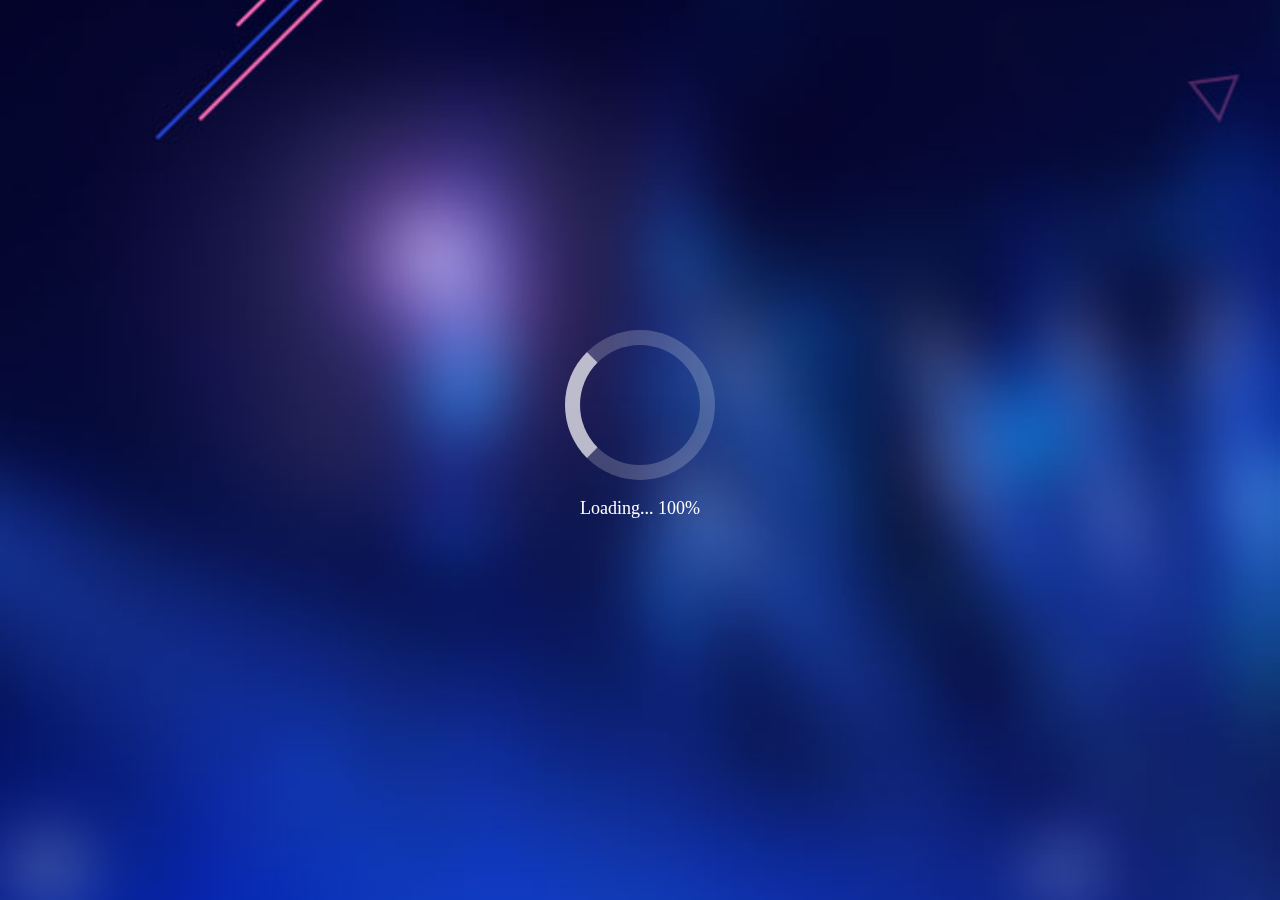
==== dpwch/index.html @ 9c6a8e7b "大牌玩唱会" ====
<!DOCTYPE html>
<html>
<head>
    <meta charset="utf-8">
    <meta http-equiv="X-UA-Compatible" content="IE=edge">
    <meta name="viewport" content="width=device-width, initial-scale=1, user-scalable=no">
    <meta name="author" content="erictian">
    <meta name="description" content="YY直播黄致列大牌玩唱会">
    <title>YY直播黄致列大牌玩唱会</title>
    <link rel="stylesheet" href="css/style.css"/>
</head>
<body>
    <div id="loading_mask" class="loading-mask animated">
        <div class="load-wrap loader">
            <div class="loading"></div>
            <p id="load_text" class="load-text">Loading... 0%</p>
        </div>
    </div>
    <div id="container" class="container"></div>
    <script id="tpl" type="text/html">
        <section id="first" class="first page animated fadeIn">
            <div class="btn-desc pos-abs"></div>
            <div class="title pos-abs animated fadeInDown"></div>
            <div class="slogan pos-abs animated fadeInRight"></div>
            <div class="video-wrap pos-abs">
                <div id="video_box" class="video-box">
                    <div id="btn_play" class="btn-play"></div>
                </div>
            </div>
            <div id="btn_start" class="btn-start pos-abs"></div>
        </section>
        <section id="second" class="second page animated fadeIn hide">
            <div class="btn-desc pos-abs"></div>
            <div class="title pos-abs animated fadeInDown"></div>
            <div id="posture_wrap" class="posture-wrap pos-abs">
                <div id="posture_1" class="posture posture-1 animated fadeIn hide">
                    <div class="posture-title pos-abs animated slideInDown" title="给我唱歌"></div>
                    <div class="posture-desc pos-abs animated bounceInRight" title="让致列欧巴现场给我唱首专属情歌，"></div>
                </div>
                <div id="posture_2" class="posture posture-2 animated fadeOut hide">
                    <div class="posture-title pos-abs animated" title="脱脱脱！"></div>
                    <div class="posture-desc pos-abs animated" title="脱脱脱！让致列欧巴现场脱衣服露胸肌，"></div>
                </div>
                <div id="posture_3" class="posture posture-3 animated fadeOut hide">
                    <div class="posture-title pos-abs animated" title="叫我起床"></div>
                    <div class="posture-desc pos-abs animated" title="叫我起床！让欧巴给我录一段温柔的起床铃声，"></div>
                </div>
                <div id="posture_4" class="posture posture-4 animated fadeOut hide">
                    <div class="posture-title pos-abs animated" title="跟我告白"></div>
                    <div class="posture-desc pos-abs animated" title="跟我告白！我要听欧巴现场跟我电话告白！"></div>
                </div>
                <div id="posture_5" class="posture posture-5 animated fadeOut hide">
                    <div class="posture-title pos-abs animated" title="亲亲十连拍"></div>
                    <div class="posture-desc pos-abs animated" title="亲亲十连拍！现场录下来，每天看十遍！"></div>
                </div>
                <div id="btn_like" class="btn-like pos-abs"></div>
            </div>
            <div id="btn_change" class="btn-change pos-abs"></div>
        </section>
        <section id="third" class="third page animated fadeIn hide">
            <div class="share pos-abs"></div>
            <img class="qrcode pos-abs" src="images/qrcode.png" width="94.5">
            <a class="btn-seat pos-abs" href="http://fun.yy.com/dpwch"></a>
            <div class="concluding-remarks pos-abs"></div>
        </section>
        <section id="activity_desc" class="activity-desc page animated fadeIn hide">
            <div class="desc pos-abs animated bounceIn"></div>
        </section>
    </script>
    <script src="js/zepto.js"></script>
    <script src="//res.wx.qq.com/open/js/jweixin-1.0.0.js"></script>
    <script src="js/index.js"></script>
    <script>
        // 分享参数
        var SHARE_OBJ = {
            title: '黄致列YY直播大牌玩唱会',
            desc: '黄致列大牌玩唱会，快来YY直播吧~',
            link: location.href,
            imgUrl: 'http://xx.xx.com/dpwch/images/thumbnail.png',
            success: function () { }
        };

        // 初始化分享
        function initShare() {
            $.get('拉取分享地址接口', {
                    u: location.href
                }, function (data) {
                    wx.config({
                        appId: data.appId,
                        timestamp: data.timestamp,
                        nonceStr: data.nonceStr,
                        signature: data.signature,
                        jsApiList: ['onMenuShareAppMessage', 'onMenuShareTimeline']
                    });

                    wx.ready(function () {

                        // 分享给朋友
                        wx.onMenuShareAppMessage(SHARE_OBJ);

                        // 分享到朋友圈
                        wx.onMenuShareTimeline(SHARE_OBJ);
                    });
                });
        }

        initShare();
    </script>
</body>
</html>
---- dpwch/css/style.css ----
@charset "UTF-8";
/*!
 * animate.css -http://daneden.me/animate
 * Version - 3.5.0
 * Licensed under the MIT license - http://opensource.org/licenses/MIT
 *
 * Copyright (c) 2016 Daniel Eden
 */
.animated{-webkit-animation-duration:1s;animation-duration:1s;-webkit-animation-fill-mode:both;animation-fill-mode:both}.animated.infinite{-webkit-animation-iteration-count:infinite;animation-iteration-count:infinite}.animated.hinge{-webkit-animation-duration:2s;animation-duration:2s}.animated.bounceIn,.animated.bounceOut,.animated.flipOutX,.animated.flipOutY{-webkit-animation-duration:.75s;animation-duration:.75s}@-webkit-keyframes bounce{0%,20%,53%,80%,to{-webkit-animation-timing-function:cubic-bezier(.215,.61,.355,1);animation-timing-function:cubic-bezier(.215,.61,.355,1);-webkit-transform:translateZ(0);transform:translateZ(0)}40%,43%{-webkit-transform:translate3d(0,-30px,0);transform:translate3d(0,-30px,0)}40%,43%,70%{-webkit-animation-timing-function:cubic-bezier(.755,.05,.855,.06);animation-timing-function:cubic-bezier(.755,.05,.855,.06)}70%{-webkit-transform:translate3d(0,-15px,0);transform:translate3d(0,-15px,0)}90%{-webkit-transform:translate3d(0,-4px,0);transform:translate3d(0,-4px,0)}}@keyframes bounce{0%,20%,53%,80%,to{-webkit-animation-timing-function:cubic-bezier(.215,.61,.355,1);animation-timing-function:cubic-bezier(.215,.61,.355,1);-webkit-transform:translateZ(0);transform:translateZ(0)}40%,43%{-webkit-transform:translate3d(0,-30px,0);transform:translate3d(0,-30px,0)}40%,43%,70%{-webkit-animation-timing-function:cubic-bezier(.755,.05,.855,.06);animation-timing-function:cubic-bezier(.755,.05,.855,.06)}70%{-webkit-transform:translate3d(0,-15px,0);transform:translate3d(0,-15px,0)}90%{-webkit-transform:translate3d(0,-4px,0);transform:translate3d(0,-4px,0)}}.bounce{-webkit-animation-name:bounce;animation-name:bounce;-webkit-transform-origin:center bottom;transform-origin:center bottom}@-webkit-keyframes flash{0%,50%,to{opacity:1}25%,75%{opacity:0}}@keyframes flash{0%,50%,to{opacity:1}25%,75%{opacity:0}}.flash{-webkit-animation-name:flash;animation-name:flash}@-webkit-keyframes pulse{0%,to{-webkit-transform:scaleX(1);transform:scaleX(1)}50%{-webkit-transform:scale3d(1.05,1.05,1.05);transform:scale3d(1.05,1.05,1.05)}}@keyframes pulse{0%,to{-webkit-transform:scaleX(1);transform:scaleX(1)}50%{-webkit-transform:scale3d(1.05,1.05,1.05);transform:scale3d(1.05,1.05,1.05)}}.pulse{-webkit-animation-name:pulse;animation-name:pulse}@-webkit-keyframes rubberBand{0%,to{-webkit-transform:scaleX(1);transform:scaleX(1)}30%{-webkit-transform:scale3d(1.25,.75,1);transform:scale3d(1.25,.75,1)}40%{-webkit-transform:scale3d(.75,1.25,1);transform:scale3d(.75,1.25,1)}50%{-webkit-transform:scale3d(1.15,.85,1);transform:scale3d(1.15,.85,1)}65%{-webkit-transform:scale3d(.95,1.05,1);transform:scale3d(.95,1.05,1)}75%{-webkit-transform:scale3d(1.05,.95,1);transform:scale3d(1.05,.95,1)}}@keyframes rubberBand{0%,to{-webkit-transform:scaleX(1);transform:scaleX(1)}30%{-webkit-transform:scale3d(1.25,.75,1);transform:scale3d(1.25,.75,1)}40%{-webkit-transform:scale3d(.75,1.25,1);transform:scale3d(.75,1.25,1)}50%{-webkit-transform:scale3d(1.15,.85,1);transform:scale3d(1.15,.85,1)}65%{-webkit-transform:scale3d(.95,1.05,1);transform:scale3d(.95,1.05,1)}75%{-webkit-transform:scale3d(1.05,.95,1);transform:scale3d(1.05,.95,1)}}.rubberBand{-webkit-animation-name:rubberBand;animation-name:rubberBand}@-webkit-keyframes shake{0%,to{-webkit-transform:translateZ(0);transform:translateZ(0)}10%,30%,50%,70%,90%{-webkit-transform:translate3d(-10px,0,0);transform:translate3d(-10px,0,0)}20%,40%,60%,80%{-webkit-transform:translate3d(10px,0,0);transform:translate3d(10px,0,0)}}@keyframes shake{0%,to{-webkit-transform:translateZ(0);transform:translateZ(0)}10%,30%,50%,70%,90%{-webkit-transform:translate3d(-10px,0,0);transform:translate3d(-10px,0,0)}20%,40%,60%,80%{-webkit-transform:translate3d(10px,0,0);transform:translate3d(10px,0,0)}}.shake{-webkit-animation-name:shake;animation-name:shake}@-webkit-keyframes headShake{0%,50%{-webkit-transform:translateX(0);transform:translateX(0)}6.5%{-webkit-transform:translateX(-6px) rotateY(-9deg);transform:translateX(-6px) rotateY(-9deg)}18.5%{-webkit-transform:translateX(5px) rotateY(7deg);transform:translateX(5px) rotateY(7deg)}31.5%{-webkit-transform:translateX(-3px) rotateY(-5deg);transform:translateX(-3px) rotateY(-5deg)}43.5%{-webkit-transform:translateX(2px) rotateY(3deg);transform:translateX(2px) rotateY(3deg)}}@keyframes headShake{0%,50%{-webkit-transform:translateX(0);transform:translateX(0)}6.5%{-webkit-transform:translateX(-6px) rotateY(-9deg);transform:translateX(-6px) rotateY(-9deg)}18.5%{-webkit-transform:translateX(5px) rotateY(7deg);transform:translateX(5px) rotateY(7deg)}31.5%{-webkit-transform:translateX(-3px) rotateY(-5deg);transform:translateX(-3px) rotateY(-5deg)}43.5%{-webkit-transform:translateX(2px) rotateY(3deg);transform:translateX(2px) rotateY(3deg)}}.headShake{-webkit-animation-timing-function:ease-in-out;animation-timing-function:ease-in-out;-webkit-animation-name:headShake;animation-name:headShake}@-webkit-keyframes swing{20%{-webkit-transform:rotate(15deg);transform:rotate(15deg)}40%{-webkit-transform:rotate(-10deg);transform:rotate(-10deg)}60%{-webkit-transform:rotate(5deg);transform:rotate(5deg)}80%{-webkit-transform:rotate(-5deg);transform:rotate(-5deg)}to{-webkit-transform:rotate(0deg);transform:rotate(0deg)}}@keyframes swing{20%{-webkit-transform:rotate(15deg);transform:rotate(15deg)}40%{-webkit-transform:rotate(-10deg);transform:rotate(-10deg)}60%{-webkit-transform:rotate(5deg);transform:rotate(5deg)}80%{-webkit-transform:rotate(-5deg);transform:rotate(-5deg)}to{-webkit-transform:rotate(0deg);transform:rotate(0deg)}}.swing{-webkit-transform-origin:top center;transform-origin:top center;-webkit-animation-name:swing;animation-name:swing}@-webkit-keyframes tada{0%,to{-webkit-transform:scaleX(1);transform:scaleX(1)}10%,20%{-webkit-transform:scale3d(.9,.9,.9) rotate(-3deg);transform:scale3d(.9,.9,.9) rotate(-3deg)}30%,50%,70%,90%{-webkit-transform:scale3d(1.1,1.1,1.1) rotate(3deg);transform:scale3d(1.1,1.1,1.1) rotate(3deg)}40%,60%,80%{-webkit-transform:scale3d(1.1,1.1,1.1) rotate(-3deg);transform:scale3d(1.1,1.1,1.1) rotate(-3deg)}}@keyframes tada{0%,to{-webkit-transform:scaleX(1);transform:scaleX(1)}10%,20%{-webkit-transform:scale3d(.9,.9,.9) rotate(-3deg);transform:scale3d(.9,.9,.9) rotate(-3deg)}30%,50%,70%,90%{-webkit-transform:scale3d(1.1,1.1,1.1) rotate(3deg);transform:scale3d(1.1,1.1,1.1) rotate(3deg)}40%,60%,80%{-webkit-transform:scale3d(1.1,1.1,1.1) rotate(-3deg);transform:scale3d(1.1,1.1,1.1) rotate(-3deg)}}.tada{-webkit-animation-name:tada;animation-name:tada}@-webkit-keyframes wobble{0%,to{-webkit-transform:none;transform:none}15%{-webkit-transform:translate3d(-25%,0,0) rotate(-5deg);transform:translate3d(-25%,0,0) rotate(-5deg)}30%{-webkit-transform:translate3d(20%,0,0) rotate(3deg);transform:translate3d(20%,0,0) rotate(3deg)}45%{-webkit-transform:translate3d(-15%,0,0) rotate(-3deg);transform:translate3d(-15%,0,0) rotate(-3deg)}60%{-webkit-transform:translate3d(10%,0,0) rotate(2deg);transform:translate3d(10%,0,0) rotate(2deg)}75%{-webkit-transform:translate3d(-5%,0,0) rotate(-1deg);transform:translate3d(-5%,0,0) rotate(-1deg)}}@keyframes wobble{0%,to{-webkit-transform:none;transform:none}15%{-webkit-transform:translate3d(-25%,0,0) rotate(-5deg);transform:translate3d(-25%,0,0) rotate(-5deg)}30%{-webkit-transform:translate3d(20%,0,0) rotate(3deg);transform:translate3d(20%,0,0) rotate(3deg)}45%{-webkit-transform:translate3d(-15%,0,0) rotate(-3deg);transform:translate3d(-15%,0,0) rotate(-3deg)}60%{-webkit-transform:translate3d(10%,0,0) rotate(2deg);transform:translate3d(10%,0,0) rotate(2deg)}75%{-webkit-transform:translate3d(-5%,0,0) rotate(-1deg);transform:translate3d(-5%,0,0) rotate(-1deg)}}.wobble{-webkit-animation-name:wobble;animation-name:wobble}@-webkit-keyframes jello{0%,11.1%,to{-webkit-transform:none;transform:none}22.2%{-webkit-transform:skewX(-12.5deg) skewY(-12.5deg);transform:skewX(-12.5deg) skewY(-12.5deg)}33.3%{-webkit-transform:skewX(6.25deg) skewY(6.25deg);transform:skewX(6.25deg) skewY(6.25deg)}44.4%{-webkit-transform:skewX(-3.125deg) skewY(-3.125deg);transform:skewX(-3.125deg) skewY(-3.125deg)}55.5%{-webkit-transform:skewX(1.5625deg) skewY(1.5625deg);transform:skewX(1.5625deg) skewY(1.5625deg)}66.6%{-webkit-transform:skewX(-.78125deg) skewY(-.78125deg);transform:skewX(-.78125deg) skewY(-.78125deg)}77.7%{-webkit-transform:skewX(.390625deg) skewY(.390625deg);transform:skewX(.390625deg) skewY(.390625deg)}88.8%{-webkit-transform:skewX(-.1953125deg) skewY(-.1953125deg);transform:skewX(-.1953125deg) skewY(-.1953125deg)}}@keyframes jello{0%,11.1%,to{-webkit-transform:none;transform:none}22.2%{-webkit-transform:skewX(-12.5deg) skewY(-12.5deg);transform:skewX(-12.5deg) skewY(-12.5deg)}33.3%{-webkit-transform:skewX(6.25deg) skewY(6.25deg);transform:skewX(6.25deg) skewY(6.25deg)}44.4%{-webkit-transform:skewX(-3.125deg) skewY(-3.125deg);transform:skewX(-3.125deg) skewY(-3.125deg)}55.5%{-webkit-transform:skewX(1.5625deg) skewY(1.5625deg);transform:skewX(1.5625deg) skewY(1.5625deg)}66.6%{-webkit-transform:skewX(-.78125deg) skewY(-.78125deg);transform:skewX(-.78125deg) skewY(-.78125deg)}77.7%{-webkit-transform:skewX(.390625deg) skewY(.390625deg);transform:skewX(.390625deg) skewY(.390625deg)}88.8%{-webkit-transform:skewX(-.1953125deg) skewY(-.1953125deg);transform:skewX(-.1953125deg) skewY(-.1953125deg)}}.jello{-webkit-animation-name:jello;animation-name:jello;-webkit-transform-origin:center;transform-origin:center}@-webkit-keyframes bounceIn{0%,20%,40%,60%,80%,to{-webkit-animation-timing-function:cubic-bezier(.215,.61,.355,1);animation-timing-function:cubic-bezier(.215,.61,.355,1)}0%{opacity:0;-webkit-transform:scale3d(.3,.3,.3);transform:scale3d(.3,.3,.3)}20%{-webkit-transform:scale3d(1.1,1.1,1.1);transform:scale3d(1.1,1.1,1.1)}40%{-webkit-transform:scale3d(.9,.9,.9);transform:scale3d(.9,.9,.9)}60%{opacity:1;-webkit-transform:scale3d(1.03,1.03,1.03);transform:scale3d(1.03,1.03,1.03)}80%{-webkit-transform:scale3d(.97,.97,.97);transform:scale3d(.97,.97,.97)}to{opacity:1;-webkit-transform:scaleX(1);transform:scaleX(1)}}@keyframes bounceIn{0%,20%,40%,60%,80%,to{-webkit-animation-timing-function:cubic-bezier(.215,.61,.355,1);animation-timing-function:cubic-bezier(.215,.61,.355,1)}0%{opacity:0;-webkit-transform:scale3d(.3,.3,.3);transform:scale3d(.3,.3,.3)}20%{-webkit-transform:scale3d(1.1,1.1,1.1);transform:scale3d(1.1,1.1,1.1)}40%{-webkit-transform:scale3d(.9,.9,.9);transform:scale3d(.9,.9,.9)}60%{opacity:1;-webkit-transform:scale3d(1.03,1.03,1.03);transform:scale3d(1.03,1.03,1.03)}80%{-webkit-transform:scale3d(.97,.97,.97);transform:scale3d(.97,.97,.97)}to{opacity:1;-webkit-transform:scaleX(1);transform:scaleX(1)}}.bounceIn{-webkit-animation-name:bounceIn;animation-name:bounceIn}@-webkit-keyframes bounceInDown{0%,60%,75%,90%,to{-webkit-animation-timing-function:cubic-bezier(.215,.61,.355,1);animation-timing-function:cubic-bezier(.215,.61,.355,1)}0%{opacity:0;-webkit-transform:translate3d(0,-3000px,0);transform:translate3d(0,-3000px,0)}60%{opacity:1;-webkit-transform:translate3d(0,25px,0);transform:translate3d(0,25px,0)}75%{-webkit-transform:translate3d(0,-10px,0);transform:translate3d(0,-10px,0)}90%{-webkit-transform:translate3d(0,5px,0);transform:translate3d(0,5px,0)}to{-webkit-transform:none;transform:none}}@keyframes bounceInDown{0%,60%,75%,90%,to{-webkit-animation-timing-function:cubic-bezier(.215,.61,.355,1);animation-timing-function:cubic-bezier(.215,.61,.355,1)}0%{opacity:0;-webkit-transform:translate3d(0,-3000px,0);transform:translate3d(0,-3000px,0)}60%{opacity:1;-webkit-transform:translate3d(0,25px,0);transform:translate3d(0,25px,0)}75%{-webkit-transform:translate3d(0,-10px,0);transform:translate3d(0,-10px,0)}90%{-webkit-transform:translate3d(0,5px,0);transform:translate3d(0,5px,0)}to{-webkit-transform:none;transform:none}}.bounceInDown{-webkit-animation-name:bounceInDown;animation-name:bounceInDown}@-webkit-keyframes bounceInLeft{0%,60%,75%,90%,to{-webkit-animation-timing-function:cubic-bezier(.215,.61,.355,1);animation-timing-function:cubic-bezier(.215,.61,.355,1)}0%{opacity:0;-webkit-transform:translate3d(-3000px,0,0);transform:translate3d(-3000px,0,0)}60%{opacity:1;-webkit-transform:translate3d(25px,0,0);transform:translate3d(25px,0,0)}75%{-webkit-transform:translate3d(-10px,0,0);transform:translate3d(-10px,0,0)}90%{-webkit-transform:translate3d(5px,0,0);transform:translate3d(5px,0,0)}to{-webkit-transform:none;transform:none}}@keyframes bounceInLeft{0%,60%,75%,90%,to{-webkit-animation-timing-function:cubic-bezier(.215,.61,.355,1);animation-timing-function:cubic-bezier(.215,.61,.355,1)}0%{opacity:0;-webkit-transform:translate3d(-3000px,0,0);transform:translate3d(-3000px,0,0)}60%{opacity:1;-webkit-transform:translate3d(25px,0,0);transform:translate3d(25px,0,0)}75%{-webkit-transform:translate3d(-10px,0,0);transform:translate3d(-10px,0,0)}90%{-webkit-transform:translate3d(5px,0,0);transform:translate3d(5px,0,0)}to{-webkit-transform:none;transform:none}}.bounceInLeft{-webkit-animation-name:bounceInLeft;animation-name:bounceInLeft}@-webkit-keyframes bounceInRight{0%,60%,75%,90%,to{-webkit-animation-timing-function:cubic-bezier(.215,.61,.355,1);animation-timing-function:cubic-bezier(.215,.61,.355,1)}0%{opacity:0;-webkit-transform:translate3d(3000px,0,0);transform:translate3d(3000px,0,0)}60%{opacity:1;-webkit-transform:translate3d(-25px,0,0);transform:translate3d(-25px,0,0)}75%{-webkit-transform:translate3d(10px,0,0);transform:translate3d(10px,0,0)}90%{-webkit-transform:translate3d(-5px,0,0);transform:translate3d(-5px,0,0)}to{-webkit-transform:none;transform:none}}@keyframes bounceInRight{0%,60%,75%,90%,to{-webkit-animation-timing-function:cubic-bezier(.215,.61,.355,1);animation-timing-function:cubic-bezier(.215,.61,.355,1)}0%{opacity:0;-webkit-transform:translate3d(3000px,0,0);transform:translate3d(3000px,0,0)}60%{opacity:1;-webkit-transform:translate3d(-25px,0,0);transform:translate3d(-25px,0,0)}75%{-webkit-transform:translate3d(10px,0,0);transform:translate3d(10px,0,0)}90%{-webkit-transform:translate3d(-5px,0,0);transform:translate3d(-5px,0,0)}to{-webkit-transform:none;transform:none}}.bounceInRight{-webkit-animation-name:bounceInRight;animation-name:bounceInRight}@-webkit-keyframes bounceInUp{0%,60%,75%,90%,to{-webkit-animation-timing-function:cubic-bezier(.215,.61,.355,1);animation-timing-function:cubic-bezier(.215,.61,.355,1)}0%{opacity:0;-webkit-transform:translate3d(0,3000px,0);transform:translate3d(0,3000px,0)}60%{opacity:1;-webkit-transform:translate3d(0,-20px,0);transform:translate3d(0,-20px,0)}75%{-webkit-transform:translate3d(0,10px,0);transform:translate3d(0,10px,0)}90%{-webkit-transform:translate3d(0,-5px,0);transform:translate3d(0,-5px,0)}to{-webkit-transform:translateZ(0);transform:translateZ(0)}}@keyframes bounceInUp{0%,60%,75%,90%,to{-webkit-animation-timing-function:cubic-bezier(.215,.61,.355,1);animation-timing-function:cubic-bezier(.215,.61,.355,1)}0%{opacity:0;-webkit-transform:translate3d(0,3000px,0);transform:translate3d(0,3000px,0)}60%{opacity:1;-webkit-transform:translate3d(0,-20px,0);transform:translate3d(0,-20px,0)}75%{-webkit-transform:translate3d(0,10px,0);transform:translate3d(0,10px,0)}90%{-webkit-transform:translate3d(0,-5px,0);transform:translate3d(0,-5px,0)}to{-webkit-transform:translateZ(0);transform:translateZ(0)}}.bounceInUp{-webkit-animation-name:bounceInUp;animation-name:bounceInUp}@-webkit-keyframes bounceOut{20%{-webkit-transform:scale3d(.9,.9,.9);transform:scale3d(.9,.9,.9)}50%,55%{opacity:1;-webkit-transform:scale3d(1.1,1.1,1.1);transform:scale3d(1.1,1.1,1.1)}to{opacity:0;-webkit-transform:scale3d(.3,.3,.3);transform:scale3d(.3,.3,.3)}}@keyframes bounceOut{20%{-webkit-transform:scale3d(.9,.9,.9);transform:scale3d(.9,.9,.9)}50%,55%{opacity:1;-webkit-transform:scale3d(1.1,1.1,1.1);transform:scale3d(1.1,1.1,1.1)}to{opacity:0;-webkit-transform:scale3d(.3,.3,.3);transform:scale3d(.3,.3,.3)}}.bounceOut{-webkit-animation-name:bounceOut;animation-name:bounceOut}@-webkit-keyframes bounceOutDown{20%{-webkit-transform:translate3d(0,10px,0);transform:translate3d(0,10px,0)}40%,45%{opacity:1;-webkit-transform:translate3d(0,-20px,0);transform:translate3d(0,-20px,0)}to{opacity:0;-webkit-transform:translate3d(0,2000px,0);transform:translate3d(0,2000px,0)}}@keyframes bounceOutDown{20%{-webkit-transform:translate3d(0,10px,0);transform:translate3d(0,10px,0)}40%,45%{opacity:1;-webkit-transform:translate3d(0,-20px,0);transform:translate3d(0,-20px,0)}to{opacity:0;-webkit-transform:translate3d(0,2000px,0);transform:translate3d(0,2000px,0)}}.bounceOutDown{-webkit-animation-name:bounceOutDown;animation-name:bounceOutDown}@-webkit-keyframes bounceOutLeft{20%{opacity:1;-webkit-transform:translate3d(20px,0,0);transform:translate3d(20px,0,0)}to{opacity:0;-webkit-transform:translate3d(-2000px,0,0);transform:translate3d(-2000px,0,0)}}@keyframes bounceOutLeft{20%{opacity:1;-webkit-transform:translate3d(20px,0,0);transform:translate3d(20px,0,0)}to{opacity:0;-webkit-transform:translate3d(-2000px,0,0);transform:translate3d(-2000px,0,0)}}.bounceOutLeft{-webkit-animation-name:bounceOutLeft;animation-name:bounceOutLeft}@-webkit-keyframes bounceOutRight{20%{opacity:1;-webkit-transform:translate3d(-20px,0,0);transform:translate3d(-20px,0,0)}to{opacity:0;-webkit-transform:translate3d(2000px,0,0);transform:translate3d(2000px,0,0)}}@keyframes bounceOutRight{20%{opacity:1;-webkit-transform:translate3d(-20px,0,0);transform:translate3d(-20px,0,0)}to{opacity:0;-webkit-transform:translate3d(2000px,0,0);transform:translate3d(2000px,0,0)}}.bounceOutRight{-webkit-animation-name:bounceOutRight;animation-name:bounceOutRight}@-webkit-keyframes bounceOutUp{20%{-webkit-transform:translate3d(0,-10px,0);transform:translate3d(0,-10px,0)}40%,45%{opacity:1;-webkit-transform:translate3d(0,20px,0);transform:translate3d(0,20px,0)}to{opacity:0;-webkit-transform:translate3d(0,-2000px,0);transform:translate3d(0,-2000px,0)}}@keyframes bounceOutUp{20%{-webkit-transform:translate3d(0,-10px,0);transform:translate3d(0,-10px,0)}40%,45%{opacity:1;-webkit-transform:translate3d(0,20px,0);transform:translate3d(0,20px,0)}to{opacity:0;-webkit-transform:translate3d(0,-2000px,0);transform:translate3d(0,-2000px,0)}}.bounceOutUp{-webkit-animation-name:bounceOutUp;animation-name:bounceOutUp}@-webkit-keyframes fadeIn{0%{opacity:0}to{opacity:1}}@keyframes fadeIn{0%{opacity:0}to{opacity:1}}.fadeIn{-webkit-animation-name:fadeIn;animation-name:fadeIn}@-webkit-keyframes fadeInDown{0%{opacity:0;-webkit-transform:translate3d(0,-100%,0);transform:translate3d(0,-100%,0)}to{opacity:1;-webkit-transform:none;transform:none}}@keyframes fadeInDown{0%{opacity:0;-webkit-transform:translate3d(0,-100%,0);transform:translate3d(0,-100%,0)}to{opacity:1;-webkit-transform:none;transform:none}}.fadeInDown{-webkit-animation-name:fadeInDown;animation-name:fadeInDown}@-webkit-keyframes fadeInDownBig{0%{opacity:0;-webkit-transform:translate3d(0,-2000px,0);transform:translate3d(0,-2000px,0)}to{opacity:1;-webkit-transform:none;transform:none}}@keyframes fadeInDownBig{0%{opacity:0;-webkit-transform:translate3d(0,-2000px,0);transform:translate3d(0,-2000px,0)}to{opacity:1;-webkit-transform:none;transform:none}}.fadeInDownBig{-webkit-animation-name:fadeInDownBig;animation-name:fadeInDownBig}@-webkit-keyframes fadeInLeft{0%{opacity:0;-webkit-transform:translate3d(-100%,0,0);transform:translate3d(-100%,0,0)}to{opacity:1;-webkit-transform:none;transform:none}}@keyframes fadeInLeft{0%{opacity:0;-webkit-transform:translate3d(-100%,0,0);transform:translate3d(-100%,0,0)}to{opacity:1;-webkit-transform:none;transform:none}}.fadeInLeft{-webkit-animation-name:fadeInLeft;animation-name:fadeInLeft}@-webkit-keyframes fadeInLeftBig{0%{opacity:0;-webkit-transform:translate3d(-2000px,0,0);transform:translate3d(-2000px,0,0)}to{opacity:1;-webkit-transform:none;transform:none}}@keyframes fadeInLeftBig{0%{opacity:0;-webkit-transform:translate3d(-2000px,0,0);transform:translate3d(-2000px,0,0)}to{opacity:1;-webkit-transform:none;transform:none}}.fadeInLeftBig{-webkit-animation-name:fadeInLeftBig;animation-name:fadeInLeftBig}@-webkit-keyframes fadeInRight{0%{opacity:0;-webkit-transform:translate3d(100%,0,0);transform:translate3d(100%,0,0)}to{opacity:1;-webkit-transform:none;transform:none}}@keyframes fadeInRight{0%{opacity:0;-webkit-transform:translate3d(100%,0,0);transform:translate3d(100%,0,0)}to{opacity:1;-webkit-transform:none;transform:none}}.fadeInRight{-webkit-animation-name:fadeInRight;animation-name:fadeInRight}@-webkit-keyframes fadeInRightBig{0%{opacity:0;-webkit-transform:translate3d(2000px,0,0);transform:translate3d(2000px,0,0)}to{opacity:1;-webkit-transform:none;transform:none}}@keyframes fadeInRightBig{0%{opacity:0;-webkit-transform:translate3d(2000px,0,0);transform:translate3d(2000px,0,0)}to{opacity:1;-webkit-transform:none;transform:none}}.fadeInRightBig{-webkit-animation-name:fadeInRightBig;animation-name:fadeInRightBig}@-webkit-keyframes fadeInUp{0%{opacity:0;-webkit-transform:translate3d(0,100%,0);transform:translate3d(0,100%,0)}to{opacity:1;-webkit-transform:none;transform:none}}@keyframes fadeInUp{0%{opacity:0;-webkit-transform:translate3d(0,100%,0);transform:translate3d(0,100%,0)}to{opacity:1;-webkit-transform:none;transform:none}}.fadeInUp{-webkit-animation-name:fadeInUp;animation-name:fadeInUp}@-webkit-keyframes fadeInUpBig{0%{opacity:0;-webkit-transform:translate3d(0,2000px,0);transform:translate3d(0,2000px,0)}to{opacity:1;-webkit-transform:none;transform:none}}@keyframes fadeInUpBig{0%{opacity:0;-webkit-transform:translate3d(0,2000px,0);transform:translate3d(0,2000px,0)}to{opacity:1;-webkit-transform:none;transform:none}}.fadeInUpBig{-webkit-animation-name:fadeInUpBig;animation-name:fadeInUpBig}@-webkit-keyframes fadeOut{0%{opacity:1}to{opacity:0}}@keyframes fadeOut{0%{opacity:1}to{opacity:0}}.fadeOut{-webkit-animation-name:fadeOut;animation-name:fadeOut}@-webkit-keyframes fadeOutDown{0%{opacity:1}to{opacity:0;-webkit-transform:translate3d(0,100%,0);transform:translate3d(0,100%,0)}}@keyframes fadeOutDown{0%{opacity:1}to{opacity:0;-webkit-transform:translate3d(0,100%,0);transform:translate3d(0,100%,0)}}.fadeOutDown{-webkit-animation-name:fadeOutDown;animation-name:fadeOutDown}@-webkit-keyframes fadeOutDownBig{0%{opacity:1}to{opacity:0;-webkit-transform:translate3d(0,2000px,0);transform:translate3d(0,2000px,0)}}@keyframes fadeOutDownBig{0%{opacity:1}to{opacity:0;-webkit-transform:translate3d(0,2000px,0);transform:translate3d(0,2000px,0)}}.fadeOutDownBig{-webkit-animation-name:fadeOutDownBig;animation-name:fadeOutDownBig}@-webkit-keyframes fadeOutLeft{0%{opacity:1}to{opacity:0;-webkit-transform:translate3d(-100%,0,0);transform:translate3d(-100%,0,0)}}@keyframes fadeOutLeft{0%{opacity:1}to{opacity:0;-webkit-transform:translate3d(-100%,0,0);transform:translate3d(-100%,0,0)}}.fadeOutLeft{-webkit-animation-name:fadeOutLeft;animation-name:fadeOutLeft}@-webkit-keyframes fadeOutLeftBig{0%{opacity:1}to{opacity:0;-webkit-transform:translate3d(-2000px,0,0);transform:translate3d(-2000px,0,0)}}@keyframes fadeOutLeftBig{0%{opacity:1}to{opacity:0;-webkit-transform:translate3d(-2000px,0,0);transform:translate3d(-2000px,0,0)}}.fadeOutLeftBig{-webkit-animation-name:fadeOutLeftBig;animation-name:fadeOutLeftBig}@-webkit-keyframes fadeOutRight{0%{opacity:1}to{opacity:0;-webkit-transform:translate3d(100%,0,0);transform:translate3d(100%,0,0)}}@keyframes fadeOutRight{0%{opacity:1}to{opacity:0;-webkit-transform:translate3d(100%,0,0);transform:translate3d(100%,0,0)}}.fadeOutRight{-webkit-animation-name:fadeOutRight;animation-name:fadeOutRight}@-webkit-keyframes fadeOutRightBig{0%{opacity:1}to{opacity:0;-webkit-transform:translate3d(2000px,0,0);transform:translate3d(2000px,0,0)}}@keyframes fadeOutRightBig{0%{opacity:1}to{opacity:0;-webkit-transform:translate3d(2000px,0,0);transform:translate3d(2000px,0,0)}}.fadeOutRightBig{-webkit-animation-name:fadeOutRightBig;animation-name:fadeOutRightBig}@-webkit-keyframes fadeOutUp{0%{opacity:1}to{opacity:0;-webkit-transform:translate3d(0,-100%,0);transform:translate3d(0,-100%,0)}}@keyframes fadeOutUp{0%{opacity:1}to{opacity:0;-webkit-transform:translate3d(0,-100%,0);transform:translate3d(0,-100%,0)}}.fadeOutUp{-webkit-animation-name:fadeOutUp;animation-name:fadeOutUp}@-webkit-keyframes fadeOutUpBig{0%{opacity:1}to{opacity:0;-webkit-transform:translate3d(0,-2000px,0);transform:translate3d(0,-2000px,0)}}@keyframes fadeOutUpBig{0%{opacity:1}to{opacity:0;-webkit-transform:translate3d(0,-2000px,0);transform:translate3d(0,-2000px,0)}}.fadeOutUpBig{-webkit-animation-name:fadeOutUpBig;animation-name:fadeOutUpBig}@-webkit-keyframes flip{0%{-webkit-transform:perspective(400px) rotateY(-1turn);transform:perspective(400px) rotateY(-1turn);-webkit-animation-timing-function:ease-out;animation-timing-function:ease-out}40%{-webkit-animation-timing-function:ease-out;animation-timing-function:ease-out;-webkit-transform:perspective(400px) translateZ(150px) rotateY(-190deg);transform:perspective(400px) translateZ(150px) rotateY(-190deg)}50%{-webkit-transform:perspective(400px) translateZ(150px) rotateY(-170deg);transform:perspective(400px) translateZ(150px) rotateY(-170deg);-webkit-animation-timing-function:ease-in;animation-timing-function:ease-in}80%{-webkit-animation-timing-function:ease-in;animation-timing-function:ease-in;-webkit-transform:perspective(400px) scale3d(.95,.95,.95);transform:perspective(400px) scale3d(.95,.95,.95)}to{-webkit-transform:perspective(400px);transform:perspective(400px);-webkit-animation-timing-function:ease-in;animation-timing-function:ease-in}}@keyframes flip{0%{-webkit-transform:perspective(400px) rotateY(-1turn);transform:perspective(400px) rotateY(-1turn);-webkit-animation-timing-function:ease-out;animation-timing-function:ease-out}40%{-webkit-animation-timing-function:ease-out;animation-timing-function:ease-out;-webkit-transform:perspective(400px) translateZ(150px) rotateY(-190deg);transform:perspective(400px) translateZ(150px) rotateY(-190deg)}50%{-webkit-transform:perspective(400px) translateZ(150px) rotateY(-170deg);transform:perspective(400px) translateZ(150px) rotateY(-170deg);-webkit-animation-timing-function:ease-in;animation-timing-function:ease-in}80%{-webkit-animation-timing-function:ease-in;animation-timing-function:ease-in;-webkit-transform:perspective(400px) scale3d(.95,.95,.95);transform:perspective(400px) scale3d(.95,.95,.95)}to{-webkit-transform:perspective(400px);transform:perspective(400px);-webkit-animation-timing-function:ease-in;animation-timing-function:ease-in}}.animated.flip{-webkit-backface-visibility:visible;backface-visibility:visible;-webkit-animation-name:flip;animation-name:flip}@-webkit-keyframes flipInX{0%{-webkit-transform:perspective(400px) rotateX(90deg);transform:perspective(400px) rotateX(90deg);opacity:0;-webkit-animation-timing-function:ease-in;animation-timing-function:ease-in}40%{-webkit-animation-timing-function:ease-in;animation-timing-function:ease-in;-webkit-transform:perspective(400px) rotateX(-20deg);transform:perspective(400px) rotateX(-20deg)}60%{-webkit-transform:perspective(400px) rotateX(10deg);transform:perspective(400px) rotateX(10deg);opacity:1}80%{-webkit-transform:perspective(400px) rotateX(-5deg);transform:perspective(400px) rotateX(-5deg)}to{-webkit-transform:perspective(400px);transform:perspective(400px)}}@keyframes flipInX{0%{-webkit-transform:perspective(400px) rotateX(90deg);transform:perspective(400px) rotateX(90deg);opacity:0;-webkit-animation-timing-function:ease-in;animation-timing-function:ease-in}40%{-webkit-animation-timing-function:ease-in;animation-timing-function:ease-in;-webkit-transform:perspective(400px) rotateX(-20deg);transform:perspective(400px) rotateX(-20deg)}60%{-webkit-transform:perspective(400px) rotateX(10deg);transform:perspective(400px) rotateX(10deg);opacity:1}80%{-webkit-transform:perspective(400px) rotateX(-5deg);transform:perspective(400px) rotateX(-5deg)}to{-webkit-transform:perspective(400px);transform:perspective(400px)}}.flipInX,.flipInY,.flipOutX,.flipOutY{-webkit-backface-visibility:visible!important;backface-visibility:visible!important;-webkit-animation-name:flipInX;animation-name:flipInX}@-webkit-keyframes flipInY{0%{-webkit-transform:perspective(400px) rotateY(90deg);transform:perspective(400px) rotateY(90deg);opacity:0;-webkit-animation-timing-function:ease-in;animation-timing-function:ease-in}40%{-webkit-animation-timing-function:ease-in;animation-timing-function:ease-in;-webkit-transform:perspective(400px) rotateY(-20deg);transform:perspective(400px) rotateY(-20deg)}60%{-webkit-transform:perspective(400px) rotateY(10deg);transform:perspective(400px) rotateY(10deg);opacity:1}80%{-webkit-transform:perspective(400px) rotateY(-5deg);transform:perspective(400px) rotateY(-5deg)}to{-webkit-transform:perspective(400px);transform:perspective(400px)}}@keyframes flipInY{0%{-webkit-transform:perspective(400px) rotateY(90deg);transform:perspective(400px) rotateY(90deg);opacity:0;-webkit-animation-timing-function:ease-in;animation-timing-function:ease-in}40%{-webkit-animation-timing-function:ease-in;animation-timing-function:ease-in;-webkit-transform:perspective(400px) rotateY(-20deg);transform:perspective(400px) rotateY(-20deg)}60%{-webkit-transform:perspective(400px) rotateY(10deg);transform:perspective(400px) rotateY(10deg);opacity:1}80%{-webkit-transform:perspective(400px) rotateY(-5deg);transform:perspective(400px) rotateY(-5deg)}to{-webkit-transform:perspective(400px);transform:perspective(400px)}}.flipInY,.flipOutX,.flipOutY{-webkit-animation-name:flipInY;animation-name:flipInY}@-webkit-keyframes flipOutX{0%{-webkit-transform:perspective(400px);transform:perspective(400px)}30%{-webkit-transform:perspective(400px) rotateX(-20deg);transform:perspective(400px) rotateX(-20deg);opacity:1}to{-webkit-transform:perspective(400px) rotateX(90deg);transform:perspective(400px) rotateX(90deg);opacity:0}}@keyframes flipOutX{0%{-webkit-transform:perspective(400px);transform:perspective(400px)}30%{-webkit-transform:perspective(400px) rotateX(-20deg);transform:perspective(400px) rotateX(-20deg);opacity:1}to{-webkit-transform:perspective(400px) rotateX(90deg);transform:perspective(400px) rotateX(90deg);opacity:0}}.flipOutX,.flipOutY{-webkit-animation-name:flipOutX;animation-name:flipOutX}@-webkit-keyframes flipOutY{0%{-webkit-transform:perspective(400px);transform:perspective(400px)}30%{-webkit-transform:perspective(400px) rotateY(-15deg);transform:perspective(400px) rotateY(-15deg);opacity:1}to{-webkit-transform:perspective(400px) rotateY(90deg);transform:perspective(400px) rotateY(90deg);opacity:0}}@keyframes flipOutY{0%{-webkit-transform:perspective(400px);transform:perspective(400px)}30%{-webkit-transform:perspective(400px) rotateY(-15deg);transform:perspective(400px) rotateY(-15deg);opacity:1}to{-webkit-transform:perspective(400px) rotateY(90deg);transform:perspective(400px) rotateY(90deg);opacity:0}}.flipOutY{-webkit-animation-name:flipOutY;animation-name:flipOutY}@-webkit-keyframes lightSpeedIn{0%{-webkit-transform:translate3d(100%,0,0) skewX(-30deg);transform:translate3d(100%,0,0) skewX(-30deg);opacity:0}60%{-webkit-transform:skewX(20deg);transform:skewX(20deg);opacity:1}80%{opacity:1;-webkit-transform:skewX(-5deg);transform:skewX(-5deg)}to{-webkit-transform:none;transform:none;opacity:1}}@keyframes lightSpeedIn{0%{-webkit-transform:translate3d(100%,0,0) skewX(-30deg);transform:translate3d(100%,0,0) skewX(-30deg);opacity:0}60%{-webkit-transform:skewX(20deg);transform:skewX(20deg);opacity:1}80%{opacity:1;-webkit-transform:skewX(-5deg);transform:skewX(-5deg)}to{-webkit-transform:none;transform:none;opacity:1}}.lightSpeedIn{-webkit-animation-name:lightSpeedIn;animation-name:lightSpeedIn;-webkit-animation-timing-function:ease-out;animation-timing-function:ease-out}@-webkit-keyframes lightSpeedOut{0%{opacity:1}to{-webkit-transform:translate3d(100%,0,0) skewX(30deg);transform:translate3d(100%,0,0) skewX(30deg);opacity:0}}@keyframes lightSpeedOut{0%{opacity:1}to{-webkit-transform:translate3d(100%,0,0) skewX(30deg);transform:translate3d(100%,0,0) skewX(30deg);opacity:0}}.lightSpeedOut{-webkit-animation-name:lightSpeedOut;animation-name:lightSpeedOut;-webkit-animation-timing-function:ease-in;animation-timing-function:ease-in}@-webkit-keyframes rotateIn{0%{transform-origin:center;-webkit-transform:rotate(-200deg);transform:rotate(-200deg);opacity:0;-webkit-transform-origin:center}to{-webkit-transform-origin:center;transform-origin:center;-webkit-transform:none;transform:none;opacity:1}}@keyframes rotateIn{0%{transform-origin:center;-webkit-transform:rotate(-200deg);transform:rotate(-200deg);opacity:0;-webkit-transform-origin:center}to{-webkit-transform-origin:center;transform-origin:center;-webkit-transform:none;transform:none;opacity:1}}.rotateIn{-webkit-animation-name:rotateIn;animation-name:rotateIn}@-webkit-keyframes rotateInDownLeft{0%{transform-origin:left bottom;-webkit-transform:rotate(-45deg);transform:rotate(-45deg);opacity:0;-webkit-transform-origin:left bottom}to{-webkit-transform-origin:left bottom;transform-origin:left bottom;-webkit-transform:none;transform:none;opacity:1}}@keyframes rotateInDownLeft{0%{transform-origin:left bottom;-webkit-transform:rotate(-45deg);transform:rotate(-45deg);opacity:0;-webkit-transform-origin:left bottom}to{-webkit-transform-origin:left bottom;transform-origin:left bottom;-webkit-transform:none;transform:none;opacity:1}}.rotateInDownLeft{-webkit-animation-name:rotateInDownLeft;animation-name:rotateInDownLeft}@-webkit-keyframes rotateInDownRight{0%{transform-origin:right bottom;-webkit-transform:rotate(45deg);transform:rotate(45deg);opacity:0;-webkit-transform-origin:right bottom}to{-webkit-transform-origin:right bottom;transform-origin:right bottom;-webkit-transform:none;transform:none;opacity:1}}@keyframes rotateInDownRight{0%{transform-origin:right bottom;-webkit-transform:rotate(45deg);transform:rotate(45deg);opacity:0;-webkit-transform-origin:right bottom}to{-webkit-transform-origin:right bottom;transform-origin:right bottom;-webkit-transform:none;transform:none;opacity:1}}.rotateInDownRight{-webkit-animation-name:rotateInDownRight;animation-name:rotateInDownRight}@-webkit-keyframes rotateInUpLeft{0%{transform-origin:left bottom;-webkit-transform:rotate(45deg);transform:rotate(45deg);opacity:0;-webkit-transform-origin:left bottom}to{-webkit-transform-origin:left bottom;transform-origin:left bottom;-webkit-transform:none;transform:none;opacity:1}}@keyframes rotateInUpLeft{0%{transform-origin:left bottom;-webkit-transform:rotate(45deg);transform:rotate(45deg);opacity:0;-webkit-transform-origin:left bottom}to{-webkit-transform-origin:left bottom;transform-origin:left bottom;-webkit-transform:none;transform:none;opacity:1}}.rotateInUpLeft{-webkit-animation-name:rotateInUpLeft;animation-name:rotateInUpLeft}@-webkit-keyframes rotateInUpRight{0%{transform-origin:right bottom;-webkit-transform:rotate(-90deg);transform:rotate(-90deg);opacity:0;-webkit-transform-origin:right bottom}to{-webkit-transform-origin:right bottom;transform-origin:right bottom;-webkit-transform:none;transform:none;opacity:1}}@keyframes rotateInUpRight{0%{transform-origin:right bottom;-webkit-transform:rotate(-90deg);transform:rotate(-90deg);opacity:0;-webkit-transform-origin:right bottom}to{-webkit-transform-origin:right bottom;transform-origin:right bottom;-webkit-transform:none;transform:none;opacity:1}}.rotateInUpRight{-webkit-animation-name:rotateInUpRight;animation-name:rotateInUpRight}@-webkit-keyframes rotateOut{0%{transform-origin:center;opacity:1;-webkit-transform-origin:center}to{-webkit-transform-origin:center;transform-origin:center;-webkit-transform:rotate(200deg);transform:rotate(200deg);opacity:0}}@keyframes rotateOut{0%{transform-origin:center;opacity:1;-webkit-transform-origin:center}to{-webkit-transform-origin:center;transform-origin:center;-webkit-transform:rotate(200deg);transform:rotate(200deg);opacity:0}}.rotateOut{-webkit-animation-name:rotateOut;animation-name:rotateOut}@-webkit-keyframes rotateOutDownLeft{0%{transform-origin:left bottom;opacity:1;-webkit-transform-origin:left bottom}to{-webkit-transform-origin:left bottom;transform-origin:left bottom;-webkit-transform:rotate(45deg);transform:rotate(45deg);opacity:0}}@keyframes rotateOutDownLeft{0%{transform-origin:left bottom;opacity:1;-webkit-transform-origin:left bottom}to{-webkit-transform-origin:left bottom;transform-origin:left bottom;-webkit-transform:rotate(45deg);transform:rotate(45deg);opacity:0}}.rotateOutDownLeft{-webkit-animation-name:rotateOutDownLeft;animation-name:rotateOutDownLeft}@-webkit-keyframes rotateOutDownRight{0%{transform-origin:right bottom;opacity:1;-webkit-transform-origin:right bottom}to{-webkit-transform-origin:right bottom;transform-origin:right bottom;-webkit-transform:rotate(-45deg);transform:rotate(-45deg);opacity:0}}@keyframes rotateOutDownRight{0%{transform-origin:right bottom;opacity:1;-webkit-transform-origin:right bottom}to{-webkit-transform-origin:right bottom;transform-origin:right bottom;-webkit-transform:rotate(-45deg);transform:rotate(-45deg);opacity:0}}.rotateOutDownRight{-webkit-animation-name:rotateOutDownRight;animation-name:rotateOutDownRight}@-webkit-keyframes rotateOutUpLeft{0%{transform-origin:left bottom;opacity:1;-webkit-transform-origin:left bottom}to{-webkit-transform-origin:left bottom;transform-origin:left bottom;-webkit-transform:rotate(-45deg);transform:rotate(-45deg);opacity:0}}@keyframes rotateOutUpLeft{0%{transform-origin:left bottom;opacity:1;-webkit-transform-origin:left bottom}to{-webkit-transform-origin:left bottom;transform-origin:left bottom;-webkit-transform:rotate(-45deg);transform:rotate(-45deg);opacity:0}}.rotateOutUpLeft{-webkit-animation-name:rotateOutUpLeft;animation-name:rotateOutUpLeft}@-webkit-keyframes rotateOutUpRight{0%{transform-origin:right bottom;opacity:1;-webkit-transform-origin:right bottom}to{-webkit-transform-origin:right bottom;transform-origin:right bottom;-webkit-transform:rotate(90deg);transform:rotate(90deg);opacity:0}}@keyframes rotateOutUpRight{0%{transform-origin:right bottom;opacity:1;-webkit-transform-origin:right bottom}to{-webkit-transform-origin:right bottom;transform-origin:right bottom;-webkit-transform:rotate(90deg);transform:rotate(90deg);opacity:0}}.rotateOutUpRight{-webkit-animation-name:rotateOutUpRight;animation-name:rotateOutUpRight}@-webkit-keyframes hinge{0%{transform-origin:top left;-webkit-transform-origin:top left;-webkit-animation-timing-function:ease-in-out;animation-timing-function:ease-in-out}20%,60%{-webkit-transform-origin:top left;-webkit-animation-timing-function:ease-in-out;animation-timing-function:ease-in-out;-webkit-transform:rotate(80deg);transform:rotate(80deg);transform-origin:top left}40%,80%{-webkit-transform:rotate(60deg);transform:rotate(60deg);-webkit-transform-origin:top left;transform-origin:top left;-webkit-animation-timing-function:ease-in-out;animation-timing-function:ease-in-out;opacity:1}to{-webkit-transform:translate3d(0,700px,0);transform:translate3d(0,700px,0);opacity:0}}@keyframes hinge{0%{transform-origin:top left;-webkit-transform-origin:top left;-webkit-animation-timing-function:ease-in-out;animation-timing-function:ease-in-out}20%,60%{-webkit-transform-origin:top left;-webkit-animation-timing-function:ease-in-out;animation-timing-function:ease-in-out;-webkit-transform:rotate(80deg);transform:rotate(80deg);transform-origin:top left}40%,80%{-webkit-transform:rotate(60deg);transform:rotate(60deg);-webkit-transform-origin:top left;transform-origin:top left;-webkit-animation-timing-function:ease-in-out;animation-timing-function:ease-in-out;opacity:1}to{-webkit-transform:translate3d(0,700px,0);transform:translate3d(0,700px,0);opacity:0}}.hinge{-webkit-animation-name:hinge;animation-name:hinge}@-webkit-keyframes rollIn{0%{opacity:0;-webkit-transform:translate3d(-100%,0,0) rotate(-120deg);transform:translate3d(-100%,0,0) rotate(-120deg)}to{opacity:1;-webkit-transform:none;transform:none}}@keyframes rollIn{0%{opacity:0;-webkit-transform:translate3d(-100%,0,0) rotate(-120deg);transform:translate3d(-100%,0,0) rotate(-120deg)}to{opacity:1;-webkit-transform:none;transform:none}}.rollIn{-webkit-animation-name:rollIn;animation-name:rollIn}@-webkit-keyframes rollOut{0%{opacity:1}to{opacity:0;-webkit-transform:translate3d(100%,0,0) rotate(120deg);transform:translate3d(100%,0,0) rotate(120deg)}}@keyframes rollOut{0%{opacity:1}to{opacity:0;-webkit-transform:translate3d(100%,0,0) rotate(120deg);transform:translate3d(100%,0,0) rotate(120deg)}}.rollOut{-webkit-animation-name:rollOut;animation-name:rollOut}@-webkit-keyframes zoomIn{0%{opacity:0;-webkit-transform:scale3d(.3,.3,.3);transform:scale3d(.3,.3,.3)}50%{opacity:1}}@keyframes zoomIn{0%{opacity:0;-webkit-transform:scale3d(.3,.3,.3);transform:scale3d(.3,.3,.3)}50%{opacity:1}}.zoomIn{-webkit-animation-name:zoomIn;animation-name:zoomIn}@-webkit-keyframes zoomInDown{0%{opacity:0;-webkit-transform:scale3d(.1,.1,.1) translate3d(0,-1000px,0);transform:scale3d(.1,.1,.1) translate3d(0,-1000px,0);-webkit-animation-timing-function:cubic-bezier(.55,.055,.675,.19);animation-timing-function:cubic-bezier(.55,.055,.675,.19)}60%{opacity:1;-webkit-transform:scale3d(.475,.475,.475) translate3d(0,60px,0);transform:scale3d(.475,.475,.475) translate3d(0,60px,0);-webkit-animation-timing-function:cubic-bezier(.175,.885,.32,1);animation-timing-function:cubic-bezier(.175,.885,.32,1)}}@keyframes zoomInDown{0%{opacity:0;-webkit-transform:scale3d(.1,.1,.1) translate3d(0,-1000px,0);transform:scale3d(.1,.1,.1) translate3d(0,-1000px,0);-webkit-animation-timing-function:cubic-bezier(.55,.055,.675,.19);animation-timing-function:cubic-bezier(.55,.055,.675,.19)}60%{opacity:1;-webkit-transform:scale3d(.475,.475,.475) translate3d(0,60px,0);transform:scale3d(.475,.475,.475) translate3d(0,60px,0);-webkit-animation-timing-function:cubic-bezier(.175,.885,.32,1);animation-timing-function:cubic-bezier(.175,.885,.32,1)}}.zoomInDown{-webkit-animation-name:zoomInDown;animation-name:zoomInDown}@-webkit-keyframes zoomInLeft{0%{opacity:0;-webkit-transform:scale3d(.1,.1,.1) translate3d(-1000px,0,0);transform:scale3d(.1,.1,.1) translate3d(-1000px,0,0);-webkit-animation-timing-function:cubic-bezier(.55,.055,.675,.19);animation-timing-function:cubic-bezier(.55,.055,.675,.19)}60%{opacity:1;-webkit-transform:scale3d(.475,.475,.475) translate3d(10px,0,0);transform:scale3d(.475,.475,.475) translate3d(10px,0,0);-webkit-animation-timing-function:cubic-bezier(.175,.885,.32,1);animation-timing-function:cubic-bezier(.175,.885,.32,1)}}@keyframes zoomInLeft{0%{opacity:0;-webkit-transform:scale3d(.1,.1,.1) translate3d(-1000px,0,0);transform:scale3d(.1,.1,.1) translate3d(-1000px,0,0);-webkit-animation-timing-function:cubic-bezier(.55,.055,.675,.19);animation-timing-function:cubic-bezier(.55,.055,.675,.19)}60%{opacity:1;-webkit-transform:scale3d(.475,.475,.475) translate3d(10px,0,0);transform:scale3d(.475,.475,.475) translate3d(10px,0,0);-webkit-animation-timing-function:cubic-bezier(.175,.885,.32,1);animation-timing-function:cubic-bezier(.175,.885,.32,1)}}.zoomInLeft{-webkit-animation-name:zoomInLeft;animation-name:zoomInLeft}@-webkit-keyframes zoomInRight{0%{opacity:0;-webkit-transform:scale3d(.1,.1,.1) translate3d(1000px,0,0);transform:scale3d(.1,.1,.1) translate3d(1000px,0,0);-webkit-animation-timing-function:cubic-bezier(.55,.055,.675,.19);animation-timing-function:cubic-bezier(.55,.055,.675,.19)}60%{opacity:1;-webkit-transform:scale3d(.475,.475,.475) translate3d(-10px,0,0);transform:scale3d(.475,.475,.475) translate3d(-10px,0,0);-webkit-animation-timing-function:cubic-bezier(.175,.885,.32,1);animation-timing-function:cubic-bezier(.175,.885,.32,1)}}@keyframes zoomInRight{0%{opacity:0;-webkit-transform:scale3d(.1,.1,.1) translate3d(1000px,0,0);transform:scale3d(.1,.1,.1) translate3d(1000px,0,0);-webkit-animation-timing-function:cubic-bezier(.55,.055,.675,.19);animation-timing-function:cubic-bezier(.55,.055,.675,.19)}60%{opacity:1;-webkit-transform:scale3d(.475,.475,.475) translate3d(-10px,0,0);transform:scale3d(.475,.475,.475) translate3d(-10px,0,0);-webkit-animation-timing-function:cubic-bezier(.175,.885,.32,1);animation-timing-function:cubic-bezier(.175,.885,.32,1)}}.zoomInRight{-webkit-animation-name:zoomInRight;animation-name:zoomInRight}@-webkit-keyframes zoomInUp{0%{opacity:0;-webkit-transform:scale3d(.1,.1,.1) translate3d(0,1000px,0);transform:scale3d(.1,.1,.1) translate3d(0,1000px,0);-webkit-animation-timing-function:cubic-bezier(.55,.055,.675,.19);animation-timing-function:cubic-bezier(.55,.055,.675,.19)}60%{opacity:1;-webkit-transform:scale3d(.475,.475,.475) translate3d(0,-60px,0);transform:scale3d(.475,.475,.475) translate3d(0,-60px,0);-webkit-animation-timing-function:cubic-bezier(.175,.885,.32,1);animation-timing-function:cubic-bezier(.175,.885,.32,1)}}@keyframes zoomInUp{0%{opacity:0;-webkit-transform:scale3d(.1,.1,.1) translate3d(0,1000px,0);transform:scale3d(.1,.1,.1) translate3d(0,1000px,0);-webkit-animation-timing-function:cubic-bezier(.55,.055,.675,.19);animation-timing-function:cubic-bezier(.55,.055,.675,.19)}60%{opacity:1;-webkit-transform:scale3d(.475,.475,.475) translate3d(0,-60px,0);transform:scale3d(.475,.475,.475) translate3d(0,-60px,0);-webkit-animation-timing-function:cubic-bezier(.175,.885,.32,1);animation-timing-function:cubic-bezier(.175,.885,.32,1)}}.zoomInUp{-webkit-animation-name:zoomInUp;animation-name:zoomInUp}@-webkit-keyframes zoomOut{0%{opacity:1}50%{-webkit-transform:scale3d(.3,.3,.3);transform:scale3d(.3,.3,.3);opacity:0}to{opacity:0}}@keyframes zoomOut{0%{opacity:1}50%{-webkit-transform:scale3d(.3,.3,.3);transform:scale3d(.3,.3,.3);opacity:0}to{opacity:0}}.zoomOut{-webkit-animation-name:zoomOut;animation-name:zoomOut}@-webkit-keyframes zoomOutDown{40%{opacity:1;-webkit-transform:scale3d(.475,.475,.475) translate3d(0,-60px,0);transform:scale3d(.475,.475,.475) translate3d(0,-60px,0);-webkit-animation-timing-function:cubic-bezier(.55,.055,.675,.19);animation-timing-function:cubic-bezier(.55,.055,.675,.19)}to{opacity:0;-webkit-transform:scale3d(.1,.1,.1) translate3d(0,2000px,0);transform:scale3d(.1,.1,.1) translate3d(0,2000px,0);-webkit-transform-origin:center bottom;transform-origin:center bottom;-webkit-animation-timing-function:cubic-bezier(.175,.885,.32,1);animation-timing-function:cubic-bezier(.175,.885,.32,1)}}@keyframes zoomOutDown{40%{opacity:1;-webkit-transform:scale3d(.475,.475,.475) translate3d(0,-60px,0);transform:scale3d(.475,.475,.475) translate3d(0,-60px,0);-webkit-animation-timing-function:cubic-bezier(.55,.055,.675,.19);animation-timing-function:cubic-bezier(.55,.055,.675,.19)}to{opacity:0;-webkit-transform:scale3d(.1,.1,.1) translate3d(0,2000px,0);transform:scale3d(.1,.1,.1) translate3d(0,2000px,0);-webkit-transform-origin:center bottom;transform-origin:center bottom;-webkit-animation-timing-function:cubic-bezier(.175,.885,.32,1);animation-timing-function:cubic-bezier(.175,.885,.32,1)}}.zoomOutDown{-webkit-animation-name:zoomOutDown;animation-name:zoomOutDown}@-webkit-keyframes zoomOutLeft{40%{opacity:1;-webkit-transform:scale3d(.475,.475,.475) translate3d(42px,0,0);transform:scale3d(.475,.475,.475) translate3d(42px,0,0)}to{opacity:0;-webkit-transform:scale(.1) translate3d(-2000px,0,0);transform:scale(.1) translate3d(-2000px,0,0);-webkit-transform-origin:left center;transform-origin:left center}}@keyframes zoomOutLeft{40%{opacity:1;-webkit-transform:scale3d(.475,.475,.475) translate3d(42px,0,0);transform:scale3d(.475,.475,.475) translate3d(42px,0,0)}to{opacity:0;-webkit-transform:scale(.1) translate3d(-2000px,0,0);transform:scale(.1) translate3d(-2000px,0,0);-webkit-transform-origin:left center;transform-origin:left center}}.zoomOutLeft{-webkit-animation-name:zoomOutLeft;animation-name:zoomOutLeft}@-webkit-keyframes zoomOutRight{40%{opacity:1;-webkit-transform:scale3d(.475,.475,.475) translate3d(-42px,0,0);transform:scale3d(.475,.475,.475) translate3d(-42px,0,0)}to{opacity:0;-webkit-transform:scale(.1) translate3d(2000px,0,0);transform:scale(.1) translate3d(2000px,0,0);-webkit-transform-origin:right center;transform-origin:right center}}@keyframes zoomOutRight{40%{opacity:1;-webkit-transform:scale3d(.475,.475,.475) translate3d(-42px,0,0);transform:scale3d(.475,.475,.475) translate3d(-42px,0,0)}to{opacity:0;-webkit-transform:scale(.1) translate3d(2000px,0,0);transform:scale(.1) translate3d(2000px,0,0);-webkit-transform-origin:right center;transform-origin:right center}}.zoomOutRight{-webkit-animation-name:zoomOutRight;animation-name:zoomOutRight}@-webkit-keyframes zoomOutUp{40%{opacity:1;-webkit-transform:scale3d(.475,.475,.475) translate3d(0,60px,0);transform:scale3d(.475,.475,.475) translate3d(0,60px,0);-webkit-animation-timing-function:cubic-bezier(.55,.055,.675,.19);animation-timing-function:cubic-bezier(.55,.055,.675,.19)}to{opacity:0;-webkit-transform:scale3d(.1,.1,.1) translate3d(0,-2000px,0);transform:scale3d(.1,.1,.1) translate3d(0,-2000px,0);-webkit-transform-origin:center bottom;transform-origin:center bottom;-webkit-animation-timing-function:cubic-bezier(.175,.885,.32,1);animation-timing-function:cubic-bezier(.175,.885,.32,1)}}@keyframes zoomOutUp{40%{opacity:1;-webkit-transform:scale3d(.475,.475,.475) translate3d(0,60px,0);transform:scale3d(.475,.475,.475) translate3d(0,60px,0);-webkit-animation-timing-function:cubic-bezier(.55,.055,.675,.19);animation-timing-function:cubic-bezier(.55,.055,.675,.19)}to{opacity:0;-webkit-transform:scale3d(.1,.1,.1) translate3d(0,-2000px,0);transform:scale3d(.1,.1,.1) translate3d(0,-2000px,0);-webkit-transform-origin:center bottom;transform-origin:center bottom;-webkit-animation-timing-function:cubic-bezier(.175,.885,.32,1);animation-timing-function:cubic-bezier(.175,.885,.32,1)}}.zoomOutUp{-webkit-animation-name:zoomOutUp;animation-name:zoomOutUp}@-webkit-keyframes slideInDown{0%{-webkit-transform:translate3d(0,-100%,0);transform:translate3d(0,-100%,0);visibility:visible}to{-webkit-transform:translateZ(0);transform:translateZ(0)}}@keyframes slideInDown{0%{-webkit-transform:translate3d(0,-100%,0);transform:translate3d(0,-100%,0);visibility:visible}to{-webkit-transform:translateZ(0);transform:translateZ(0)}}.slideInDown{-webkit-animation-name:slideInDown;animation-name:slideInDown}@-webkit-keyframes slideInLeft{0%{-webkit-transform:translate3d(-100%,0,0);transform:translate3d(-100%,0,0);visibility:visible}to{-webkit-transform:translateZ(0);transform:translateZ(0)}}@keyframes slideInLeft{0%{-webkit-transform:translate3d(-100%,0,0);transform:translate3d(-100%,0,0);visibility:visible}to{-webkit-transform:translateZ(0);transform:translateZ(0)}}.slideInLeft{-webkit-animation-name:slideInLeft;animation-name:slideInLeft}@-webkit-keyframes slideInRight{0%{-webkit-transform:translate3d(100%,0,0);transform:translate3d(100%,0,0);visibility:visible}to{-webkit-transform:translateZ(0);transform:translateZ(0)}}@keyframes slideInRight{0%{-webkit-transform:translate3d(100%,0,0);transform:translate3d(100%,0,0);visibility:visible}to{-webkit-transform:translateZ(0);transform:translateZ(0)}}.slideInRight{-webkit-animation-name:slideInRight;animation-name:slideInRight}@-webkit-keyframes slideInUp{0%{-webkit-transform:translate3d(0,100%,0);transform:translate3d(0,100%,0);visibility:visible}to{-webkit-transform:translateZ(0);transform:translateZ(0)}}@keyframes slideInUp{0%{-webkit-transform:translate3d(0,100%,0);transform:translate3d(0,100%,0);visibility:visible}to{-webkit-transform:translateZ(0);transform:translateZ(0)}}.slideInUp{-webkit-animation-name:slideInUp;animation-name:slideInUp}@-webkit-keyframes slideOutDown{0%{-webkit-transform:translateZ(0);transform:translateZ(0)}to{visibility:hidden;-webkit-transform:translate3d(0,100%,0);transform:translate3d(0,100%,0)}}@keyframes slideOutDown{0%{-webkit-transform:translateZ(0);transform:translateZ(0)}to{visibility:hidden;-webkit-transform:translate3d(0,100%,0);transform:translate3d(0,100%,0)}}.slideOutDown{-webkit-animation-name:slideOutDown;animation-name:slideOutDown}@-webkit-keyframes slideOutLeft{0%{-webkit-transform:translateZ(0);transform:translateZ(0)}to{visibility:hidden;-webkit-transform:translate3d(-100%,0,0);transform:translate3d(-100%,0,0)}}@keyframes slideOutLeft{0%{-webkit-transform:translateZ(0);transform:translateZ(0)}to{visibility:hidden;-webkit-transform:translate3d(-100%,0,0);transform:translate3d(-100%,0,0)}}.slideOutLeft{-webkit-animation-name:slideOutLeft;animation-name:slideOutLeft}@-webkit-keyframes slideOutRight{0%{-webkit-transform:translateZ(0);transform:translateZ(0)}to{visibility:hidden;-webkit-transform:translate3d(100%,0,0);transform:translate3d(100%,0,0)}}@keyframes slideOutRight{0%{-webkit-transform:translateZ(0);transform:translateZ(0)}to{visibility:hidden;-webkit-transform:translate3d(100%,0,0);transform:translate3d(100%,0,0)}}.slideOutRight{-webkit-animation-name:slideOutRight;animation-name:slideOutRight}@-webkit-keyframes slideOutUp{0%{-webkit-transform:translateZ(0);transform:translateZ(0)}to{visibility:hidden;-webkit-transform:translate3d(0,-100%,0);transform:translate3d(0,-100%,0)}}@keyframes slideOutUp{0%{-webkit-transform:translateZ(0);transform:translateZ(0)}to{visibility:hidden;-webkit-transform:translate3d(0,-100%,0);transform:translate3d(0,-100%,0)}}.slideOutUp{-webkit-animation-name:slideOutUp;animation-name:slideOutUp}@-webkit-keyframes loader{0%{-webkit-transform:rotate(0deg);transform:rotate(0deg)}to{-webkit-transform:rotate(360deg);transform:rotate(360deg)}}@keyframes loader{0%{-webkit-transform:rotate(0deg);transform:rotate(0deg)}to{-webkit-transform:rotate(360deg);transform:rotate(360deg)}}*{-webkit-box-sizing:border-box;box-sizing:border-box;outline:0}body,html{margin:0;padding:0;width:100%;height:100%;font-size:62.5%;text-align:center}.pos-abs{position:absolute}.pos-rel{position:relative}.hide{display:none}.loading-mask{position:fixed;top:0;left:0;z-index:999999;width:100%;height:100%;background:url(../images/bg_second.jpg) 50% 50% no-repeat;background-size:100%}.loading-mask .load-wrap{width:240px;height:240px;position:absolute;left:50%;top:50%;margin-top:-120px;margin-left:-120px}.loading-mask .loading{position:relative;margin:0 auto;border:15px solid rgba(255,255,255,.2);border-left-color:rgba(255,255,255,.7);-webkit-animation:loader 1.1s infinite linear;animation:loader 1.1s infinite linear}.loading-mask .loading,.loading-mask .loading:after{border-radius:50%;width:150px;height:150px}.loading-mask .load-text{font-size:1.8rem;color:#fff}.container{position:relative;margin:0 auto;width:100%;height:100%;max-width:435px;overflow:hidden;max-height:773px}@media screen and (orientation:landscape){.container{min-height:650px}}.page{position:absolute;top:0;left:0;width:100%;height:100%}.page:after,.page:before{content:" ";display:table}.page:after{clear:both}.page .btn-desc{top:3%;right:3%;width:77px;height:30px;background:url(../images/btn_desc.png) 100% 50% no-repeat;background-size:100%}.activity-desc{z-index:9999;background-color:rgba(0,0,0,.5);-webkit-animation-duration:.3s;animation-duration:.3s}.activity-desc .desc{top:50%;width:100%;height:230px;margin-top:-115px;background:url(../images/activity_desc.png) 50% 0 no-repeat;background-size:auto 100%}.first{z-index:10;background:url(../images/bg_first.jpg) 50% 100%;background-size:100%}.first .title{bottom:62%;width:100%;height:73px;background:url(../images/title.png) 95% 0 no-repeat;background-size:auto 100%!important}@media (max-device-width:320px) and (-webkit-max-device-pixel-ratio:2){.first .title{height:60px}}.first .slogan,.first .video-wrap{width:100%;background-size:auto 100%!important}.first .slogan{background:url(../images/slogan.png) 95% 0 no-repeat;bottom:56%;height:25px}.first .video-wrap{bottom:15%;height:218px;background:url(../images/bg_video.png) 50% 0 no-repeat}@media (max-device-width:320px) and (-webkit-max-device-pixel-ratio:2){.first .video-wrap{height:182px}}.first .video-box{height:180px;margin:11px auto;background:url(../images/cover.jpg) 50% 0 no-repeat;background-size:auto 100%}@media (max-device-width:320px) and (-webkit-max-device-pixel-ratio:2){.first .video-box{height:150px}}.first .btn-play{position:absolute;top:50%;left:50%;width:70px;height:46px;margin-left:-35px;margin-top:-23px;background:url(../images/btn_play.png) no-repeat;background-size:100%}.first .btn-start{left:50%;bottom:5%;margin-left:-82px;width:164px;height:45.5px;background:url(../images/btn_start.png) 50% 0 no-repeat;background-size:auto 100%}.first .btn-start:active{height:44px}@media (max-device-width:320px) and (-webkit-max-device-pixel-ratio:2){.first .btn-start{height:36px}.first .btn-start:active{height:35px}}.second{z-index:20;background:url(../images/bg_second.jpg) 50% 100%;background-size:100%}.second .title{bottom:70%;width:100%;height:52.5px;background:url(../images/title_2.png) 95% 0 no-repeat;background-size:auto 100%!important}.second .btn-change{left:50%;bottom:8%;margin-left:-82px;width:164px;height:45.5px;background:url(../images/btn_change.png) 50% 0 no-repeat;background-size:auto 100%}.second .btn-change:active{height:45px}@media (max-device-width:320px) and (-webkit-max-device-pixel-ratio:2){.second .btn-change{height:36px}.second .btn-change:active{height:35px}}.second .posture-wrap{position:absolute;left:3%;bottom:20%;width:94%;height:317.5px}@media (max-device-width:320px) and (-webkit-max-device-pixel-ratio:2){.second .posture-wrap{height:270px}}.second .posture{position:absolute;top:0;left:0;width:100%;height:100%}.second .posture .posture-title{top:18%;left:48%;width:180px;height:31px;background-size:auto 100%!important}@media (max-device-width:320px) and (-webkit-max-device-pixel-ratio:2){.second .posture .posture-title{height:26px}}.second .posture .posture-desc{top:35%;left:48%;width:180px;height:44.5px;background-size:auto 100%!important}@media (max-device-width:320px) and (-webkit-max-device-pixel-ratio:2){.second .posture .posture-desc{height:40px}}.second .btn-like{bottom:25%;left:48%;width:162.5px;height:46.5px;background:url(../images/btn_like.png) 0 0 no-repeat;background-size:auto 100%}.second .btn-like:active{height:45px}@media (max-device-width:320px) and (-webkit-max-device-pixel-ratio:2){.second .btn-like{height:36px}.second .btn-like:active{height:35px}}.second .posture-1{background:url(../images/bg_posture_1.png) 50% 100% no-repeat;background-size:auto 100%}.second .posture-1 .posture-title{background:url(../images/posture_1_title.png) 0 50% no-repeat}.second .posture-1 .posture-desc{background:url(../images/posture_1_desc.png) 0 50% no-repeat}.second .posture-2{background:url(../images/bg_posture_2.png) 50% 100% no-repeat;background-size:auto 100%}.second .posture-2 .posture-title{background:url(../images/posture_2_title.png) 0 50% no-repeat}.second .posture-2 .posture-desc{background:url(../images/posture_2_desc.png) 0 50% no-repeat}.second .posture-3{background:url(../images/bg_posture_3.png) 50% 100% no-repeat;background-size:auto 100%}.second .posture-3 .posture-title{background:url(../images/posture_3_title.png) 0 50% no-repeat}.second .posture-3 .posture-desc{background:url(../images/posture_3_desc.png) 0 50% no-repeat}.second .posture-4{background:url(../images/bg_posture_4.png) 50% 100% no-repeat;background-size:auto 100%}.second .posture-4 .posture-title{background:url(../images/posture_4_title.png) 0 50% no-repeat}.second .posture-4 .posture-desc{background:url(../images/posture_4_desc.png) 0 50% no-repeat}.second .posture-5{background:url(../images/bg_posture_5.png) 50% 100% no-repeat;background-size:auto 100%}.second .posture-5 .posture-title{background:url(../images/posture_5_title.png) 0 50% no-repeat}.second .posture-5 .posture-desc{background:url(../images/posture_5_desc.png) 0 50% no-repeat}.third{z-index:30;background:url(../images/bg_third.jpg) 50% 100%;background-size:100%}.third .share{top:1%;right:3%;width:46px;height:52.5px;background:url(../images/share.png) 50% 50% no-repeat;background-size:100%}.third .qrcode{bottom:26%;left:60%}.third .btn-seat{bottom:15%;left:50%;margin-left:-82px;width:164px;height:45.5px;background:url(../images/btn_seat.png) 50% 50% no-repeat;background-size:auto 100%}.third .btn-seat:active{height:45px}@media (max-device-width:320px) and (-webkit-max-device-pixel-ratio:2){.third .btn-seat{height:36px}.third .btn-seat:active{height:35px}}.third .concluding-remarks{bottom:11%;left:0;width:100%;height:11.5px;background:url(../images/concluding_remarks.png) 50% 50% no-repeat;background-size:auto 100%}
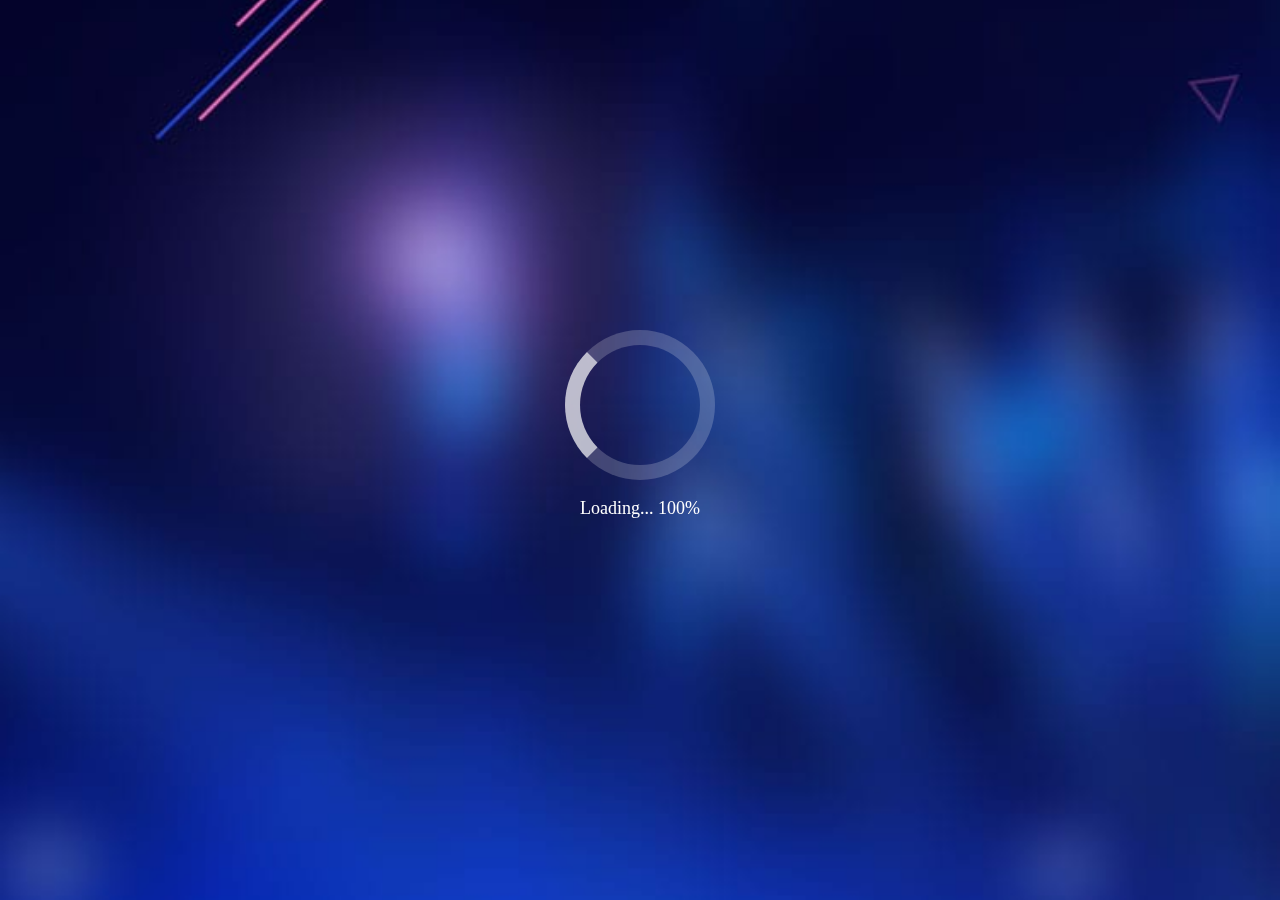
==== commit 98967faf: "修改分享细节" ====
--- a/dpwch/index.html
+++ b/dpwch/index.html
@@ -59,7 +59,10 @@
         </section>
         <section id="third" class="third page animated fadeIn hide">
             <div class="share pos-abs"></div>
-            <img class="qrcode pos-abs" src="images/qrcode.png" width="94.5">
+            <div class="qrcode-wrap pos-abs">
+                <div class="qrtext"></div>
+                <img class="qrcode" src="images/qrcode.png" width="95">
+            </div>
             <a class="btn-seat pos-abs" href="http://fun.yy.com/dpwch"></a>
             <div class="concluding-remarks pos-abs"></div>
         </section>
@@ -73,35 +76,50 @@
     <script>
         // 分享参数
         var SHARE_OBJ = {
-            title: '黄致列YY直播大牌玩唱会',
+            title: 'YY直播黄致列大牌玩唱会',
             desc: '黄致列大牌玩唱会，快来YY直播吧~',
             link: location.href,
-            imgUrl: 'http://xx.xx.com/dpwch/images/thumbnail.png',
+            imgUrl: 'http://fun.yy.com/html/publish/s/hd/dpwch/images/thumbnail.png',
             success: function () { }
         };
 
         // 初始化分享
         function initShare() {
-            $.get('拉取分享地址接口', {
-                    u: location.href
-                }, function (data) {
+            $.ajax({
+                url: 'http://fun.yy.com/platform/getWxSecretWithUrl.action',
+                type: 'GET',
+                data: {
+                    url: location.href
+                },
+                dataType: 'json',
+                success: function (data) {
                     wx.config({
-                        appId: data.appId,
+                        appId: 'wx3c529a4e1aa3bb19',
                         timestamp: data.timestamp,
-                        nonceStr: data.nonceStr,
-                        signature: data.signature,
-                        jsApiList: ['onMenuShareAppMessage', 'onMenuShareTimeline']
+                        nonceStr: data.noncestr,
+                        signature: data.secret,
+                        jsApiList: ['onMenuShareTimeline', 'onMenuShareAppMessage', 'onMenuShareQQ', 'onMenuShareWeibo', 'onMenuShareQZone']
                     });
 
                     wx.ready(function () {
 
+                        // 分享到朋友圈
+                        wx.onMenuShareTimeline(SHARE_OBJ);
+
                         // 分享给朋友
                         wx.onMenuShareAppMessage(SHARE_OBJ);
 
-                        // 分享到朋友圈
-                        wx.onMenuShareTimeline(SHARE_OBJ);
+                        // 分享到QQ
+                        wx.onMenuShareQQ(SHARE_OBJ);
+
+                        // 分享到腾讯微博
+                        wx.onMenuShareWeibo(SHARE_OBJ);
+
+                        // 分享到QQ空间
+                        wx.onMenuShareQZone(SHARE_OBJ);
                     });
-                });
+                }
+            });
         }
 
         initShare();
--- a/dpwch/css/style.css
+++ b/dpwch/css/style.css
@@ -6,4 +6,4 @@
  *
  * Copyright (c) 2016 Daniel Eden
  */
-.animated{-webkit-animation-duration:1s;animation-duration:1s;-webkit-animation-fill-mode:both;animation-fill-mode:both}.animated.infinite{-webkit-animation-iteration-count:infinite;animation-iteration-count:infinite}.animated.hinge{-webkit-animation-duration:2s;animation-duration:2s}.animated.bounceIn,.animated.bounceOut,.animated.flipOutX,.animated.flipOutY{-webkit-animation-duration:.75s;animation-duration:.75s}@-webkit-keyframes bounce{0%,20%,53%,80%,to{-webkit-animation-timing-function:cubic-bezier(.215,.61,.355,1);animation-timing-function:cubic-bezier(.215,.61,.355,1);-webkit-transform:translateZ(0);transform:translateZ(0)}40%,43%{-webkit-transform:translate3d(0,-30px,0);transform:translate3d(0,-30px,0)}40%,43%,70%{-webkit-animation-timing-function:cubic-bezier(.755,.05,.855,.06);animation-timing-function:cubic-bezier(.755,.05,.855,.06)}70%{-webkit-transform:translate3d(0,-15px,0);transform:translate3d(0,-15px,0)}90%{-webkit-transform:translate3d(0,-4px,0);transform:translate3d(0,-4px,0)}}@keyframes bounce{0%,20%,53%,80%,to{-webkit-animation-timing-function:cubic-bezier(.215,.61,.355,1);animation-timing-function:cubic-bezier(.215,.61,.355,1);-webkit-transform:translateZ(0);transform:translateZ(0)}40%,43%{-webkit-transform:translate3d(0,-30px,0);transform:translate3d(0,-30px,0)}40%,43%,70%{-webkit-animation-timing-function:cubic-bezier(.755,.05,.855,.06);animation-timing-function:cubic-bezier(.755,.05,.855,.06)}70%{-webkit-transform:translate3d(0,-15px,0);transform:translate3d(0,-15px,0)}90%{-webkit-transform:translate3d(0,-4px,0);transform:translate3d(0,-4px,0)}}.bounce{-webkit-animation-name:bounce;animation-name:bounce;-webkit-transform-origin:center bottom;transform-origin:center bottom}@-webkit-keyframes flash{0%,50%,to{opacity:1}25%,75%{opacity:0}}@keyframes flash{0%,50%,to{opacity:1}25%,75%{opacity:0}}.flash{-webkit-animation-name:flash;animation-name:flash}@-webkit-keyframes pulse{0%,to{-webkit-transform:scaleX(1);transform:scaleX(1)}50%{-webkit-transform:scale3d(1.05,1.05,1.05);transform:scale3d(1.05,1.05,1.05)}}@keyframes pulse{0%,to{-webkit-transform:scaleX(1);transform:scaleX(1)}50%{-webkit-transform:scale3d(1.05,1.05,1.05);transform:scale3d(1.05,1.05,1.05)}}.pulse{-webkit-animation-name:pulse;animation-name:pulse}@-webkit-keyframes rubberBand{0%,to{-webkit-transform:scaleX(1);transform:scaleX(1)}30%{-webkit-transform:scale3d(1.25,.75,1);transform:scale3d(1.25,.75,1)}40%{-webkit-transform:scale3d(.75,1.25,1);transform:scale3d(.75,1.25,1)}50%{-webkit-transform:scale3d(1.15,.85,1);transform:scale3d(1.15,.85,1)}65%{-webkit-transform:scale3d(.95,1.05,1);transform:scale3d(.95,1.05,1)}75%{-webkit-transform:scale3d(1.05,.95,1);transform:scale3d(1.05,.95,1)}}@keyframes rubberBand{0%,to{-webkit-transform:scaleX(1);transform:scaleX(1)}30%{-webkit-transform:scale3d(1.25,.75,1);transform:scale3d(1.25,.75,1)}40%{-webkit-transform:scale3d(.75,1.25,1);transform:scale3d(.75,1.25,1)}50%{-webkit-transform:scale3d(1.15,.85,1);transform:scale3d(1.15,.85,1)}65%{-webkit-transform:scale3d(.95,1.05,1);transform:scale3d(.95,1.05,1)}75%{-webkit-transform:scale3d(1.05,.95,1);transform:scale3d(1.05,.95,1)}}.rubberBand{-webkit-animation-name:rubberBand;animation-name:rubberBand}@-webkit-keyframes shake{0%,to{-webkit-transform:translateZ(0);transform:translateZ(0)}10%,30%,50%,70%,90%{-webkit-transform:translate3d(-10px,0,0);transform:translate3d(-10px,0,0)}20%,40%,60%,80%{-webkit-transform:translate3d(10px,0,0);transform:translate3d(10px,0,0)}}@keyframes shake{0%,to{-webkit-transform:translateZ(0);transform:translateZ(0)}10%,30%,50%,70%,90%{-webkit-transform:translate3d(-10px,0,0);transform:translate3d(-10px,0,0)}20%,40%,60%,80%{-webkit-transform:translate3d(10px,0,0);transform:translate3d(10px,0,0)}}.shake{-webkit-animation-name:shake;animation-name:shake}@-webkit-keyframes headShake{0%,50%{-webkit-transform:translateX(0);transform:translateX(0)}6.5%{-webkit-transform:translateX(-6px) rotateY(-9deg);transform:translateX(-6px) rotateY(-9deg)}18.5%{-webkit-transform:translateX(5px) rotateY(7deg);transform:translateX(5px) rotateY(7deg)}31.5%{-webkit-transform:translateX(-3px) rotateY(-5deg);transform:translateX(-3px) rotateY(-5deg)}43.5%{-webkit-transform:translateX(2px) rotateY(3deg);transform:translateX(2px) rotateY(3deg)}}@keyframes headShake{0%,50%{-webkit-transform:translateX(0);transform:translateX(0)}6.5%{-webkit-transform:translateX(-6px) rotateY(-9deg);transform:translateX(-6px) rotateY(-9deg)}18.5%{-webkit-transform:translateX(5px) rotateY(7deg);transform:translateX(5px) rotateY(7deg)}31.5%{-webkit-transform:translateX(-3px) rotateY(-5deg);transform:translateX(-3px) rotateY(-5deg)}43.5%{-webkit-transform:translateX(2px) rotateY(3deg);transform:translateX(2px) rotateY(3deg)}}.headShake{-webkit-animation-timing-function:ease-in-out;animation-timing-function:ease-in-out;-webkit-animation-name:headShake;animation-name:headShake}@-webkit-keyframes swing{20%{-webkit-transform:rotate(15deg);transform:rotate(15deg)}40%{-webkit-transform:rotate(-10deg);transform:rotate(-10deg)}60%{-webkit-transform:rotate(5deg);transform:rotate(5deg)}80%{-webkit-transform:rotate(-5deg);transform:rotate(-5deg)}to{-webkit-transform:rotate(0deg);transform:rotate(0deg)}}@keyframes swing{20%{-webkit-transform:rotate(15deg);transform:rotate(15deg)}40%{-webkit-transform:rotate(-10deg);transform:rotate(-10deg)}60%{-webkit-transform:rotate(5deg);transform:rotate(5deg)}80%{-webkit-transform:rotate(-5deg);transform:rotate(-5deg)}to{-webkit-transform:rotate(0deg);transform:rotate(0deg)}}.swing{-webkit-transform-origin:top center;transform-origin:top center;-webkit-animation-name:swing;animation-name:swing}@-webkit-keyframes tada{0%,to{-webkit-transform:scaleX(1);transform:scaleX(1)}10%,20%{-webkit-transform:scale3d(.9,.9,.9) rotate(-3deg);transform:scale3d(.9,.9,.9) rotate(-3deg)}30%,50%,70%,90%{-webkit-transform:scale3d(1.1,1.1,1.1) rotate(3deg);transform:scale3d(1.1,1.1,1.1) rotate(3deg)}40%,60%,80%{-webkit-transform:scale3d(1.1,1.1,1.1) rotate(-3deg);transform:scale3d(1.1,1.1,1.1) rotate(-3deg)}}@keyframes tada{0%,to{-webkit-transform:scaleX(1);transform:scaleX(1)}10%,20%{-webkit-transform:scale3d(.9,.9,.9) rotate(-3deg);transform:scale3d(.9,.9,.9) rotate(-3deg)}30%,50%,70%,90%{-webkit-transform:scale3d(1.1,1.1,1.1) rotate(3deg);transform:scale3d(1.1,1.1,1.1) rotate(3deg)}40%,60%,80%{-webkit-transform:scale3d(1.1,1.1,1.1) rotate(-3deg);transform:scale3d(1.1,1.1,1.1) rotate(-3deg)}}.tada{-webkit-animation-name:tada;animation-name:tada}@-webkit-keyframes wobble{0%,to{-webkit-transform:none;transform:none}15%{-webkit-transform:translate3d(-25%,0,0) rotate(-5deg);transform:translate3d(-25%,0,0) rotate(-5deg)}30%{-webkit-transform:translate3d(20%,0,0) rotate(3deg);transform:translate3d(20%,0,0) rotate(3deg)}45%{-webkit-transform:translate3d(-15%,0,0) rotate(-3deg);transform:translate3d(-15%,0,0) rotate(-3deg)}60%{-webkit-transform:translate3d(10%,0,0) rotate(2deg);transform:translate3d(10%,0,0) rotate(2deg)}75%{-webkit-transform:translate3d(-5%,0,0) rotate(-1deg);transform:translate3d(-5%,0,0) rotate(-1deg)}}@keyframes wobble{0%,to{-webkit-transform:none;transform:none}15%{-webkit-transform:translate3d(-25%,0,0) rotate(-5deg);transform:translate3d(-25%,0,0) rotate(-5deg)}30%{-webkit-transform:translate3d(20%,0,0) rotate(3deg);transform:translate3d(20%,0,0) rotate(3deg)}45%{-webkit-transform:translate3d(-15%,0,0) rotate(-3deg);transform:translate3d(-15%,0,0) rotate(-3deg)}60%{-webkit-transform:translate3d(10%,0,0) rotate(2deg);transform:translate3d(10%,0,0) rotate(2deg)}75%{-webkit-transform:translate3d(-5%,0,0) rotate(-1deg);transform:translate3d(-5%,0,0) rotate(-1deg)}}.wobble{-webkit-animation-name:wobble;animation-name:wobble}@-webkit-keyframes jello{0%,11.1%,to{-webkit-transform:none;transform:none}22.2%{-webkit-transform:skewX(-12.5deg) skewY(-12.5deg);transform:skewX(-12.5deg) skewY(-12.5deg)}33.3%{-webkit-transform:skewX(6.25deg) skewY(6.25deg);transform:skewX(6.25deg) skewY(6.25deg)}44.4%{-webkit-transform:skewX(-3.125deg) skewY(-3.125deg);transform:skewX(-3.125deg) skewY(-3.125deg)}55.5%{-webkit-transform:skewX(1.5625deg) skewY(1.5625deg);transform:skewX(1.5625deg) skewY(1.5625deg)}66.6%{-webkit-transform:skewX(-.78125deg) skewY(-.78125deg);transform:skewX(-.78125deg) skewY(-.78125deg)}77.7%{-webkit-transform:skewX(.390625deg) skewY(.390625deg);transform:skewX(.390625deg) skewY(.390625deg)}88.8%{-webkit-transform:skewX(-.1953125deg) skewY(-.1953125deg);transform:skewX(-.1953125deg) skewY(-.1953125deg)}}@keyframes jello{0%,11.1%,to{-webkit-transform:none;transform:none}22.2%{-webkit-transform:skewX(-12.5deg) skewY(-12.5deg);transform:skewX(-12.5deg) skewY(-12.5deg)}33.3%{-webkit-transform:skewX(6.25deg) skewY(6.25deg);transform:skewX(6.25deg) skewY(6.25deg)}44.4%{-webkit-transform:skewX(-3.125deg) skewY(-3.125deg);transform:skewX(-3.125deg) skewY(-3.125deg)}55.5%{-webkit-transform:skewX(1.5625deg) skewY(1.5625deg);transform:skewX(1.5625deg) skewY(1.5625deg)}66.6%{-webkit-transform:skewX(-.78125deg) skewY(-.78125deg);transform:skewX(-.78125deg) skewY(-.78125deg)}77.7%{-webkit-transform:skewX(.390625deg) skewY(.390625deg);transform:skewX(.390625deg) skewY(.390625deg)}88.8%{-webkit-transform:skewX(-.1953125deg) skewY(-.1953125deg);transform:skewX(-.1953125deg) skewY(-.1953125deg)}}.jello{-webkit-animation-name:jello;animation-name:jello;-webkit-transform-origin:center;transform-origin:center}@-webkit-keyframes bounceIn{0%,20%,40%,60%,80%,to{-webkit-animation-timing-function:cubic-bezier(.215,.61,.355,1);animation-timing-function:cubic-bezier(.215,.61,.355,1)}0%{opacity:0;-webkit-transform:scale3d(.3,.3,.3);transform:scale3d(.3,.3,.3)}20%{-webkit-transform:scale3d(1.1,1.1,1.1);transform:scale3d(1.1,1.1,1.1)}40%{-webkit-transform:scale3d(.9,.9,.9);transform:scale3d(.9,.9,.9)}60%{opacity:1;-webkit-transform:scale3d(1.03,1.03,1.03);transform:scale3d(1.03,1.03,1.03)}80%{-webkit-transform:scale3d(.97,.97,.97);transform:scale3d(.97,.97,.97)}to{opacity:1;-webkit-transform:scaleX(1);transform:scaleX(1)}}@keyframes bounceIn{0%,20%,40%,60%,80%,to{-webkit-animation-timing-function:cubic-bezier(.215,.61,.355,1);animation-timing-function:cubic-bezier(.215,.61,.355,1)}0%{opacity:0;-webkit-transform:scale3d(.3,.3,.3);transform:scale3d(.3,.3,.3)}20%{-webkit-transform:scale3d(1.1,1.1,1.1);transform:scale3d(1.1,1.1,1.1)}40%{-webkit-transform:scale3d(.9,.9,.9);transform:scale3d(.9,.9,.9)}60%{opacity:1;-webkit-transform:scale3d(1.03,1.03,1.03);transform:scale3d(1.03,1.03,1.03)}80%{-webkit-transform:scale3d(.97,.97,.97);transform:scale3d(.97,.97,.97)}to{opacity:1;-webkit-transform:scaleX(1);transform:scaleX(1)}}.bounceIn{-webkit-animation-name:bounceIn;animation-name:bounceIn}@-webkit-keyframes bounceInDown{0%,60%,75%,90%,to{-webkit-animation-timing-function:cubic-bezier(.215,.61,.355,1);animation-timing-function:cubic-bezier(.215,.61,.355,1)}0%{opacity:0;-webkit-transform:translate3d(0,-3000px,0);transform:translate3d(0,-3000px,0)}60%{opacity:1;-webkit-transform:translate3d(0,25px,0);transform:translate3d(0,25px,0)}75%{-webkit-transform:translate3d(0,-10px,0);transform:translate3d(0,-10px,0)}90%{-webkit-transform:translate3d(0,5px,0);transform:translate3d(0,5px,0)}to{-webkit-transform:none;transform:none}}@keyframes bounceInDown{0%,60%,75%,90%,to{-webkit-animation-timing-function:cubic-bezier(.215,.61,.355,1);animation-timing-function:cubic-bezier(.215,.61,.355,1)}0%{opacity:0;-webkit-transform:translate3d(0,-3000px,0);transform:translate3d(0,-3000px,0)}60%{opacity:1;-webkit-transform:translate3d(0,25px,0);transform:translate3d(0,25px,0)}75%{-webkit-transform:translate3d(0,-10px,0);transform:translate3d(0,-10px,0)}90%{-webkit-transform:translate3d(0,5px,0);transform:translate3d(0,5px,0)}to{-webkit-transform:none;transform:none}}.bounceInDown{-webkit-animation-name:bounceInDown;animation-name:bounceInDown}@-webkit-keyframes bounceInLeft{0%,60%,75%,90%,to{-webkit-animation-timing-function:cubic-bezier(.215,.61,.355,1);animation-timing-function:cubic-bezier(.215,.61,.355,1)}0%{opacity:0;-webkit-transform:translate3d(-3000px,0,0);transform:translate3d(-3000px,0,0)}60%{opacity:1;-webkit-transform:translate3d(25px,0,0);transform:translate3d(25px,0,0)}75%{-webkit-transform:translate3d(-10px,0,0);transform:translate3d(-10px,0,0)}90%{-webkit-transform:translate3d(5px,0,0);transform:translate3d(5px,0,0)}to{-webkit-transform:none;transform:none}}@keyframes bounceInLeft{0%,60%,75%,90%,to{-webkit-animation-timing-function:cubic-bezier(.215,.61,.355,1);animation-timing-function:cubic-bezier(.215,.61,.355,1)}0%{opacity:0;-webkit-transform:translate3d(-3000px,0,0);transform:translate3d(-3000px,0,0)}60%{opacity:1;-webkit-transform:translate3d(25px,0,0);transform:translate3d(25px,0,0)}75%{-webkit-transform:translate3d(-10px,0,0);transform:translate3d(-10px,0,0)}90%{-webkit-transform:translate3d(5px,0,0);transform:translate3d(5px,0,0)}to{-webkit-transform:none;transform:none}}.bounceInLeft{-webkit-animation-name:bounceInLeft;animation-name:bounceInLeft}@-webkit-keyframes bounceInRight{0%,60%,75%,90%,to{-webkit-animation-timing-function:cubic-bezier(.215,.61,.355,1);animation-timing-function:cubic-bezier(.215,.61,.355,1)}0%{opacity:0;-webkit-transform:translate3d(3000px,0,0);transform:translate3d(3000px,0,0)}60%{opacity:1;-webkit-transform:translate3d(-25px,0,0);transform:translate3d(-25px,0,0)}75%{-webkit-transform:translate3d(10px,0,0);transform:translate3d(10px,0,0)}90%{-webkit-transform:translate3d(-5px,0,0);transform:translate3d(-5px,0,0)}to{-webkit-transform:none;transform:none}}@keyframes bounceInRight{0%,60%,75%,90%,to{-webkit-animation-timing-function:cubic-bezier(.215,.61,.355,1);animation-timing-function:cubic-bezier(.215,.61,.355,1)}0%{opacity:0;-webkit-transform:translate3d(3000px,0,0);transform:translate3d(3000px,0,0)}60%{opacity:1;-webkit-transform:translate3d(-25px,0,0);transform:translate3d(-25px,0,0)}75%{-webkit-transform:translate3d(10px,0,0);transform:translate3d(10px,0,0)}90%{-webkit-transform:translate3d(-5px,0,0);transform:translate3d(-5px,0,0)}to{-webkit-transform:none;transform:none}}.bounceInRight{-webkit-animation-name:bounceInRight;animation-name:bounceInRight}@-webkit-keyframes bounceInUp{0%,60%,75%,90%,to{-webkit-animation-timing-function:cubic-bezier(.215,.61,.355,1);animation-timing-function:cubic-bezier(.215,.61,.355,1)}0%{opacity:0;-webkit-transform:translate3d(0,3000px,0);transform:translate3d(0,3000px,0)}60%{opacity:1;-webkit-transform:translate3d(0,-20px,0);transform:translate3d(0,-20px,0)}75%{-webkit-transform:translate3d(0,10px,0);transform:translate3d(0,10px,0)}90%{-webkit-transform:translate3d(0,-5px,0);transform:translate3d(0,-5px,0)}to{-webkit-transform:translateZ(0);transform:translateZ(0)}}@keyframes bounceInUp{0%,60%,75%,90%,to{-webkit-animation-timing-function:cubic-bezier(.215,.61,.355,1);animation-timing-function:cubic-bezier(.215,.61,.355,1)}0%{opacity:0;-webkit-transform:translate3d(0,3000px,0);transform:translate3d(0,3000px,0)}60%{opacity:1;-webkit-transform:translate3d(0,-20px,0);transform:translate3d(0,-20px,0)}75%{-webkit-transform:translate3d(0,10px,0);transform:translate3d(0,10px,0)}90%{-webkit-transform:translate3d(0,-5px,0);transform:translate3d(0,-5px,0)}to{-webkit-transform:translateZ(0);transform:translateZ(0)}}.bounceInUp{-webkit-animation-name:bounceInUp;animation-name:bounceInUp}@-webkit-keyframes bounceOut{20%{-webkit-transform:scale3d(.9,.9,.9);transform:scale3d(.9,.9,.9)}50%,55%{opacity:1;-webkit-transform:scale3d(1.1,1.1,1.1);transform:scale3d(1.1,1.1,1.1)}to{opacity:0;-webkit-transform:scale3d(.3,.3,.3);transform:scale3d(.3,.3,.3)}}@keyframes bounceOut{20%{-webkit-transform:scale3d(.9,.9,.9);transform:scale3d(.9,.9,.9)}50%,55%{opacity:1;-webkit-transform:scale3d(1.1,1.1,1.1);transform:scale3d(1.1,1.1,1.1)}to{opacity:0;-webkit-transform:scale3d(.3,.3,.3);transform:scale3d(.3,.3,.3)}}.bounceOut{-webkit-animation-name:bounceOut;animation-name:bounceOut}@-webkit-keyframes bounceOutDown{20%{-webkit-transform:translate3d(0,10px,0);transform:translate3d(0,10px,0)}40%,45%{opacity:1;-webkit-transform:translate3d(0,-20px,0);transform:translate3d(0,-20px,0)}to{opacity:0;-webkit-transform:translate3d(0,2000px,0);transform:translate3d(0,2000px,0)}}@keyframes bounceOutDown{20%{-webkit-transform:translate3d(0,10px,0);transform:translate3d(0,10px,0)}40%,45%{opacity:1;-webkit-transform:translate3d(0,-20px,0);transform:translate3d(0,-20px,0)}to{opacity:0;-webkit-transform:translate3d(0,2000px,0);transform:translate3d(0,2000px,0)}}.bounceOutDown{-webkit-animation-name:bounceOutDown;animation-name:bounceOutDown}@-webkit-keyframes bounceOutLeft{20%{opacity:1;-webkit-transform:translate3d(20px,0,0);transform:translate3d(20px,0,0)}to{opacity:0;-webkit-transform:translate3d(-2000px,0,0);transform:translate3d(-2000px,0,0)}}@keyframes bounceOutLeft{20%{opacity:1;-webkit-transform:translate3d(20px,0,0);transform:translate3d(20px,0,0)}to{opacity:0;-webkit-transform:translate3d(-2000px,0,0);transform:translate3d(-2000px,0,0)}}.bounceOutLeft{-webkit-animation-name:bounceOutLeft;animation-name:bounceOutLeft}@-webkit-keyframes bounceOutRight{20%{opacity:1;-webkit-transform:translate3d(-20px,0,0);transform:translate3d(-20px,0,0)}to{opacity:0;-webkit-transform:translate3d(2000px,0,0);transform:translate3d(2000px,0,0)}}@keyframes bounceOutRight{20%{opacity:1;-webkit-transform:translate3d(-20px,0,0);transform:translate3d(-20px,0,0)}to{opacity:0;-webkit-transform:translate3d(2000px,0,0);transform:translate3d(2000px,0,0)}}.bounceOutRight{-webkit-animation-name:bounceOutRight;animation-name:bounceOutRight}@-webkit-keyframes bounceOutUp{20%{-webkit-transform:translate3d(0,-10px,0);transform:translate3d(0,-10px,0)}40%,45%{opacity:1;-webkit-transform:translate3d(0,20px,0);transform:translate3d(0,20px,0)}to{opacity:0;-webkit-transform:translate3d(0,-2000px,0);transform:translate3d(0,-2000px,0)}}@keyframes bounceOutUp{20%{-webkit-transform:translate3d(0,-10px,0);transform:translate3d(0,-10px,0)}40%,45%{opacity:1;-webkit-transform:translate3d(0,20px,0);transform:translate3d(0,20px,0)}to{opacity:0;-webkit-transform:translate3d(0,-2000px,0);transform:translate3d(0,-2000px,0)}}.bounceOutUp{-webkit-animation-name:bounceOutUp;animation-name:bounceOutUp}@-webkit-keyframes fadeIn{0%{opacity:0}to{opacity:1}}@keyframes fadeIn{0%{opacity:0}to{opacity:1}}.fadeIn{-webkit-animation-name:fadeIn;animation-name:fadeIn}@-webkit-keyframes fadeInDown{0%{opacity:0;-webkit-transform:translate3d(0,-100%,0);transform:translate3d(0,-100%,0)}to{opacity:1;-webkit-transform:none;transform:none}}@keyframes fadeInDown{0%{opacity:0;-webkit-transform:translate3d(0,-100%,0);transform:translate3d(0,-100%,0)}to{opacity:1;-webkit-transform:none;transform:none}}.fadeInDown{-webkit-animation-name:fadeInDown;animation-name:fadeInDown}@-webkit-keyframes fadeInDownBig{0%{opacity:0;-webkit-transform:translate3d(0,-2000px,0);transform:translate3d(0,-2000px,0)}to{opacity:1;-webkit-transform:none;transform:none}}@keyframes fadeInDownBig{0%{opacity:0;-webkit-transform:translate3d(0,-2000px,0);transform:translate3d(0,-2000px,0)}to{opacity:1;-webkit-transform:none;transform:none}}.fadeInDownBig{-webkit-animation-name:fadeInDownBig;animation-name:fadeInDownBig}@-webkit-keyframes fadeInLeft{0%{opacity:0;-webkit-transform:translate3d(-100%,0,0);transform:translate3d(-100%,0,0)}to{opacity:1;-webkit-transform:none;transform:none}}@keyframes fadeInLeft{0%{opacity:0;-webkit-transform:translate3d(-100%,0,0);transform:translate3d(-100%,0,0)}to{opacity:1;-webkit-transform:none;transform:none}}.fadeInLeft{-webkit-animation-name:fadeInLeft;animation-name:fadeInLeft}@-webkit-keyframes fadeInLeftBig{0%{opacity:0;-webkit-transform:translate3d(-2000px,0,0);transform:translate3d(-2000px,0,0)}to{opacity:1;-webkit-transform:none;transform:none}}@keyframes fadeInLeftBig{0%{opacity:0;-webkit-transform:translate3d(-2000px,0,0);transform:translate3d(-2000px,0,0)}to{opacity:1;-webkit-transform:none;transform:none}}.fadeInLeftBig{-webkit-animation-name:fadeInLeftBig;animation-name:fadeInLeftBig}@-webkit-keyframes fadeInRight{0%{opacity:0;-webkit-transform:translate3d(100%,0,0);transform:translate3d(100%,0,0)}to{opacity:1;-webkit-transform:none;transform:none}}@keyframes fadeInRight{0%{opacity:0;-webkit-transform:translate3d(100%,0,0);transform:translate3d(100%,0,0)}to{opacity:1;-webkit-transform:none;transform:none}}.fadeInRight{-webkit-animation-name:fadeInRight;animation-name:fadeInRight}@-webkit-keyframes fadeInRightBig{0%{opacity:0;-webkit-transform:translate3d(2000px,0,0);transform:translate3d(2000px,0,0)}to{opacity:1;-webkit-transform:none;transform:none}}@keyframes fadeInRightBig{0%{opacity:0;-webkit-transform:translate3d(2000px,0,0);transform:translate3d(2000px,0,0)}to{opacity:1;-webkit-transform:none;transform:none}}.fadeInRightBig{-webkit-animation-name:fadeInRightBig;animation-name:fadeInRightBig}@-webkit-keyframes fadeInUp{0%{opacity:0;-webkit-transform:translate3d(0,100%,0);transform:translate3d(0,100%,0)}to{opacity:1;-webkit-transform:none;transform:none}}@keyframes fadeInUp{0%{opacity:0;-webkit-transform:translate3d(0,100%,0);transform:translate3d(0,100%,0)}to{opacity:1;-webkit-transform:none;transform:none}}.fadeInUp{-webkit-animation-name:fadeInUp;animation-name:fadeInUp}@-webkit-keyframes fadeInUpBig{0%{opacity:0;-webkit-transform:translate3d(0,2000px,0);transform:translate3d(0,2000px,0)}to{opacity:1;-webkit-transform:none;transform:none}}@keyframes fadeInUpBig{0%{opacity:0;-webkit-transform:translate3d(0,2000px,0);transform:translate3d(0,2000px,0)}to{opacity:1;-webkit-transform:none;transform:none}}.fadeInUpBig{-webkit-animation-name:fadeInUpBig;animation-name:fadeInUpBig}@-webkit-keyframes fadeOut{0%{opacity:1}to{opacity:0}}@keyframes fadeOut{0%{opacity:1}to{opacity:0}}.fadeOut{-webkit-animation-name:fadeOut;animation-name:fadeOut}@-webkit-keyframes fadeOutDown{0%{opacity:1}to{opacity:0;-webkit-transform:translate3d(0,100%,0);transform:translate3d(0,100%,0)}}@keyframes fadeOutDown{0%{opacity:1}to{opacity:0;-webkit-transform:translate3d(0,100%,0);transform:translate3d(0,100%,0)}}.fadeOutDown{-webkit-animation-name:fadeOutDown;animation-name:fadeOutDown}@-webkit-keyframes fadeOutDownBig{0%{opacity:1}to{opacity:0;-webkit-transform:translate3d(0,2000px,0);transform:translate3d(0,2000px,0)}}@keyframes fadeOutDownBig{0%{opacity:1}to{opacity:0;-webkit-transform:translate3d(0,2000px,0);transform:translate3d(0,2000px,0)}}.fadeOutDownBig{-webkit-animation-name:fadeOutDownBig;animation-name:fadeOutDownBig}@-webkit-keyframes fadeOutLeft{0%{opacity:1}to{opacity:0;-webkit-transform:translate3d(-100%,0,0);transform:translate3d(-100%,0,0)}}@keyframes fadeOutLeft{0%{opacity:1}to{opacity:0;-webkit-transform:translate3d(-100%,0,0);transform:translate3d(-100%,0,0)}}.fadeOutLeft{-webkit-animation-name:fadeOutLeft;animation-name:fadeOutLeft}@-webkit-keyframes fadeOutLeftBig{0%{opacity:1}to{opacity:0;-webkit-transform:translate3d(-2000px,0,0);transform:translate3d(-2000px,0,0)}}@keyframes fadeOutLeftBig{0%{opacity:1}to{opacity:0;-webkit-transform:translate3d(-2000px,0,0);transform:translate3d(-2000px,0,0)}}.fadeOutLeftBig{-webkit-animation-name:fadeOutLeftBig;animation-name:fadeOutLeftBig}@-webkit-keyframes fadeOutRight{0%{opacity:1}to{opacity:0;-webkit-transform:translate3d(100%,0,0);transform:translate3d(100%,0,0)}}@keyframes fadeOutRight{0%{opacity:1}to{opacity:0;-webkit-transform:translate3d(100%,0,0);transform:translate3d(100%,0,0)}}.fadeOutRight{-webkit-animation-name:fadeOutRight;animation-name:fadeOutRight}@-webkit-keyframes fadeOutRightBig{0%{opacity:1}to{opacity:0;-webkit-transform:translate3d(2000px,0,0);transform:translate3d(2000px,0,0)}}@keyframes fadeOutRightBig{0%{opacity:1}to{opacity:0;-webkit-transform:translate3d(2000px,0,0);transform:translate3d(2000px,0,0)}}.fadeOutRightBig{-webkit-animation-name:fadeOutRightBig;animation-name:fadeOutRightBig}@-webkit-keyframes fadeOutUp{0%{opacity:1}to{opacity:0;-webkit-transform:translate3d(0,-100%,0);transform:translate3d(0,-100%,0)}}@keyframes fadeOutUp{0%{opacity:1}to{opacity:0;-webkit-transform:translate3d(0,-100%,0);transform:translate3d(0,-100%,0)}}.fadeOutUp{-webkit-animation-name:fadeOutUp;animation-name:fadeOutUp}@-webkit-keyframes fadeOutUpBig{0%{opacity:1}to{opacity:0;-webkit-transform:translate3d(0,-2000px,0);transform:translate3d(0,-2000px,0)}}@keyframes fadeOutUpBig{0%{opacity:1}to{opacity:0;-webkit-transform:translate3d(0,-2000px,0);transform:translate3d(0,-2000px,0)}}.fadeOutUpBig{-webkit-animation-name:fadeOutUpBig;animation-name:fadeOutUpBig}@-webkit-keyframes flip{0%{-webkit-transform:perspective(400px) rotateY(-1turn);transform:perspective(400px) rotateY(-1turn);-webkit-animation-timing-function:ease-out;animation-timing-function:ease-out}40%{-webkit-animation-timing-function:ease-out;animation-timing-function:ease-out;-webkit-transform:perspective(400px) translateZ(150px) rotateY(-190deg);transform:perspective(400px) translateZ(150px) rotateY(-190deg)}50%{-webkit-transform:perspective(400px) translateZ(150px) rotateY(-170deg);transform:perspective(400px) translateZ(150px) rotateY(-170deg);-webkit-animation-timing-function:ease-in;animation-timing-function:ease-in}80%{-webkit-animation-timing-function:ease-in;animation-timing-function:ease-in;-webkit-transform:perspective(400px) scale3d(.95,.95,.95);transform:perspective(400px) scale3d(.95,.95,.95)}to{-webkit-transform:perspective(400px);transform:perspective(400px);-webkit-animation-timing-function:ease-in;animation-timing-function:ease-in}}@keyframes flip{0%{-webkit-transform:perspective(400px) rotateY(-1turn);transform:perspective(400px) rotateY(-1turn);-webkit-animation-timing-function:ease-out;animation-timing-function:ease-out}40%{-webkit-animation-timing-function:ease-out;animation-timing-function:ease-out;-webkit-transform:perspective(400px) translateZ(150px) rotateY(-190deg);transform:perspective(400px) translateZ(150px) rotateY(-190deg)}50%{-webkit-transform:perspective(400px) translateZ(150px) rotateY(-170deg);transform:perspective(400px) translateZ(150px) rotateY(-170deg);-webkit-animation-timing-function:ease-in;animation-timing-function:ease-in}80%{-webkit-animation-timing-function:ease-in;animation-timing-function:ease-in;-webkit-transform:perspective(400px) scale3d(.95,.95,.95);transform:perspective(400px) scale3d(.95,.95,.95)}to{-webkit-transform:perspective(400px);transform:perspective(400px);-webkit-animation-timing-function:ease-in;animation-timing-function:ease-in}}.animated.flip{-webkit-backface-visibility:visible;backface-visibility:visible;-webkit-animation-name:flip;animation-name:flip}@-webkit-keyframes flipInX{0%{-webkit-transform:perspective(400px) rotateX(90deg);transform:perspective(400px) rotateX(90deg);opacity:0;-webkit-animation-timing-function:ease-in;animation-timing-function:ease-in}40%{-webkit-animation-timing-function:ease-in;animation-timing-function:ease-in;-webkit-transform:perspective(400px) rotateX(-20deg);transform:perspective(400px) rotateX(-20deg)}60%{-webkit-transform:perspective(400px) rotateX(10deg);transform:perspective(400px) rotateX(10deg);opacity:1}80%{-webkit-transform:perspective(400px) rotateX(-5deg);transform:perspective(400px) rotateX(-5deg)}to{-webkit-transform:perspective(400px);transform:perspective(400px)}}@keyframes flipInX{0%{-webkit-transform:perspective(400px) rotateX(90deg);transform:perspective(400px) rotateX(90deg);opacity:0;-webkit-animation-timing-function:ease-in;animation-timing-function:ease-in}40%{-webkit-animation-timing-function:ease-in;animation-timing-function:ease-in;-webkit-transform:perspective(400px) rotateX(-20deg);transform:perspective(400px) rotateX(-20deg)}60%{-webkit-transform:perspective(400px) rotateX(10deg);transform:perspective(400px) rotateX(10deg);opacity:1}80%{-webkit-transform:perspective(400px) rotateX(-5deg);transform:perspective(400px) rotateX(-5deg)}to{-webkit-transform:perspective(400px);transform:perspective(400px)}}.flipInX,.flipInY,.flipOutX,.flipOutY{-webkit-backface-visibility:visible!important;backface-visibility:visible!important;-webkit-animation-name:flipInX;animation-name:flipInX}@-webkit-keyframes flipInY{0%{-webkit-transform:perspective(400px) rotateY(90deg);transform:perspective(400px) rotateY(90deg);opacity:0;-webkit-animation-timing-function:ease-in;animation-timing-function:ease-in}40%{-webkit-animation-timing-function:ease-in;animation-timing-function:ease-in;-webkit-transform:perspective(400px) rotateY(-20deg);transform:perspective(400px) rotateY(-20deg)}60%{-webkit-transform:perspective(400px) rotateY(10deg);transform:perspective(400px) rotateY(10deg);opacity:1}80%{-webkit-transform:perspective(400px) rotateY(-5deg);transform:perspective(400px) rotateY(-5deg)}to{-webkit-transform:perspective(400px);transform:perspective(400px)}}@keyframes flipInY{0%{-webkit-transform:perspective(400px) rotateY(90deg);transform:perspective(400px) rotateY(90deg);opacity:0;-webkit-animation-timing-function:ease-in;animation-timing-function:ease-in}40%{-webkit-animation-timing-function:ease-in;animation-timing-function:ease-in;-webkit-transform:perspective(400px) rotateY(-20deg);transform:perspective(400px) rotateY(-20deg)}60%{-webkit-transform:perspective(400px) rotateY(10deg);transform:perspective(400px) rotateY(10deg);opacity:1}80%{-webkit-transform:perspective(400px) rotateY(-5deg);transform:perspective(400px) rotateY(-5deg)}to{-webkit-transform:perspective(400px);transform:perspective(400px)}}.flipInY,.flipOutX,.flipOutY{-webkit-animation-name:flipInY;animation-name:flipInY}@-webkit-keyframes flipOutX{0%{-webkit-transform:perspective(400px);transform:perspective(400px)}30%{-webkit-transform:perspective(400px) rotateX(-20deg);transform:perspective(400px) rotateX(-20deg);opacity:1}to{-webkit-transform:perspective(400px) rotateX(90deg);transform:perspective(400px) rotateX(90deg);opacity:0}}@keyframes flipOutX{0%{-webkit-transform:perspective(400px);transform:perspective(400px)}30%{-webkit-transform:perspective(400px) rotateX(-20deg);transform:perspective(400px) rotateX(-20deg);opacity:1}to{-webkit-transform:perspective(400px) rotateX(90deg);transform:perspective(400px) rotateX(90deg);opacity:0}}.flipOutX,.flipOutY{-webkit-animation-name:flipOutX;animation-name:flipOutX}@-webkit-keyframes flipOutY{0%{-webkit-transform:perspective(400px);transform:perspective(400px)}30%{-webkit-transform:perspective(400px) rotateY(-15deg);transform:perspective(400px) rotateY(-15deg);opacity:1}to{-webkit-transform:perspective(400px) rotateY(90deg);transform:perspective(400px) rotateY(90deg);opacity:0}}@keyframes flipOutY{0%{-webkit-transform:perspective(400px);transform:perspective(400px)}30%{-webkit-transform:perspective(400px) rotateY(-15deg);transform:perspective(400px) rotateY(-15deg);opacity:1}to{-webkit-transform:perspective(400px) rotateY(90deg);transform:perspective(400px) rotateY(90deg);opacity:0}}.flipOutY{-webkit-animation-name:flipOutY;animation-name:flipOutY}@-webkit-keyframes lightSpeedIn{0%{-webkit-transform:translate3d(100%,0,0) skewX(-30deg);transform:translate3d(100%,0,0) skewX(-30deg);opacity:0}60%{-webkit-transform:skewX(20deg);transform:skewX(20deg);opacity:1}80%{opacity:1;-webkit-transform:skewX(-5deg);transform:skewX(-5deg)}to{-webkit-transform:none;transform:none;opacity:1}}@keyframes lightSpeedIn{0%{-webkit-transform:translate3d(100%,0,0) skewX(-30deg);transform:translate3d(100%,0,0) skewX(-30deg);opacity:0}60%{-webkit-transform:skewX(20deg);transform:skewX(20deg);opacity:1}80%{opacity:1;-webkit-transform:skewX(-5deg);transform:skewX(-5deg)}to{-webkit-transform:none;transform:none;opacity:1}}.lightSpeedIn{-webkit-animation-name:lightSpeedIn;animation-name:lightSpeedIn;-webkit-animation-timing-function:ease-out;animation-timing-function:ease-out}@-webkit-keyframes lightSpeedOut{0%{opacity:1}to{-webkit-transform:translate3d(100%,0,0) skewX(30deg);transform:translate3d(100%,0,0) skewX(30deg);opacity:0}}@keyframes lightSpeedOut{0%{opacity:1}to{-webkit-transform:translate3d(100%,0,0) skewX(30deg);transform:translate3d(100%,0,0) skewX(30deg);opacity:0}}.lightSpeedOut{-webkit-animation-name:lightSpeedOut;animation-name:lightSpeedOut;-webkit-animation-timing-function:ease-in;animation-timing-function:ease-in}@-webkit-keyframes rotateIn{0%{transform-origin:center;-webkit-transform:rotate(-200deg);transform:rotate(-200deg);opacity:0;-webkit-transform-origin:center}to{-webkit-transform-origin:center;transform-origin:center;-webkit-transform:none;transform:none;opacity:1}}@keyframes rotateIn{0%{transform-origin:center;-webkit-transform:rotate(-200deg);transform:rotate(-200deg);opacity:0;-webkit-transform-origin:center}to{-webkit-transform-origin:center;transform-origin:center;-webkit-transform:none;transform:none;opacity:1}}.rotateIn{-webkit-animation-name:rotateIn;animation-name:rotateIn}@-webkit-keyframes rotateInDownLeft{0%{transform-origin:left bottom;-webkit-transform:rotate(-45deg);transform:rotate(-45deg);opacity:0;-webkit-transform-origin:left bottom}to{-webkit-transform-origin:left bottom;transform-origin:left bottom;-webkit-transform:none;transform:none;opacity:1}}@keyframes rotateInDownLeft{0%{transform-origin:left bottom;-webkit-transform:rotate(-45deg);transform:rotate(-45deg);opacity:0;-webkit-transform-origin:left bottom}to{-webkit-transform-origin:left bottom;transform-origin:left bottom;-webkit-transform:none;transform:none;opacity:1}}.rotateInDownLeft{-webkit-animation-name:rotateInDownLeft;animation-name:rotateInDownLeft}@-webkit-keyframes rotateInDownRight{0%{transform-origin:right bottom;-webkit-transform:rotate(45deg);transform:rotate(45deg);opacity:0;-webkit-transform-origin:right bottom}to{-webkit-transform-origin:right bottom;transform-origin:right bottom;-webkit-transform:none;transform:none;opacity:1}}@keyframes rotateInDownRight{0%{transform-origin:right bottom;-webkit-transform:rotate(45deg);transform:rotate(45deg);opacity:0;-webkit-transform-origin:right bottom}to{-webkit-transform-origin:right bottom;transform-origin:right bottom;-webkit-transform:none;transform:none;opacity:1}}.rotateInDownRight{-webkit-animation-name:rotateInDownRight;animation-name:rotateInDownRight}@-webkit-keyframes rotateInUpLeft{0%{transform-origin:left bottom;-webkit-transform:rotate(45deg);transform:rotate(45deg);opacity:0;-webkit-transform-origin:left bottom}to{-webkit-transform-origin:left bottom;transform-origin:left bottom;-webkit-transform:none;transform:none;opacity:1}}@keyframes rotateInUpLeft{0%{transform-origin:left bottom;-webkit-transform:rotate(45deg);transform:rotate(45deg);opacity:0;-webkit-transform-origin:left bottom}to{-webkit-transform-origin:left bottom;transform-origin:left bottom;-webkit-transform:none;transform:none;opacity:1}}.rotateInUpLeft{-webkit-animation-name:rotateInUpLeft;animation-name:rotateInUpLeft}@-webkit-keyframes rotateInUpRight{0%{transform-origin:right bottom;-webkit-transform:rotate(-90deg);transform:rotate(-90deg);opacity:0;-webkit-transform-origin:right bottom}to{-webkit-transform-origin:right bottom;transform-origin:right bottom;-webkit-transform:none;transform:none;opacity:1}}@keyframes rotateInUpRight{0%{transform-origin:right bottom;-webkit-transform:rotate(-90deg);transform:rotate(-90deg);opacity:0;-webkit-transform-origin:right bottom}to{-webkit-transform-origin:right bottom;transform-origin:right bottom;-webkit-transform:none;transform:none;opacity:1}}.rotateInUpRight{-webkit-animation-name:rotateInUpRight;animation-name:rotateInUpRight}@-webkit-keyframes rotateOut{0%{transform-origin:center;opacity:1;-webkit-transform-origin:center}to{-webkit-transform-origin:center;transform-origin:center;-webkit-transform:rotate(200deg);transform:rotate(200deg);opacity:0}}@keyframes rotateOut{0%{transform-origin:center;opacity:1;-webkit-transform-origin:center}to{-webkit-transform-origin:center;transform-origin:center;-webkit-transform:rotate(200deg);transform:rotate(200deg);opacity:0}}.rotateOut{-webkit-animation-name:rotateOut;animation-name:rotateOut}@-webkit-keyframes rotateOutDownLeft{0%{transform-origin:left bottom;opacity:1;-webkit-transform-origin:left bottom}to{-webkit-transform-origin:left bottom;transform-origin:left bottom;-webkit-transform:rotate(45deg);transform:rotate(45deg);opacity:0}}@keyframes rotateOutDownLeft{0%{transform-origin:left bottom;opacity:1;-webkit-transform-origin:left bottom}to{-webkit-transform-origin:left bottom;transform-origin:left bottom;-webkit-transform:rotate(45deg);transform:rotate(45deg);opacity:0}}.rotateOutDownLeft{-webkit-animation-name:rotateOutDownLeft;animation-name:rotateOutDownLeft}@-webkit-keyframes rotateOutDownRight{0%{transform-origin:right bottom;opacity:1;-webkit-transform-origin:right bottom}to{-webkit-transform-origin:right bottom;transform-origin:right bottom;-webkit-transform:rotate(-45deg);transform:rotate(-45deg);opacity:0}}@keyframes rotateOutDownRight{0%{transform-origin:right bottom;opacity:1;-webkit-transform-origin:right bottom}to{-webkit-transform-origin:right bottom;transform-origin:right bottom;-webkit-transform:rotate(-45deg);transform:rotate(-45deg);opacity:0}}.rotateOutDownRight{-webkit-animation-name:rotateOutDownRight;animation-name:rotateOutDownRight}@-webkit-keyframes rotateOutUpLeft{0%{transform-origin:left bottom;opacity:1;-webkit-transform-origin:left bottom}to{-webkit-transform-origin:left bottom;transform-origin:left bottom;-webkit-transform:rotate(-45deg);transform:rotate(-45deg);opacity:0}}@keyframes rotateOutUpLeft{0%{transform-origin:left bottom;opacity:1;-webkit-transform-origin:left bottom}to{-webkit-transform-origin:left bottom;transform-origin:left bottom;-webkit-transform:rotate(-45deg);transform:rotate(-45deg);opacity:0}}.rotateOutUpLeft{-webkit-animation-name:rotateOutUpLeft;animation-name:rotateOutUpLeft}@-webkit-keyframes rotateOutUpRight{0%{transform-origin:right bottom;opacity:1;-webkit-transform-origin:right bottom}to{-webkit-transform-origin:right bottom;transform-origin:right bottom;-webkit-transform:rotate(90deg);transform:rotate(90deg);opacity:0}}@keyframes rotateOutUpRight{0%{transform-origin:right bottom;opacity:1;-webkit-transform-origin:right bottom}to{-webkit-transform-origin:right bottom;transform-origin:right bottom;-webkit-transform:rotate(90deg);transform:rotate(90deg);opacity:0}}.rotateOutUpRight{-webkit-animation-name:rotateOutUpRight;animation-name:rotateOutUpRight}@-webkit-keyframes hinge{0%{transform-origin:top left;-webkit-transform-origin:top left;-webkit-animation-timing-function:ease-in-out;animation-timing-function:ease-in-out}20%,60%{-webkit-transform-origin:top left;-webkit-animation-timing-function:ease-in-out;animation-timing-function:ease-in-out;-webkit-transform:rotate(80deg);transform:rotate(80deg);transform-origin:top left}40%,80%{-webkit-transform:rotate(60deg);transform:rotate(60deg);-webkit-transform-origin:top left;transform-origin:top left;-webkit-animation-timing-function:ease-in-out;animation-timing-function:ease-in-out;opacity:1}to{-webkit-transform:translate3d(0,700px,0);transform:translate3d(0,700px,0);opacity:0}}@keyframes hinge{0%{transform-origin:top left;-webkit-transform-origin:top left;-webkit-animation-timing-function:ease-in-out;animation-timing-function:ease-in-out}20%,60%{-webkit-transform-origin:top left;-webkit-animation-timing-function:ease-in-out;animation-timing-function:ease-in-out;-webkit-transform:rotate(80deg);transform:rotate(80deg);transform-origin:top left}40%,80%{-webkit-transform:rotate(60deg);transform:rotate(60deg);-webkit-transform-origin:top left;transform-origin:top left;-webkit-animation-timing-function:ease-in-out;animation-timing-function:ease-in-out;opacity:1}to{-webkit-transform:translate3d(0,700px,0);transform:translate3d(0,700px,0);opacity:0}}.hinge{-webkit-animation-name:hinge;animation-name:hinge}@-webkit-keyframes rollIn{0%{opacity:0;-webkit-transform:translate3d(-100%,0,0) rotate(-120deg);transform:translate3d(-100%,0,0) rotate(-120deg)}to{opacity:1;-webkit-transform:none;transform:none}}@keyframes rollIn{0%{opacity:0;-webkit-transform:translate3d(-100%,0,0) rotate(-120deg);transform:translate3d(-100%,0,0) rotate(-120deg)}to{opacity:1;-webkit-transform:none;transform:none}}.rollIn{-webkit-animation-name:rollIn;animation-name:rollIn}@-webkit-keyframes rollOut{0%{opacity:1}to{opacity:0;-webkit-transform:translate3d(100%,0,0) rotate(120deg);transform:translate3d(100%,0,0) rotate(120deg)}}@keyframes rollOut{0%{opacity:1}to{opacity:0;-webkit-transform:translate3d(100%,0,0) rotate(120deg);transform:translate3d(100%,0,0) rotate(120deg)}}.rollOut{-webkit-animation-name:rollOut;animation-name:rollOut}@-webkit-keyframes zoomIn{0%{opacity:0;-webkit-transform:scale3d(.3,.3,.3);transform:scale3d(.3,.3,.3)}50%{opacity:1}}@keyframes zoomIn{0%{opacity:0;-webkit-transform:scale3d(.3,.3,.3);transform:scale3d(.3,.3,.3)}50%{opacity:1}}.zoomIn{-webkit-animation-name:zoomIn;animation-name:zoomIn}@-webkit-keyframes zoomInDown{0%{opacity:0;-webkit-transform:scale3d(.1,.1,.1) translate3d(0,-1000px,0);transform:scale3d(.1,.1,.1) translate3d(0,-1000px,0);-webkit-animation-timing-function:cubic-bezier(.55,.055,.675,.19);animation-timing-function:cubic-bezier(.55,.055,.675,.19)}60%{opacity:1;-webkit-transform:scale3d(.475,.475,.475) translate3d(0,60px,0);transform:scale3d(.475,.475,.475) translate3d(0,60px,0);-webkit-animation-timing-function:cubic-bezier(.175,.885,.32,1);animation-timing-function:cubic-bezier(.175,.885,.32,1)}}@keyframes zoomInDown{0%{opacity:0;-webkit-transform:scale3d(.1,.1,.1) translate3d(0,-1000px,0);transform:scale3d(.1,.1,.1) translate3d(0,-1000px,0);-webkit-animation-timing-function:cubic-bezier(.55,.055,.675,.19);animation-timing-function:cubic-bezier(.55,.055,.675,.19)}60%{opacity:1;-webkit-transform:scale3d(.475,.475,.475) translate3d(0,60px,0);transform:scale3d(.475,.475,.475) translate3d(0,60px,0);-webkit-animation-timing-function:cubic-bezier(.175,.885,.32,1);animation-timing-function:cubic-bezier(.175,.885,.32,1)}}.zoomInDown{-webkit-animation-name:zoomInDown;animation-name:zoomInDown}@-webkit-keyframes zoomInLeft{0%{opacity:0;-webkit-transform:scale3d(.1,.1,.1) translate3d(-1000px,0,0);transform:scale3d(.1,.1,.1) translate3d(-1000px,0,0);-webkit-animation-timing-function:cubic-bezier(.55,.055,.675,.19);animation-timing-function:cubic-bezier(.55,.055,.675,.19)}60%{opacity:1;-webkit-transform:scale3d(.475,.475,.475) translate3d(10px,0,0);transform:scale3d(.475,.475,.475) translate3d(10px,0,0);-webkit-animation-timing-function:cubic-bezier(.175,.885,.32,1);animation-timing-function:cubic-bezier(.175,.885,.32,1)}}@keyframes zoomInLeft{0%{opacity:0;-webkit-transform:scale3d(.1,.1,.1) translate3d(-1000px,0,0);transform:scale3d(.1,.1,.1) translate3d(-1000px,0,0);-webkit-animation-timing-function:cubic-bezier(.55,.055,.675,.19);animation-timing-function:cubic-bezier(.55,.055,.675,.19)}60%{opacity:1;-webkit-transform:scale3d(.475,.475,.475) translate3d(10px,0,0);transform:scale3d(.475,.475,.475) translate3d(10px,0,0);-webkit-animation-timing-function:cubic-bezier(.175,.885,.32,1);animation-timing-function:cubic-bezier(.175,.885,.32,1)}}.zoomInLeft{-webkit-animation-name:zoomInLeft;animation-name:zoomInLeft}@-webkit-keyframes zoomInRight{0%{opacity:0;-webkit-transform:scale3d(.1,.1,.1) translate3d(1000px,0,0);transform:scale3d(.1,.1,.1) translate3d(1000px,0,0);-webkit-animation-timing-function:cubic-bezier(.55,.055,.675,.19);animation-timing-function:cubic-bezier(.55,.055,.675,.19)}60%{opacity:1;-webkit-transform:scale3d(.475,.475,.475) translate3d(-10px,0,0);transform:scale3d(.475,.475,.475) translate3d(-10px,0,0);-webkit-animation-timing-function:cubic-bezier(.175,.885,.32,1);animation-timing-function:cubic-bezier(.175,.885,.32,1)}}@keyframes zoomInRight{0%{opacity:0;-webkit-transform:scale3d(.1,.1,.1) translate3d(1000px,0,0);transform:scale3d(.1,.1,.1) translate3d(1000px,0,0);-webkit-animation-timing-function:cubic-bezier(.55,.055,.675,.19);animation-timing-function:cubic-bezier(.55,.055,.675,.19)}60%{opacity:1;-webkit-transform:scale3d(.475,.475,.475) translate3d(-10px,0,0);transform:scale3d(.475,.475,.475) translate3d(-10px,0,0);-webkit-animation-timing-function:cubic-bezier(.175,.885,.32,1);animation-timing-function:cubic-bezier(.175,.885,.32,1)}}.zoomInRight{-webkit-animation-name:zoomInRight;animation-name:zoomInRight}@-webkit-keyframes zoomInUp{0%{opacity:0;-webkit-transform:scale3d(.1,.1,.1) translate3d(0,1000px,0);transform:scale3d(.1,.1,.1) translate3d(0,1000px,0);-webkit-animation-timing-function:cubic-bezier(.55,.055,.675,.19);animation-timing-function:cubic-bezier(.55,.055,.675,.19)}60%{opacity:1;-webkit-transform:scale3d(.475,.475,.475) translate3d(0,-60px,0);transform:scale3d(.475,.475,.475) translate3d(0,-60px,0);-webkit-animation-timing-function:cubic-bezier(.175,.885,.32,1);animation-timing-function:cubic-bezier(.175,.885,.32,1)}}@keyframes zoomInUp{0%{opacity:0;-webkit-transform:scale3d(.1,.1,.1) translate3d(0,1000px,0);transform:scale3d(.1,.1,.1) translate3d(0,1000px,0);-webkit-animation-timing-function:cubic-bezier(.55,.055,.675,.19);animation-timing-function:cubic-bezier(.55,.055,.675,.19)}60%{opacity:1;-webkit-transform:scale3d(.475,.475,.475) translate3d(0,-60px,0);transform:scale3d(.475,.475,.475) translate3d(0,-60px,0);-webkit-animation-timing-function:cubic-bezier(.175,.885,.32,1);animation-timing-function:cubic-bezier(.175,.885,.32,1)}}.zoomInUp{-webkit-animation-name:zoomInUp;animation-name:zoomInUp}@-webkit-keyframes zoomOut{0%{opacity:1}50%{-webkit-transform:scale3d(.3,.3,.3);transform:scale3d(.3,.3,.3);opacity:0}to{opacity:0}}@keyframes zoomOut{0%{opacity:1}50%{-webkit-transform:scale3d(.3,.3,.3);transform:scale3d(.3,.3,.3);opacity:0}to{opacity:0}}.zoomOut{-webkit-animation-name:zoomOut;animation-name:zoomOut}@-webkit-keyframes zoomOutDown{40%{opacity:1;-webkit-transform:scale3d(.475,.475,.475) translate3d(0,-60px,0);transform:scale3d(.475,.475,.475) translate3d(0,-60px,0);-webkit-animation-timing-function:cubic-bezier(.55,.055,.675,.19);animation-timing-function:cubic-bezier(.55,.055,.675,.19)}to{opacity:0;-webkit-transform:scale3d(.1,.1,.1) translate3d(0,2000px,0);transform:scale3d(.1,.1,.1) translate3d(0,2000px,0);-webkit-transform-origin:center bottom;transform-origin:center bottom;-webkit-animation-timing-function:cubic-bezier(.175,.885,.32,1);animation-timing-function:cubic-bezier(.175,.885,.32,1)}}@keyframes zoomOutDown{40%{opacity:1;-webkit-transform:scale3d(.475,.475,.475) translate3d(0,-60px,0);transform:scale3d(.475,.475,.475) translate3d(0,-60px,0);-webkit-animation-timing-function:cubic-bezier(.55,.055,.675,.19);animation-timing-function:cubic-bezier(.55,.055,.675,.19)}to{opacity:0;-webkit-transform:scale3d(.1,.1,.1) translate3d(0,2000px,0);transform:scale3d(.1,.1,.1) translate3d(0,2000px,0);-webkit-transform-origin:center bottom;transform-origin:center bottom;-webkit-animation-timing-function:cubic-bezier(.175,.885,.32,1);animation-timing-function:cubic-bezier(.175,.885,.32,1)}}.zoomOutDown{-webkit-animation-name:zoomOutDown;animation-name:zoomOutDown}@-webkit-keyframes zoomOutLeft{40%{opacity:1;-webkit-transform:scale3d(.475,.475,.475) translate3d(42px,0,0);transform:scale3d(.475,.475,.475) translate3d(42px,0,0)}to{opacity:0;-webkit-transform:scale(.1) translate3d(-2000px,0,0);transform:scale(.1) translate3d(-2000px,0,0);-webkit-transform-origin:left center;transform-origin:left center}}@keyframes zoomOutLeft{40%{opacity:1;-webkit-transform:scale3d(.475,.475,.475) translate3d(42px,0,0);transform:scale3d(.475,.475,.475) translate3d(42px,0,0)}to{opacity:0;-webkit-transform:scale(.1) translate3d(-2000px,0,0);transform:scale(.1) translate3d(-2000px,0,0);-webkit-transform-origin:left center;transform-origin:left center}}.zoomOutLeft{-webkit-animation-name:zoomOutLeft;animation-name:zoomOutLeft}@-webkit-keyframes zoomOutRight{40%{opacity:1;-webkit-transform:scale3d(.475,.475,.475) translate3d(-42px,0,0);transform:scale3d(.475,.475,.475) translate3d(-42px,0,0)}to{opacity:0;-webkit-transform:scale(.1) translate3d(2000px,0,0);transform:scale(.1) translate3d(2000px,0,0);-webkit-transform-origin:right center;transform-origin:right center}}@keyframes zoomOutRight{40%{opacity:1;-webkit-transform:scale3d(.475,.475,.475) translate3d(-42px,0,0);transform:scale3d(.475,.475,.475) translate3d(-42px,0,0)}to{opacity:0;-webkit-transform:scale(.1) translate3d(2000px,0,0);transform:scale(.1) translate3d(2000px,0,0);-webkit-transform-origin:right center;transform-origin:right center}}.zoomOutRight{-webkit-animation-name:zoomOutRight;animation-name:zoomOutRight}@-webkit-keyframes zoomOutUp{40%{opacity:1;-webkit-transform:scale3d(.475,.475,.475) translate3d(0,60px,0);transform:scale3d(.475,.475,.475) translate3d(0,60px,0);-webkit-animation-timing-function:cubic-bezier(.55,.055,.675,.19);animation-timing-function:cubic-bezier(.55,.055,.675,.19)}to{opacity:0;-webkit-transform:scale3d(.1,.1,.1) translate3d(0,-2000px,0);transform:scale3d(.1,.1,.1) translate3d(0,-2000px,0);-webkit-transform-origin:center bottom;transform-origin:center bottom;-webkit-animation-timing-function:cubic-bezier(.175,.885,.32,1);animation-timing-function:cubic-bezier(.175,.885,.32,1)}}@keyframes zoomOutUp{40%{opacity:1;-webkit-transform:scale3d(.475,.475,.475) translate3d(0,60px,0);transform:scale3d(.475,.475,.475) translate3d(0,60px,0);-webkit-animation-timing-function:cubic-bezier(.55,.055,.675,.19);animation-timing-function:cubic-bezier(.55,.055,.675,.19)}to{opacity:0;-webkit-transform:scale3d(.1,.1,.1) translate3d(0,-2000px,0);transform:scale3d(.1,.1,.1) translate3d(0,-2000px,0);-webkit-transform-origin:center bottom;transform-origin:center bottom;-webkit-animation-timing-function:cubic-bezier(.175,.885,.32,1);animation-timing-function:cubic-bezier(.175,.885,.32,1)}}.zoomOutUp{-webkit-animation-name:zoomOutUp;animation-name:zoomOutUp}@-webkit-keyframes slideInDown{0%{-webkit-transform:translate3d(0,-100%,0);transform:translate3d(0,-100%,0);visibility:visible}to{-webkit-transform:translateZ(0);transform:translateZ(0)}}@keyframes slideInDown{0%{-webkit-transform:translate3d(0,-100%,0);transform:translate3d(0,-100%,0);visibility:visible}to{-webkit-transform:translateZ(0);transform:translateZ(0)}}.slideInDown{-webkit-animation-name:slideInDown;animation-name:slideInDown}@-webkit-keyframes slideInLeft{0%{-webkit-transform:translate3d(-100%,0,0);transform:translate3d(-100%,0,0);visibility:visible}to{-webkit-transform:translateZ(0);transform:translateZ(0)}}@keyframes slideInLeft{0%{-webkit-transform:translate3d(-100%,0,0);transform:translate3d(-100%,0,0);visibility:visible}to{-webkit-transform:translateZ(0);transform:translateZ(0)}}.slideInLeft{-webkit-animation-name:slideInLeft;animation-name:slideInLeft}@-webkit-keyframes slideInRight{0%{-webkit-transform:translate3d(100%,0,0);transform:translate3d(100%,0,0);visibility:visible}to{-webkit-transform:translateZ(0);transform:translateZ(0)}}@keyframes slideInRight{0%{-webkit-transform:translate3d(100%,0,0);transform:translate3d(100%,0,0);visibility:visible}to{-webkit-transform:translateZ(0);transform:translateZ(0)}}.slideInRight{-webkit-animation-name:slideInRight;animation-name:slideInRight}@-webkit-keyframes slideInUp{0%{-webkit-transform:translate3d(0,100%,0);transform:translate3d(0,100%,0);visibility:visible}to{-webkit-transform:translateZ(0);transform:translateZ(0)}}@keyframes slideInUp{0%{-webkit-transform:translate3d(0,100%,0);transform:translate3d(0,100%,0);visibility:visible}to{-webkit-transform:translateZ(0);transform:translateZ(0)}}.slideInUp{-webkit-animation-name:slideInUp;animation-name:slideInUp}@-webkit-keyframes slideOutDown{0%{-webkit-transform:translateZ(0);transform:translateZ(0)}to{visibility:hidden;-webkit-transform:translate3d(0,100%,0);transform:translate3d(0,100%,0)}}@keyframes slideOutDown{0%{-webkit-transform:translateZ(0);transform:translateZ(0)}to{visibility:hidden;-webkit-transform:translate3d(0,100%,0);transform:translate3d(0,100%,0)}}.slideOutDown{-webkit-animation-name:slideOutDown;animation-name:slideOutDown}@-webkit-keyframes slideOutLeft{0%{-webkit-transform:translateZ(0);transform:translateZ(0)}to{visibility:hidden;-webkit-transform:translate3d(-100%,0,0);transform:translate3d(-100%,0,0)}}@keyframes slideOutLeft{0%{-webkit-transform:translateZ(0);transform:translateZ(0)}to{visibility:hidden;-webkit-transform:translate3d(-100%,0,0);transform:translate3d(-100%,0,0)}}.slideOutLeft{-webkit-animation-name:slideOutLeft;animation-name:slideOutLeft}@-webkit-keyframes slideOutRight{0%{-webkit-transform:translateZ(0);transform:translateZ(0)}to{visibility:hidden;-webkit-transform:translate3d(100%,0,0);transform:translate3d(100%,0,0)}}@keyframes slideOutRight{0%{-webkit-transform:translateZ(0);transform:translateZ(0)}to{visibility:hidden;-webkit-transform:translate3d(100%,0,0);transform:translate3d(100%,0,0)}}.slideOutRight{-webkit-animation-name:slideOutRight;animation-name:slideOutRight}@-webkit-keyframes slideOutUp{0%{-webkit-transform:translateZ(0);transform:translateZ(0)}to{visibility:hidden;-webkit-transform:translate3d(0,-100%,0);transform:translate3d(0,-100%,0)}}@keyframes slideOutUp{0%{-webkit-transform:translateZ(0);transform:translateZ(0)}to{visibility:hidden;-webkit-transform:translate3d(0,-100%,0);transform:translate3d(0,-100%,0)}}.slideOutUp{-webkit-animation-name:slideOutUp;animation-name:slideOutUp}@-webkit-keyframes loader{0%{-webkit-transform:rotate(0deg);transform:rotate(0deg)}to{-webkit-transform:rotate(360deg);transform:rotate(360deg)}}@keyframes loader{0%{-webkit-transform:rotate(0deg);transform:rotate(0deg)}to{-webkit-transform:rotate(360deg);transform:rotate(360deg)}}*{-webkit-box-sizing:border-box;box-sizing:border-box;outline:0}body,html{margin:0;padding:0;width:100%;height:100%;font-size:62.5%;text-align:center}.pos-abs{position:absolute}.pos-rel{position:relative}.hide{display:none}.loading-mask{position:fixed;top:0;left:0;z-index:999999;width:100%;height:100%;background:url(../images/bg_second.jpg) 50% 50% no-repeat;background-size:100%}.loading-mask .load-wrap{width:240px;height:240px;position:absolute;left:50%;top:50%;margin-top:-120px;margin-left:-120px}.loading-mask .loading{position:relative;margin:0 auto;border:15px solid rgba(255,255,255,.2);border-left-color:rgba(255,255,255,.7);-webkit-animation:loader 1.1s infinite linear;animation:loader 1.1s infinite linear}.loading-mask .loading,.loading-mask .loading:after{border-radius:50%;width:150px;height:150px}.loading-mask .load-text{font-size:1.8rem;color:#fff}.container{position:relative;margin:0 auto;width:100%;height:100%;max-width:435px;overflow:hidden;max-height:773px}@media screen and (orientation:landscape){.container{min-height:650px}}.page{position:absolute;top:0;left:0;width:100%;height:100%}.page:after,.page:before{content:" ";display:table}.page:after{clear:both}.page .btn-desc{top:3%;right:3%;width:77px;height:30px;background:url(../images/btn_desc.png) 100% 50% no-repeat;background-size:100%}.activity-desc{z-index:9999;background-color:rgba(0,0,0,.5);-webkit-animation-duration:.3s;animation-duration:.3s}.activity-desc .desc{top:50%;width:100%;height:230px;margin-top:-115px;background:url(../images/activity_desc.png) 50% 0 no-repeat;background-size:auto 100%}.first{z-index:10;background:url(../images/bg_first.jpg) 50% 100%;background-size:100%}.first .title{bottom:62%;width:100%;height:73px;background:url(../images/title.png) 95% 0 no-repeat;background-size:auto 100%!important}@media (max-device-width:320px) and (-webkit-max-device-pixel-ratio:2){.first .title{height:60px}}.first .slogan,.first .video-wrap{width:100%;background-size:auto 100%!important}.first .slogan{background:url(../images/slogan.png) 95% 0 no-repeat;bottom:56%;height:25px}.first .video-wrap{bottom:15%;height:218px;background:url(../images/bg_video.png) 50% 0 no-repeat}@media (max-device-width:320px) and (-webkit-max-device-pixel-ratio:2){.first .video-wrap{height:182px}}.first .video-box{height:180px;margin:11px auto;background:url(../images/cover.jpg) 50% 0 no-repeat;background-size:auto 100%}@media (max-device-width:320px) and (-webkit-max-device-pixel-ratio:2){.first .video-box{height:150px}}.first .btn-play{position:absolute;top:50%;left:50%;width:70px;height:46px;margin-left:-35px;margin-top:-23px;background:url(../images/btn_play.png) no-repeat;background-size:100%}.first .btn-start{left:50%;bottom:5%;margin-left:-82px;width:164px;height:45.5px;background:url(../images/btn_start.png) 50% 0 no-repeat;background-size:auto 100%}.first .btn-start:active{height:44px}@media (max-device-width:320px) and (-webkit-max-device-pixel-ratio:2){.first .btn-start{height:36px}.first .btn-start:active{height:35px}}.second{z-index:20;background:url(../images/bg_second.jpg) 50% 100%;background-size:100%}.second .title{bottom:70%;width:100%;height:52.5px;background:url(../images/title_2.png) 95% 0 no-repeat;background-size:auto 100%!important}.second .btn-change{left:50%;bottom:8%;margin-left:-82px;width:164px;height:45.5px;background:url(../images/btn_change.png) 50% 0 no-repeat;background-size:auto 100%}.second .btn-change:active{height:45px}@media (max-device-width:320px) and (-webkit-max-device-pixel-ratio:2){.second .btn-change{height:36px}.second .btn-change:active{height:35px}}.second .posture-wrap{position:absolute;left:3%;bottom:20%;width:94%;height:317.5px}@media (max-device-width:320px) and (-webkit-max-device-pixel-ratio:2){.second .posture-wrap{height:270px}}.second .posture{position:absolute;top:0;left:0;width:100%;height:100%}.second .posture .posture-title{top:18%;left:48%;width:180px;height:31px;background-size:auto 100%!important}@media (max-device-width:320px) and (-webkit-max-device-pixel-ratio:2){.second .posture .posture-title{height:26px}}.second .posture .posture-desc{top:35%;left:48%;width:180px;height:44.5px;background-size:auto 100%!important}@media (max-device-width:320px) and (-webkit-max-device-pixel-ratio:2){.second .posture .posture-desc{height:40px}}.second .btn-like{bottom:25%;left:48%;width:162.5px;height:46.5px;background:url(../images/btn_like.png) 0 0 no-repeat;background-size:auto 100%}.second .btn-like:active{height:45px}@media (max-device-width:320px) and (-webkit-max-device-pixel-ratio:2){.second .btn-like{height:36px}.second .btn-like:active{height:35px}}.second .posture-1{background:url(../images/bg_posture_1.png) 50% 100% no-repeat;background-size:auto 100%}.second .posture-1 .posture-title{background:url(../images/posture_1_title.png) 0 50% no-repeat}.second .posture-1 .posture-desc{background:url(../images/posture_1_desc.png) 0 50% no-repeat}.second .posture-2{background:url(../images/bg_posture_2.png) 50% 100% no-repeat;background-size:auto 100%}.second .posture-2 .posture-title{background:url(../images/posture_2_title.png) 0 50% no-repeat}.second .posture-2 .posture-desc{background:url(../images/posture_2_desc.png) 0 50% no-repeat}.second .posture-3{background:url(../images/bg_posture_3.png) 50% 100% no-repeat;background-size:auto 100%}.second .posture-3 .posture-title{background:url(../images/posture_3_title.png) 0 50% no-repeat}.second .posture-3 .posture-desc{background:url(../images/posture_3_desc.png) 0 50% no-repeat}.second .posture-4{background:url(../images/bg_posture_4.png) 50% 100% no-repeat;background-size:auto 100%}.second .posture-4 .posture-title{background:url(../images/posture_4_title.png) 0 50% no-repeat}.second .posture-4 .posture-desc{background:url(../images/posture_4_desc.png) 0 50% no-repeat}.second .posture-5{background:url(../images/bg_posture_5.png) 50% 100% no-repeat;background-size:auto 100%}.second .posture-5 .posture-title{background:url(../images/posture_5_title.png) 0 50% no-repeat}.second .posture-5 .posture-desc{background:url(../images/posture_5_desc.png) 0 50% no-repeat}.third{z-index:30;background:url(../images/bg_third.jpg) 50% 100%;background-size:100%}.third .share{top:1%;right:3%;width:46px;height:52.5px;background:url(../images/share.png) 50% 50% no-repeat;background-size:100%}.third .qrcode{bottom:26%;left:60%}.third .btn-seat{bottom:15%;left:50%;margin-left:-82px;width:164px;height:45.5px;background:url(../images/btn_seat.png) 50% 50% no-repeat;background-size:auto 100%}.third .btn-seat:active{height:45px}@media (max-device-width:320px) and (-webkit-max-device-pixel-ratio:2){.third .btn-seat{height:36px}.third .btn-seat:active{height:35px}}.third .concluding-remarks{bottom:11%;left:0;width:100%;height:11.5px;background:url(../images/concluding_remarks.png) 50% 50% no-repeat;background-size:auto 100%}+.animated{-webkit-animation-duration:1s;animation-duration:1s;-webkit-animation-fill-mode:both;animation-fill-mode:both}.animated.infinite{-webkit-animation-iteration-count:infinite;animation-iteration-count:infinite}.animated.hinge{-webkit-animation-duration:2s;animation-duration:2s}.animated.bounceIn,.animated.bounceOut,.animated.flipOutX,.animated.flipOutY{-webkit-animation-duration:.75s;animation-duration:.75s}@-webkit-keyframes bounce{0%,20%,53%,80%,to{-webkit-animation-timing-function:cubic-bezier(.215,.61,.355,1);animation-timing-function:cubic-bezier(.215,.61,.355,1);-webkit-transform:translateZ(0);transform:translateZ(0)}40%,43%{-webkit-transform:translate3d(0,-30px,0);transform:translate3d(0,-30px,0)}40%,43%,70%{-webkit-animation-timing-function:cubic-bezier(.755,.05,.855,.06);animation-timing-function:cubic-bezier(.755,.05,.855,.06)}70%{-webkit-transform:translate3d(0,-15px,0);transform:translate3d(0,-15px,0)}90%{-webkit-transform:translate3d(0,-4px,0);transform:translate3d(0,-4px,0)}}@keyframes bounce{0%,20%,53%,80%,to{-webkit-animation-timing-function:cubic-bezier(.215,.61,.355,1);animation-timing-function:cubic-bezier(.215,.61,.355,1);-webkit-transform:translateZ(0);transform:translateZ(0)}40%,43%{-webkit-transform:translate3d(0,-30px,0);transform:translate3d(0,-30px,0)}40%,43%,70%{-webkit-animation-timing-function:cubic-bezier(.755,.05,.855,.06);animation-timing-function:cubic-bezier(.755,.05,.855,.06)}70%{-webkit-transform:translate3d(0,-15px,0);transform:translate3d(0,-15px,0)}90%{-webkit-transform:translate3d(0,-4px,0);transform:translate3d(0,-4px,0)}}.bounce{-webkit-animation-name:bounce;animation-name:bounce;-webkit-transform-origin:center bottom;transform-origin:center bottom}@-webkit-keyframes flash{0%,50%,to{opacity:1}25%,75%{opacity:0}}@keyframes flash{0%,50%,to{opacity:1}25%,75%{opacity:0}}.flash{-webkit-animation-name:flash;animation-name:flash}@-webkit-keyframes pulse{0%,to{-webkit-transform:scaleX(1);transform:scaleX(1)}50%{-webkit-transform:scale3d(1.05,1.05,1.05);transform:scale3d(1.05,1.05,1.05)}}@keyframes pulse{0%,to{-webkit-transform:scaleX(1);transform:scaleX(1)}50%{-webkit-transform:scale3d(1.05,1.05,1.05);transform:scale3d(1.05,1.05,1.05)}}.pulse{-webkit-animation-name:pulse;animation-name:pulse}@-webkit-keyframes rubberBand{0%,to{-webkit-transform:scaleX(1);transform:scaleX(1)}30%{-webkit-transform:scale3d(1.25,.75,1);transform:scale3d(1.25,.75,1)}40%{-webkit-transform:scale3d(.75,1.25,1);transform:scale3d(.75,1.25,1)}50%{-webkit-transform:scale3d(1.15,.85,1);transform:scale3d(1.15,.85,1)}65%{-webkit-transform:scale3d(.95,1.05,1);transform:scale3d(.95,1.05,1)}75%{-webkit-transform:scale3d(1.05,.95,1);transform:scale3d(1.05,.95,1)}}@keyframes rubberBand{0%,to{-webkit-transform:scaleX(1);transform:scaleX(1)}30%{-webkit-transform:scale3d(1.25,.75,1);transform:scale3d(1.25,.75,1)}40%{-webkit-transform:scale3d(.75,1.25,1);transform:scale3d(.75,1.25,1)}50%{-webkit-transform:scale3d(1.15,.85,1);transform:scale3d(1.15,.85,1)}65%{-webkit-transform:scale3d(.95,1.05,1);transform:scale3d(.95,1.05,1)}75%{-webkit-transform:scale3d(1.05,.95,1);transform:scale3d(1.05,.95,1)}}.rubberBand{-webkit-animation-name:rubberBand;animation-name:rubberBand}@-webkit-keyframes shake{0%,to{-webkit-transform:translateZ(0);transform:translateZ(0)}10%,30%,50%,70%,90%{-webkit-transform:translate3d(-10px,0,0);transform:translate3d(-10px,0,0)}20%,40%,60%,80%{-webkit-transform:translate3d(10px,0,0);transform:translate3d(10px,0,0)}}@keyframes shake{0%,to{-webkit-transform:translateZ(0);transform:translateZ(0)}10%,30%,50%,70%,90%{-webkit-transform:translate3d(-10px,0,0);transform:translate3d(-10px,0,0)}20%,40%,60%,80%{-webkit-transform:translate3d(10px,0,0);transform:translate3d(10px,0,0)}}.shake{-webkit-animation-name:shake;animation-name:shake}@-webkit-keyframes headShake{0%,50%{-webkit-transform:translateX(0);transform:translateX(0)}6.5%{-webkit-transform:translateX(-6px) rotateY(-9deg);transform:translateX(-6px) rotateY(-9deg)}18.5%{-webkit-transform:translateX(5px) rotateY(7deg);transform:translateX(5px) rotateY(7deg)}31.5%{-webkit-transform:translateX(-3px) rotateY(-5deg);transform:translateX(-3px) rotateY(-5deg)}43.5%{-webkit-transform:translateX(2px) rotateY(3deg);transform:translateX(2px) rotateY(3deg)}}@keyframes headShake{0%,50%{-webkit-transform:translateX(0);transform:translateX(0)}6.5%{-webkit-transform:translateX(-6px) rotateY(-9deg);transform:translateX(-6px) rotateY(-9deg)}18.5%{-webkit-transform:translateX(5px) rotateY(7deg);transform:translateX(5px) rotateY(7deg)}31.5%{-webkit-transform:translateX(-3px) rotateY(-5deg);transform:translateX(-3px) rotateY(-5deg)}43.5%{-webkit-transform:translateX(2px) rotateY(3deg);transform:translateX(2px) rotateY(3deg)}}.headShake{-webkit-animation-timing-function:ease-in-out;animation-timing-function:ease-in-out;-webkit-animation-name:headShake;animation-name:headShake}@-webkit-keyframes swing{20%{-webkit-transform:rotate(15deg);transform:rotate(15deg)}40%{-webkit-transform:rotate(-10deg);transform:rotate(-10deg)}60%{-webkit-transform:rotate(5deg);transform:rotate(5deg)}80%{-webkit-transform:rotate(-5deg);transform:rotate(-5deg)}to{-webkit-transform:rotate(0deg);transform:rotate(0deg)}}@keyframes swing{20%{-webkit-transform:rotate(15deg);transform:rotate(15deg)}40%{-webkit-transform:rotate(-10deg);transform:rotate(-10deg)}60%{-webkit-transform:rotate(5deg);transform:rotate(5deg)}80%{-webkit-transform:rotate(-5deg);transform:rotate(-5deg)}to{-webkit-transform:rotate(0deg);transform:rotate(0deg)}}.swing{-webkit-transform-origin:top center;transform-origin:top center;-webkit-animation-name:swing;animation-name:swing}@-webkit-keyframes tada{0%,to{-webkit-transform:scaleX(1);transform:scaleX(1)}10%,20%{-webkit-transform:scale3d(.9,.9,.9) rotate(-3deg);transform:scale3d(.9,.9,.9) rotate(-3deg)}30%,50%,70%,90%{-webkit-transform:scale3d(1.1,1.1,1.1) rotate(3deg);transform:scale3d(1.1,1.1,1.1) rotate(3deg)}40%,60%,80%{-webkit-transform:scale3d(1.1,1.1,1.1) rotate(-3deg);transform:scale3d(1.1,1.1,1.1) rotate(-3deg)}}@keyframes tada{0%,to{-webkit-transform:scaleX(1);transform:scaleX(1)}10%,20%{-webkit-transform:scale3d(.9,.9,.9) rotate(-3deg);transform:scale3d(.9,.9,.9) rotate(-3deg)}30%,50%,70%,90%{-webkit-transform:scale3d(1.1,1.1,1.1) rotate(3deg);transform:scale3d(1.1,1.1,1.1) rotate(3deg)}40%,60%,80%{-webkit-transform:scale3d(1.1,1.1,1.1) rotate(-3deg);transform:scale3d(1.1,1.1,1.1) rotate(-3deg)}}.tada{-webkit-animation-name:tada;animation-name:tada}@-webkit-keyframes wobble{0%,to{-webkit-transform:none;transform:none}15%{-webkit-transform:translate3d(-25%,0,0) rotate(-5deg);transform:translate3d(-25%,0,0) rotate(-5deg)}30%{-webkit-transform:translate3d(20%,0,0) rotate(3deg);transform:translate3d(20%,0,0) rotate(3deg)}45%{-webkit-transform:translate3d(-15%,0,0) rotate(-3deg);transform:translate3d(-15%,0,0) rotate(-3deg)}60%{-webkit-transform:translate3d(10%,0,0) rotate(2deg);transform:translate3d(10%,0,0) rotate(2deg)}75%{-webkit-transform:translate3d(-5%,0,0) rotate(-1deg);transform:translate3d(-5%,0,0) rotate(-1deg)}}@keyframes wobble{0%,to{-webkit-transform:none;transform:none}15%{-webkit-transform:translate3d(-25%,0,0) rotate(-5deg);transform:translate3d(-25%,0,0) rotate(-5deg)}30%{-webkit-transform:translate3d(20%,0,0) rotate(3deg);transform:translate3d(20%,0,0) rotate(3deg)}45%{-webkit-transform:translate3d(-15%,0,0) rotate(-3deg);transform:translate3d(-15%,0,0) rotate(-3deg)}60%{-webkit-transform:translate3d(10%,0,0) rotate(2deg);transform:translate3d(10%,0,0) rotate(2deg)}75%{-webkit-transform:translate3d(-5%,0,0) rotate(-1deg);transform:translate3d(-5%,0,0) rotate(-1deg)}}.wobble{-webkit-animation-name:wobble;animation-name:wobble}@-webkit-keyframes jello{0%,11.1%,to{-webkit-transform:none;transform:none}22.2%{-webkit-transform:skewX(-12.5deg) skewY(-12.5deg);transform:skewX(-12.5deg) skewY(-12.5deg)}33.3%{-webkit-transform:skewX(6.25deg) skewY(6.25deg);transform:skewX(6.25deg) skewY(6.25deg)}44.4%{-webkit-transform:skewX(-3.125deg) skewY(-3.125deg);transform:skewX(-3.125deg) skewY(-3.125deg)}55.5%{-webkit-transform:skewX(1.5625deg) skewY(1.5625deg);transform:skewX(1.5625deg) skewY(1.5625deg)}66.6%{-webkit-transform:skewX(-.78125deg) skewY(-.78125deg);transform:skewX(-.78125deg) skewY(-.78125deg)}77.7%{-webkit-transform:skewX(.390625deg) skewY(.390625deg);transform:skewX(.390625deg) skewY(.390625deg)}88.8%{-webkit-transform:skewX(-.1953125deg) skewY(-.1953125deg);transform:skewX(-.1953125deg) skewY(-.1953125deg)}}@keyframes jello{0%,11.1%,to{-webkit-transform:none;transform:none}22.2%{-webkit-transform:skewX(-12.5deg) skewY(-12.5deg);transform:skewX(-12.5deg) skewY(-12.5deg)}33.3%{-webkit-transform:skewX(6.25deg) skewY(6.25deg);transform:skewX(6.25deg) skewY(6.25deg)}44.4%{-webkit-transform:skewX(-3.125deg) skewY(-3.125deg);transform:skewX(-3.125deg) skewY(-3.125deg)}55.5%{-webkit-transform:skewX(1.5625deg) skewY(1.5625deg);transform:skewX(1.5625deg) skewY(1.5625deg)}66.6%{-webkit-transform:skewX(-.78125deg) skewY(-.78125deg);transform:skewX(-.78125deg) skewY(-.78125deg)}77.7%{-webkit-transform:skewX(.390625deg) skewY(.390625deg);transform:skewX(.390625deg) skewY(.390625deg)}88.8%{-webkit-transform:skewX(-.1953125deg) skewY(-.1953125deg);transform:skewX(-.1953125deg) skewY(-.1953125deg)}}.jello{-webkit-animation-name:jello;animation-name:jello;-webkit-transform-origin:center;transform-origin:center}@-webkit-keyframes bounceIn{0%,20%,40%,60%,80%,to{-webkit-animation-timing-function:cubic-bezier(.215,.61,.355,1);animation-timing-function:cubic-bezier(.215,.61,.355,1)}0%{opacity:0;-webkit-transform:scale3d(.3,.3,.3);transform:scale3d(.3,.3,.3)}20%{-webkit-transform:scale3d(1.1,1.1,1.1);transform:scale3d(1.1,1.1,1.1)}40%{-webkit-transform:scale3d(.9,.9,.9);transform:scale3d(.9,.9,.9)}60%{opacity:1;-webkit-transform:scale3d(1.03,1.03,1.03);transform:scale3d(1.03,1.03,1.03)}80%{-webkit-transform:scale3d(.97,.97,.97);transform:scale3d(.97,.97,.97)}to{opacity:1;-webkit-transform:scaleX(1);transform:scaleX(1)}}@keyframes bounceIn{0%,20%,40%,60%,80%,to{-webkit-animation-timing-function:cubic-bezier(.215,.61,.355,1);animation-timing-function:cubic-bezier(.215,.61,.355,1)}0%{opacity:0;-webkit-transform:scale3d(.3,.3,.3);transform:scale3d(.3,.3,.3)}20%{-webkit-transform:scale3d(1.1,1.1,1.1);transform:scale3d(1.1,1.1,1.1)}40%{-webkit-transform:scale3d(.9,.9,.9);transform:scale3d(.9,.9,.9)}60%{opacity:1;-webkit-transform:scale3d(1.03,1.03,1.03);transform:scale3d(1.03,1.03,1.03)}80%{-webkit-transform:scale3d(.97,.97,.97);transform:scale3d(.97,.97,.97)}to{opacity:1;-webkit-transform:scaleX(1);transform:scaleX(1)}}.bounceIn{-webkit-animation-name:bounceIn;animation-name:bounceIn}@-webkit-keyframes bounceInDown{0%,60%,75%,90%,to{-webkit-animation-timing-function:cubic-bezier(.215,.61,.355,1);animation-timing-function:cubic-bezier(.215,.61,.355,1)}0%{opacity:0;-webkit-transform:translate3d(0,-3000px,0);transform:translate3d(0,-3000px,0)}60%{opacity:1;-webkit-transform:translate3d(0,25px,0);transform:translate3d(0,25px,0)}75%{-webkit-transform:translate3d(0,-10px,0);transform:translate3d(0,-10px,0)}90%{-webkit-transform:translate3d(0,5px,0);transform:translate3d(0,5px,0)}to{-webkit-transform:none;transform:none}}@keyframes bounceInDown{0%,60%,75%,90%,to{-webkit-animation-timing-function:cubic-bezier(.215,.61,.355,1);animation-timing-function:cubic-bezier(.215,.61,.355,1)}0%{opacity:0;-webkit-transform:translate3d(0,-3000px,0);transform:translate3d(0,-3000px,0)}60%{opacity:1;-webkit-transform:translate3d(0,25px,0);transform:translate3d(0,25px,0)}75%{-webkit-transform:translate3d(0,-10px,0);transform:translate3d(0,-10px,0)}90%{-webkit-transform:translate3d(0,5px,0);transform:translate3d(0,5px,0)}to{-webkit-transform:none;transform:none}}.bounceInDown{-webkit-animation-name:bounceInDown;animation-name:bounceInDown}@-webkit-keyframes bounceInLeft{0%,60%,75%,90%,to{-webkit-animation-timing-function:cubic-bezier(.215,.61,.355,1);animation-timing-function:cubic-bezier(.215,.61,.355,1)}0%{opacity:0;-webkit-transform:translate3d(-3000px,0,0);transform:translate3d(-3000px,0,0)}60%{opacity:1;-webkit-transform:translate3d(25px,0,0);transform:translate3d(25px,0,0)}75%{-webkit-transform:translate3d(-10px,0,0);transform:translate3d(-10px,0,0)}90%{-webkit-transform:translate3d(5px,0,0);transform:translate3d(5px,0,0)}to{-webkit-transform:none;transform:none}}@keyframes bounceInLeft{0%,60%,75%,90%,to{-webkit-animation-timing-function:cubic-bezier(.215,.61,.355,1);animation-timing-function:cubic-bezier(.215,.61,.355,1)}0%{opacity:0;-webkit-transform:translate3d(-3000px,0,0);transform:translate3d(-3000px,0,0)}60%{opacity:1;-webkit-transform:translate3d(25px,0,0);transform:translate3d(25px,0,0)}75%{-webkit-transform:translate3d(-10px,0,0);transform:translate3d(-10px,0,0)}90%{-webkit-transform:translate3d(5px,0,0);transform:translate3d(5px,0,0)}to{-webkit-transform:none;transform:none}}.bounceInLeft{-webkit-animation-name:bounceInLeft;animation-name:bounceInLeft}@-webkit-keyframes bounceInRight{0%,60%,75%,90%,to{-webkit-animation-timing-function:cubic-bezier(.215,.61,.355,1);animation-timing-function:cubic-bezier(.215,.61,.355,1)}0%{opacity:0;-webkit-transform:translate3d(3000px,0,0);transform:translate3d(3000px,0,0)}60%{opacity:1;-webkit-transform:translate3d(-25px,0,0);transform:translate3d(-25px,0,0)}75%{-webkit-transform:translate3d(10px,0,0);transform:translate3d(10px,0,0)}90%{-webkit-transform:translate3d(-5px,0,0);transform:translate3d(-5px,0,0)}to{-webkit-transform:none;transform:none}}@keyframes bounceInRight{0%,60%,75%,90%,to{-webkit-animation-timing-function:cubic-bezier(.215,.61,.355,1);animation-timing-function:cubic-bezier(.215,.61,.355,1)}0%{opacity:0;-webkit-transform:translate3d(3000px,0,0);transform:translate3d(3000px,0,0)}60%{opacity:1;-webkit-transform:translate3d(-25px,0,0);transform:translate3d(-25px,0,0)}75%{-webkit-transform:translate3d(10px,0,0);transform:translate3d(10px,0,0)}90%{-webkit-transform:translate3d(-5px,0,0);transform:translate3d(-5px,0,0)}to{-webkit-transform:none;transform:none}}.bounceInRight{-webkit-animation-name:bounceInRight;animation-name:bounceInRight}@-webkit-keyframes bounceInUp{0%,60%,75%,90%,to{-webkit-animation-timing-function:cubic-bezier(.215,.61,.355,1);animation-timing-function:cubic-bezier(.215,.61,.355,1)}0%{opacity:0;-webkit-transform:translate3d(0,3000px,0);transform:translate3d(0,3000px,0)}60%{opacity:1;-webkit-transform:translate3d(0,-20px,0);transform:translate3d(0,-20px,0)}75%{-webkit-transform:translate3d(0,10px,0);transform:translate3d(0,10px,0)}90%{-webkit-transform:translate3d(0,-5px,0);transform:translate3d(0,-5px,0)}to{-webkit-transform:translateZ(0);transform:translateZ(0)}}@keyframes bounceInUp{0%,60%,75%,90%,to{-webkit-animation-timing-function:cubic-bezier(.215,.61,.355,1);animation-timing-function:cubic-bezier(.215,.61,.355,1)}0%{opacity:0;-webkit-transform:translate3d(0,3000px,0);transform:translate3d(0,3000px,0)}60%{opacity:1;-webkit-transform:translate3d(0,-20px,0);transform:translate3d(0,-20px,0)}75%{-webkit-transform:translate3d(0,10px,0);transform:translate3d(0,10px,0)}90%{-webkit-transform:translate3d(0,-5px,0);transform:translate3d(0,-5px,0)}to{-webkit-transform:translateZ(0);transform:translateZ(0)}}.bounceInUp{-webkit-animation-name:bounceInUp;animation-name:bounceInUp}@-webkit-keyframes bounceOut{20%{-webkit-transform:scale3d(.9,.9,.9);transform:scale3d(.9,.9,.9)}50%,55%{opacity:1;-webkit-transform:scale3d(1.1,1.1,1.1);transform:scale3d(1.1,1.1,1.1)}to{opacity:0;-webkit-transform:scale3d(.3,.3,.3);transform:scale3d(.3,.3,.3)}}@keyframes bounceOut{20%{-webkit-transform:scale3d(.9,.9,.9);transform:scale3d(.9,.9,.9)}50%,55%{opacity:1;-webkit-transform:scale3d(1.1,1.1,1.1);transform:scale3d(1.1,1.1,1.1)}to{opacity:0;-webkit-transform:scale3d(.3,.3,.3);transform:scale3d(.3,.3,.3)}}.bounceOut{-webkit-animation-name:bounceOut;animation-name:bounceOut}@-webkit-keyframes bounceOutDown{20%{-webkit-transform:translate3d(0,10px,0);transform:translate3d(0,10px,0)}40%,45%{opacity:1;-webkit-transform:translate3d(0,-20px,0);transform:translate3d(0,-20px,0)}to{opacity:0;-webkit-transform:translate3d(0,2000px,0);transform:translate3d(0,2000px,0)}}@keyframes bounceOutDown{20%{-webkit-transform:translate3d(0,10px,0);transform:translate3d(0,10px,0)}40%,45%{opacity:1;-webkit-transform:translate3d(0,-20px,0);transform:translate3d(0,-20px,0)}to{opacity:0;-webkit-transform:translate3d(0,2000px,0);transform:translate3d(0,2000px,0)}}.bounceOutDown{-webkit-animation-name:bounceOutDown;animation-name:bounceOutDown}@-webkit-keyframes bounceOutLeft{20%{opacity:1;-webkit-transform:translate3d(20px,0,0);transform:translate3d(20px,0,0)}to{opacity:0;-webkit-transform:translate3d(-2000px,0,0);transform:translate3d(-2000px,0,0)}}@keyframes bounceOutLeft{20%{opacity:1;-webkit-transform:translate3d(20px,0,0);transform:translate3d(20px,0,0)}to{opacity:0;-webkit-transform:translate3d(-2000px,0,0);transform:translate3d(-2000px,0,0)}}.bounceOutLeft{-webkit-animation-name:bounceOutLeft;animation-name:bounceOutLeft}@-webkit-keyframes bounceOutRight{20%{opacity:1;-webkit-transform:translate3d(-20px,0,0);transform:translate3d(-20px,0,0)}to{opacity:0;-webkit-transform:translate3d(2000px,0,0);transform:translate3d(2000px,0,0)}}@keyframes bounceOutRight{20%{opacity:1;-webkit-transform:translate3d(-20px,0,0);transform:translate3d(-20px,0,0)}to{opacity:0;-webkit-transform:translate3d(2000px,0,0);transform:translate3d(2000px,0,0)}}.bounceOutRight{-webkit-animation-name:bounceOutRight;animation-name:bounceOutRight}@-webkit-keyframes bounceOutUp{20%{-webkit-transform:translate3d(0,-10px,0);transform:translate3d(0,-10px,0)}40%,45%{opacity:1;-webkit-transform:translate3d(0,20px,0);transform:translate3d(0,20px,0)}to{opacity:0;-webkit-transform:translate3d(0,-2000px,0);transform:translate3d(0,-2000px,0)}}@keyframes bounceOutUp{20%{-webkit-transform:translate3d(0,-10px,0);transform:translate3d(0,-10px,0)}40%,45%{opacity:1;-webkit-transform:translate3d(0,20px,0);transform:translate3d(0,20px,0)}to{opacity:0;-webkit-transform:translate3d(0,-2000px,0);transform:translate3d(0,-2000px,0)}}.bounceOutUp{-webkit-animation-name:bounceOutUp;animation-name:bounceOutUp}@-webkit-keyframes fadeIn{0%{opacity:0}to{opacity:1}}@keyframes fadeIn{0%{opacity:0}to{opacity:1}}.fadeIn{-webkit-animation-name:fadeIn;animation-name:fadeIn}@-webkit-keyframes fadeInDown{0%{opacity:0;-webkit-transform:translate3d(0,-100%,0);transform:translate3d(0,-100%,0)}to{opacity:1;-webkit-transform:none;transform:none}}@keyframes fadeInDown{0%{opacity:0;-webkit-transform:translate3d(0,-100%,0);transform:translate3d(0,-100%,0)}to{opacity:1;-webkit-transform:none;transform:none}}.fadeInDown{-webkit-animation-name:fadeInDown;animation-name:fadeInDown}@-webkit-keyframes fadeInDownBig{0%{opacity:0;-webkit-transform:translate3d(0,-2000px,0);transform:translate3d(0,-2000px,0)}to{opacity:1;-webkit-transform:none;transform:none}}@keyframes fadeInDownBig{0%{opacity:0;-webkit-transform:translate3d(0,-2000px,0);transform:translate3d(0,-2000px,0)}to{opacity:1;-webkit-transform:none;transform:none}}.fadeInDownBig{-webkit-animation-name:fadeInDownBig;animation-name:fadeInDownBig}@-webkit-keyframes fadeInLeft{0%{opacity:0;-webkit-transform:translate3d(-100%,0,0);transform:translate3d(-100%,0,0)}to{opacity:1;-webkit-transform:none;transform:none}}@keyframes fadeInLeft{0%{opacity:0;-webkit-transform:translate3d(-100%,0,0);transform:translate3d(-100%,0,0)}to{opacity:1;-webkit-transform:none;transform:none}}.fadeInLeft{-webkit-animation-name:fadeInLeft;animation-name:fadeInLeft}@-webkit-keyframes fadeInLeftBig{0%{opacity:0;-webkit-transform:translate3d(-2000px,0,0);transform:translate3d(-2000px,0,0)}to{opacity:1;-webkit-transform:none;transform:none}}@keyframes fadeInLeftBig{0%{opacity:0;-webkit-transform:translate3d(-2000px,0,0);transform:translate3d(-2000px,0,0)}to{opacity:1;-webkit-transform:none;transform:none}}.fadeInLeftBig{-webkit-animation-name:fadeInLeftBig;animation-name:fadeInLeftBig}@-webkit-keyframes fadeInRight{0%{opacity:0;-webkit-transform:translate3d(100%,0,0);transform:translate3d(100%,0,0)}to{opacity:1;-webkit-transform:none;transform:none}}@keyframes fadeInRight{0%{opacity:0;-webkit-transform:translate3d(100%,0,0);transform:translate3d(100%,0,0)}to{opacity:1;-webkit-transform:none;transform:none}}.fadeInRight{-webkit-animation-name:fadeInRight;animation-name:fadeInRight}@-webkit-keyframes fadeInRightBig{0%{opacity:0;-webkit-transform:translate3d(2000px,0,0);transform:translate3d(2000px,0,0)}to{opacity:1;-webkit-transform:none;transform:none}}@keyframes fadeInRightBig{0%{opacity:0;-webkit-transform:translate3d(2000px,0,0);transform:translate3d(2000px,0,0)}to{opacity:1;-webkit-transform:none;transform:none}}.fadeInRightBig{-webkit-animation-name:fadeInRightBig;animation-name:fadeInRightBig}@-webkit-keyframes fadeInUp{0%{opacity:0;-webkit-transform:translate3d(0,100%,0);transform:translate3d(0,100%,0)}to{opacity:1;-webkit-transform:none;transform:none}}@keyframes fadeInUp{0%{opacity:0;-webkit-transform:translate3d(0,100%,0);transform:translate3d(0,100%,0)}to{opacity:1;-webkit-transform:none;transform:none}}.fadeInUp{-webkit-animation-name:fadeInUp;animation-name:fadeInUp}@-webkit-keyframes fadeInUpBig{0%{opacity:0;-webkit-transform:translate3d(0,2000px,0);transform:translate3d(0,2000px,0)}to{opacity:1;-webkit-transform:none;transform:none}}@keyframes fadeInUpBig{0%{opacity:0;-webkit-transform:translate3d(0,2000px,0);transform:translate3d(0,2000px,0)}to{opacity:1;-webkit-transform:none;transform:none}}.fadeInUpBig{-webkit-animation-name:fadeInUpBig;animation-name:fadeInUpBig}@-webkit-keyframes fadeOut{0%{opacity:1}to{opacity:0}}@keyframes fadeOut{0%{opacity:1}to{opacity:0}}.fadeOut{-webkit-animation-name:fadeOut;animation-name:fadeOut}@-webkit-keyframes fadeOutDown{0%{opacity:1}to{opacity:0;-webkit-transform:translate3d(0,100%,0);transform:translate3d(0,100%,0)}}@keyframes fadeOutDown{0%{opacity:1}to{opacity:0;-webkit-transform:translate3d(0,100%,0);transform:translate3d(0,100%,0)}}.fadeOutDown{-webkit-animation-name:fadeOutDown;animation-name:fadeOutDown}@-webkit-keyframes fadeOutDownBig{0%{opacity:1}to{opacity:0;-webkit-transform:translate3d(0,2000px,0);transform:translate3d(0,2000px,0)}}@keyframes fadeOutDownBig{0%{opacity:1}to{opacity:0;-webkit-transform:translate3d(0,2000px,0);transform:translate3d(0,2000px,0)}}.fadeOutDownBig{-webkit-animation-name:fadeOutDownBig;animation-name:fadeOutDownBig}@-webkit-keyframes fadeOutLeft{0%{opacity:1}to{opacity:0;-webkit-transform:translate3d(-100%,0,0);transform:translate3d(-100%,0,0)}}@keyframes fadeOutLeft{0%{opacity:1}to{opacity:0;-webkit-transform:translate3d(-100%,0,0);transform:translate3d(-100%,0,0)}}.fadeOutLeft{-webkit-animation-name:fadeOutLeft;animation-name:fadeOutLeft}@-webkit-keyframes fadeOutLeftBig{0%{opacity:1}to{opacity:0;-webkit-transform:translate3d(-2000px,0,0);transform:translate3d(-2000px,0,0)}}@keyframes fadeOutLeftBig{0%{opacity:1}to{opacity:0;-webkit-transform:translate3d(-2000px,0,0);transform:translate3d(-2000px,0,0)}}.fadeOutLeftBig{-webkit-animation-name:fadeOutLeftBig;animation-name:fadeOutLeftBig}@-webkit-keyframes fadeOutRight{0%{opacity:1}to{opacity:0;-webkit-transform:translate3d(100%,0,0);transform:translate3d(100%,0,0)}}@keyframes fadeOutRight{0%{opacity:1}to{opacity:0;-webkit-transform:translate3d(100%,0,0);transform:translate3d(100%,0,0)}}.fadeOutRight{-webkit-animation-name:fadeOutRight;animation-name:fadeOutRight}@-webkit-keyframes fadeOutRightBig{0%{opacity:1}to{opacity:0;-webkit-transform:translate3d(2000px,0,0);transform:translate3d(2000px,0,0)}}@keyframes fadeOutRightBig{0%{opacity:1}to{opacity:0;-webkit-transform:translate3d(2000px,0,0);transform:translate3d(2000px,0,0)}}.fadeOutRightBig{-webkit-animation-name:fadeOutRightBig;animation-name:fadeOutRightBig}@-webkit-keyframes fadeOutUp{0%{opacity:1}to{opacity:0;-webkit-transform:translate3d(0,-100%,0);transform:translate3d(0,-100%,0)}}@keyframes fadeOutUp{0%{opacity:1}to{opacity:0;-webkit-transform:translate3d(0,-100%,0);transform:translate3d(0,-100%,0)}}.fadeOutUp{-webkit-animation-name:fadeOutUp;animation-name:fadeOutUp}@-webkit-keyframes fadeOutUpBig{0%{opacity:1}to{opacity:0;-webkit-transform:translate3d(0,-2000px,0);transform:translate3d(0,-2000px,0)}}@keyframes fadeOutUpBig{0%{opacity:1}to{opacity:0;-webkit-transform:translate3d(0,-2000px,0);transform:translate3d(0,-2000px,0)}}.fadeOutUpBig{-webkit-animation-name:fadeOutUpBig;animation-name:fadeOutUpBig}@-webkit-keyframes flip{0%{-webkit-transform:perspective(400px) rotateY(-1turn);transform:perspective(400px) rotateY(-1turn);-webkit-animation-timing-function:ease-out;animation-timing-function:ease-out}40%{-webkit-animation-timing-function:ease-out;animation-timing-function:ease-out;-webkit-transform:perspective(400px) translateZ(150px) rotateY(-190deg);transform:perspective(400px) translateZ(150px) rotateY(-190deg)}50%{-webkit-transform:perspective(400px) translateZ(150px) rotateY(-170deg);transform:perspective(400px) translateZ(150px) rotateY(-170deg);-webkit-animation-timing-function:ease-in;animation-timing-function:ease-in}80%{-webkit-animation-timing-function:ease-in;animation-timing-function:ease-in;-webkit-transform:perspective(400px) scale3d(.95,.95,.95);transform:perspective(400px) scale3d(.95,.95,.95)}to{-webkit-transform:perspective(400px);transform:perspective(400px);-webkit-animation-timing-function:ease-in;animation-timing-function:ease-in}}@keyframes flip{0%{-webkit-transform:perspective(400px) rotateY(-1turn);transform:perspective(400px) rotateY(-1turn);-webkit-animation-timing-function:ease-out;animation-timing-function:ease-out}40%{-webkit-animation-timing-function:ease-out;animation-timing-function:ease-out;-webkit-transform:perspective(400px) translateZ(150px) rotateY(-190deg);transform:perspective(400px) translateZ(150px) rotateY(-190deg)}50%{-webkit-transform:perspective(400px) translateZ(150px) rotateY(-170deg);transform:perspective(400px) translateZ(150px) rotateY(-170deg);-webkit-animation-timing-function:ease-in;animation-timing-function:ease-in}80%{-webkit-animation-timing-function:ease-in;animation-timing-function:ease-in;-webkit-transform:perspective(400px) scale3d(.95,.95,.95);transform:perspective(400px) scale3d(.95,.95,.95)}to{-webkit-transform:perspective(400px);transform:perspective(400px);-webkit-animation-timing-function:ease-in;animation-timing-function:ease-in}}.animated.flip{-webkit-backface-visibility:visible;backface-visibility:visible;-webkit-animation-name:flip;animation-name:flip}@-webkit-keyframes flipInX{0%{-webkit-transform:perspective(400px) rotateX(90deg);transform:perspective(400px) rotateX(90deg);opacity:0;-webkit-animation-timing-function:ease-in;animation-timing-function:ease-in}40%{-webkit-animation-timing-function:ease-in;animation-timing-function:ease-in;-webkit-transform:perspective(400px) rotateX(-20deg);transform:perspective(400px) rotateX(-20deg)}60%{-webkit-transform:perspective(400px) rotateX(10deg);transform:perspective(400px) rotateX(10deg);opacity:1}80%{-webkit-transform:perspective(400px) rotateX(-5deg);transform:perspective(400px) rotateX(-5deg)}to{-webkit-transform:perspective(400px);transform:perspective(400px)}}@keyframes flipInX{0%{-webkit-transform:perspective(400px) rotateX(90deg);transform:perspective(400px) rotateX(90deg);opacity:0;-webkit-animation-timing-function:ease-in;animation-timing-function:ease-in}40%{-webkit-animation-timing-function:ease-in;animation-timing-function:ease-in;-webkit-transform:perspective(400px) rotateX(-20deg);transform:perspective(400px) rotateX(-20deg)}60%{-webkit-transform:perspective(400px) rotateX(10deg);transform:perspective(400px) rotateX(10deg);opacity:1}80%{-webkit-transform:perspective(400px) rotateX(-5deg);transform:perspective(400px) rotateX(-5deg)}to{-webkit-transform:perspective(400px);transform:perspective(400px)}}.flipInX,.flipInY,.flipOutX,.flipOutY{-webkit-backface-visibility:visible!important;backface-visibility:visible!important;-webkit-animation-name:flipInX;animation-name:flipInX}@-webkit-keyframes flipInY{0%{-webkit-transform:perspective(400px) rotateY(90deg);transform:perspective(400px) rotateY(90deg);opacity:0;-webkit-animation-timing-function:ease-in;animation-timing-function:ease-in}40%{-webkit-animation-timing-function:ease-in;animation-timing-function:ease-in;-webkit-transform:perspective(400px) rotateY(-20deg);transform:perspective(400px) rotateY(-20deg)}60%{-webkit-transform:perspective(400px) rotateY(10deg);transform:perspective(400px) rotateY(10deg);opacity:1}80%{-webkit-transform:perspective(400px) rotateY(-5deg);transform:perspective(400px) rotateY(-5deg)}to{-webkit-transform:perspective(400px);transform:perspective(400px)}}@keyframes flipInY{0%{-webkit-transform:perspective(400px) rotateY(90deg);transform:perspective(400px) rotateY(90deg);opacity:0;-webkit-animation-timing-function:ease-in;animation-timing-function:ease-in}40%{-webkit-animation-timing-function:ease-in;animation-timing-function:ease-in;-webkit-transform:perspective(400px) rotateY(-20deg);transform:perspective(400px) rotateY(-20deg)}60%{-webkit-transform:perspective(400px) rotateY(10deg);transform:perspective(400px) rotateY(10deg);opacity:1}80%{-webkit-transform:perspective(400px) rotateY(-5deg);transform:perspective(400px) rotateY(-5deg)}to{-webkit-transform:perspective(400px);transform:perspective(400px)}}.flipInY,.flipOutX,.flipOutY{-webkit-animation-name:flipInY;animation-name:flipInY}@-webkit-keyframes flipOutX{0%{-webkit-transform:perspective(400px);transform:perspective(400px)}30%{-webkit-transform:perspective(400px) rotateX(-20deg);transform:perspective(400px) rotateX(-20deg);opacity:1}to{-webkit-transform:perspective(400px) rotateX(90deg);transform:perspective(400px) rotateX(90deg);opacity:0}}@keyframes flipOutX{0%{-webkit-transform:perspective(400px);transform:perspective(400px)}30%{-webkit-transform:perspective(400px) rotateX(-20deg);transform:perspective(400px) rotateX(-20deg);opacity:1}to{-webkit-transform:perspective(400px) rotateX(90deg);transform:perspective(400px) rotateX(90deg);opacity:0}}.flipOutX,.flipOutY{-webkit-animation-name:flipOutX;animation-name:flipOutX}@-webkit-keyframes flipOutY{0%{-webkit-transform:perspective(400px);transform:perspective(400px)}30%{-webkit-transform:perspective(400px) rotateY(-15deg);transform:perspective(400px) rotateY(-15deg);opacity:1}to{-webkit-transform:perspective(400px) rotateY(90deg);transform:perspective(400px) rotateY(90deg);opacity:0}}@keyframes flipOutY{0%{-webkit-transform:perspective(400px);transform:perspective(400px)}30%{-webkit-transform:perspective(400px) rotateY(-15deg);transform:perspective(400px) rotateY(-15deg);opacity:1}to{-webkit-transform:perspective(400px) rotateY(90deg);transform:perspective(400px) rotateY(90deg);opacity:0}}.flipOutY{-webkit-animation-name:flipOutY;animation-name:flipOutY}@-webkit-keyframes lightSpeedIn{0%{-webkit-transform:translate3d(100%,0,0) skewX(-30deg);transform:translate3d(100%,0,0) skewX(-30deg);opacity:0}60%{-webkit-transform:skewX(20deg);transform:skewX(20deg);opacity:1}80%{opacity:1;-webkit-transform:skewX(-5deg);transform:skewX(-5deg)}to{-webkit-transform:none;transform:none;opacity:1}}@keyframes lightSpeedIn{0%{-webkit-transform:translate3d(100%,0,0) skewX(-30deg);transform:translate3d(100%,0,0) skewX(-30deg);opacity:0}60%{-webkit-transform:skewX(20deg);transform:skewX(20deg);opacity:1}80%{opacity:1;-webkit-transform:skewX(-5deg);transform:skewX(-5deg)}to{-webkit-transform:none;transform:none;opacity:1}}.lightSpeedIn{-webkit-animation-name:lightSpeedIn;animation-name:lightSpeedIn;-webkit-animation-timing-function:ease-out;animation-timing-function:ease-out}@-webkit-keyframes lightSpeedOut{0%{opacity:1}to{-webkit-transform:translate3d(100%,0,0) skewX(30deg);transform:translate3d(100%,0,0) skewX(30deg);opacity:0}}@keyframes lightSpeedOut{0%{opacity:1}to{-webkit-transform:translate3d(100%,0,0) skewX(30deg);transform:translate3d(100%,0,0) skewX(30deg);opacity:0}}.lightSpeedOut{-webkit-animation-name:lightSpeedOut;animation-name:lightSpeedOut;-webkit-animation-timing-function:ease-in;animation-timing-function:ease-in}@-webkit-keyframes rotateIn{0%{transform-origin:center;-webkit-transform:rotate(-200deg);transform:rotate(-200deg);opacity:0;-webkit-transform-origin:center}to{-webkit-transform-origin:center;transform-origin:center;-webkit-transform:none;transform:none;opacity:1}}@keyframes rotateIn{0%{transform-origin:center;-webkit-transform:rotate(-200deg);transform:rotate(-200deg);opacity:0;-webkit-transform-origin:center}to{-webkit-transform-origin:center;transform-origin:center;-webkit-transform:none;transform:none;opacity:1}}.rotateIn{-webkit-animation-name:rotateIn;animation-name:rotateIn}@-webkit-keyframes rotateInDownLeft{0%{transform-origin:left bottom;-webkit-transform:rotate(-45deg);transform:rotate(-45deg);opacity:0;-webkit-transform-origin:left bottom}to{-webkit-transform-origin:left bottom;transform-origin:left bottom;-webkit-transform:none;transform:none;opacity:1}}@keyframes rotateInDownLeft{0%{transform-origin:left bottom;-webkit-transform:rotate(-45deg);transform:rotate(-45deg);opacity:0;-webkit-transform-origin:left bottom}to{-webkit-transform-origin:left bottom;transform-origin:left bottom;-webkit-transform:none;transform:none;opacity:1}}.rotateInDownLeft{-webkit-animation-name:rotateInDownLeft;animation-name:rotateInDownLeft}@-webkit-keyframes rotateInDownRight{0%{transform-origin:right bottom;-webkit-transform:rotate(45deg);transform:rotate(45deg);opacity:0;-webkit-transform-origin:right bottom}to{-webkit-transform-origin:right bottom;transform-origin:right bottom;-webkit-transform:none;transform:none;opacity:1}}@keyframes rotateInDownRight{0%{transform-origin:right bottom;-webkit-transform:rotate(45deg);transform:rotate(45deg);opacity:0;-webkit-transform-origin:right bottom}to{-webkit-transform-origin:right bottom;transform-origin:right bottom;-webkit-transform:none;transform:none;opacity:1}}.rotateInDownRight{-webkit-animation-name:rotateInDownRight;animation-name:rotateInDownRight}@-webkit-keyframes rotateInUpLeft{0%{transform-origin:left bottom;-webkit-transform:rotate(45deg);transform:rotate(45deg);opacity:0;-webkit-transform-origin:left bottom}to{-webkit-transform-origin:left bottom;transform-origin:left bottom;-webkit-transform:none;transform:none;opacity:1}}@keyframes rotateInUpLeft{0%{transform-origin:left bottom;-webkit-transform:rotate(45deg);transform:rotate(45deg);opacity:0;-webkit-transform-origin:left bottom}to{-webkit-transform-origin:left bottom;transform-origin:left bottom;-webkit-transform:none;transform:none;opacity:1}}.rotateInUpLeft{-webkit-animation-name:rotateInUpLeft;animation-name:rotateInUpLeft}@-webkit-keyframes rotateInUpRight{0%{transform-origin:right bottom;-webkit-transform:rotate(-90deg);transform:rotate(-90deg);opacity:0;-webkit-transform-origin:right bottom}to{-webkit-transform-origin:right bottom;transform-origin:right bottom;-webkit-transform:none;transform:none;opacity:1}}@keyframes rotateInUpRight{0%{transform-origin:right bottom;-webkit-transform:rotate(-90deg);transform:rotate(-90deg);opacity:0;-webkit-transform-origin:right bottom}to{-webkit-transform-origin:right bottom;transform-origin:right bottom;-webkit-transform:none;transform:none;opacity:1}}.rotateInUpRight{-webkit-animation-name:rotateInUpRight;animation-name:rotateInUpRight}@-webkit-keyframes rotateOut{0%{transform-origin:center;opacity:1;-webkit-transform-origin:center}to{-webkit-transform-origin:center;transform-origin:center;-webkit-transform:rotate(200deg);transform:rotate(200deg);opacity:0}}@keyframes rotateOut{0%{transform-origin:center;opacity:1;-webkit-transform-origin:center}to{-webkit-transform-origin:center;transform-origin:center;-webkit-transform:rotate(200deg);transform:rotate(200deg);opacity:0}}.rotateOut{-webkit-animation-name:rotateOut;animation-name:rotateOut}@-webkit-keyframes rotateOutDownLeft{0%{transform-origin:left bottom;opacity:1;-webkit-transform-origin:left bottom}to{-webkit-transform-origin:left bottom;transform-origin:left bottom;-webkit-transform:rotate(45deg);transform:rotate(45deg);opacity:0}}@keyframes rotateOutDownLeft{0%{transform-origin:left bottom;opacity:1;-webkit-transform-origin:left bottom}to{-webkit-transform-origin:left bottom;transform-origin:left bottom;-webkit-transform:rotate(45deg);transform:rotate(45deg);opacity:0}}.rotateOutDownLeft{-webkit-animation-name:rotateOutDownLeft;animation-name:rotateOutDownLeft}@-webkit-keyframes rotateOutDownRight{0%{transform-origin:right bottom;opacity:1;-webkit-transform-origin:right bottom}to{-webkit-transform-origin:right bottom;transform-origin:right bottom;-webkit-transform:rotate(-45deg);transform:rotate(-45deg);opacity:0}}@keyframes rotateOutDownRight{0%{transform-origin:right bottom;opacity:1;-webkit-transform-origin:right bottom}to{-webkit-transform-origin:right bottom;transform-origin:right bottom;-webkit-transform:rotate(-45deg);transform:rotate(-45deg);opacity:0}}.rotateOutDownRight{-webkit-animation-name:rotateOutDownRight;animation-name:rotateOutDownRight}@-webkit-keyframes rotateOutUpLeft{0%{transform-origin:left bottom;opacity:1;-webkit-transform-origin:left bottom}to{-webkit-transform-origin:left bottom;transform-origin:left bottom;-webkit-transform:rotate(-45deg);transform:rotate(-45deg);opacity:0}}@keyframes rotateOutUpLeft{0%{transform-origin:left bottom;opacity:1;-webkit-transform-origin:left bottom}to{-webkit-transform-origin:left bottom;transform-origin:left bottom;-webkit-transform:rotate(-45deg);transform:rotate(-45deg);opacity:0}}.rotateOutUpLeft{-webkit-animation-name:rotateOutUpLeft;animation-name:rotateOutUpLeft}@-webkit-keyframes rotateOutUpRight{0%{transform-origin:right bottom;opacity:1;-webkit-transform-origin:right bottom}to{-webkit-transform-origin:right bottom;transform-origin:right bottom;-webkit-transform:rotate(90deg);transform:rotate(90deg);opacity:0}}@keyframes rotateOutUpRight{0%{transform-origin:right bottom;opacity:1;-webkit-transform-origin:right bottom}to{-webkit-transform-origin:right bottom;transform-origin:right bottom;-webkit-transform:rotate(90deg);transform:rotate(90deg);opacity:0}}.rotateOutUpRight{-webkit-animation-name:rotateOutUpRight;animation-name:rotateOutUpRight}@-webkit-keyframes hinge{0%{transform-origin:top left;-webkit-transform-origin:top left;-webkit-animation-timing-function:ease-in-out;animation-timing-function:ease-in-out}20%,60%{-webkit-transform-origin:top left;-webkit-animation-timing-function:ease-in-out;animation-timing-function:ease-in-out;-webkit-transform:rotate(80deg);transform:rotate(80deg);transform-origin:top left}40%,80%{-webkit-transform:rotate(60deg);transform:rotate(60deg);-webkit-transform-origin:top left;transform-origin:top left;-webkit-animation-timing-function:ease-in-out;animation-timing-function:ease-in-out;opacity:1}to{-webkit-transform:translate3d(0,700px,0);transform:translate3d(0,700px,0);opacity:0}}@keyframes hinge{0%{transform-origin:top left;-webkit-transform-origin:top left;-webkit-animation-timing-function:ease-in-out;animation-timing-function:ease-in-out}20%,60%{-webkit-transform-origin:top left;-webkit-animation-timing-function:ease-in-out;animation-timing-function:ease-in-out;-webkit-transform:rotate(80deg);transform:rotate(80deg);transform-origin:top left}40%,80%{-webkit-transform:rotate(60deg);transform:rotate(60deg);-webkit-transform-origin:top left;transform-origin:top left;-webkit-animation-timing-function:ease-in-out;animation-timing-function:ease-in-out;opacity:1}to{-webkit-transform:translate3d(0,700px,0);transform:translate3d(0,700px,0);opacity:0}}.hinge{-webkit-animation-name:hinge;animation-name:hinge}@-webkit-keyframes rollIn{0%{opacity:0;-webkit-transform:translate3d(-100%,0,0) rotate(-120deg);transform:translate3d(-100%,0,0) rotate(-120deg)}to{opacity:1;-webkit-transform:none;transform:none}}@keyframes rollIn{0%{opacity:0;-webkit-transform:translate3d(-100%,0,0) rotate(-120deg);transform:translate3d(-100%,0,0) rotate(-120deg)}to{opacity:1;-webkit-transform:none;transform:none}}.rollIn{-webkit-animation-name:rollIn;animation-name:rollIn}@-webkit-keyframes rollOut{0%{opacity:1}to{opacity:0;-webkit-transform:translate3d(100%,0,0) rotate(120deg);transform:translate3d(100%,0,0) rotate(120deg)}}@keyframes rollOut{0%{opacity:1}to{opacity:0;-webkit-transform:translate3d(100%,0,0) rotate(120deg);transform:translate3d(100%,0,0) rotate(120deg)}}.rollOut{-webkit-animation-name:rollOut;animation-name:rollOut}@-webkit-keyframes zoomIn{0%{opacity:0;-webkit-transform:scale3d(.3,.3,.3);transform:scale3d(.3,.3,.3)}50%{opacity:1}}@keyframes zoomIn{0%{opacity:0;-webkit-transform:scale3d(.3,.3,.3);transform:scale3d(.3,.3,.3)}50%{opacity:1}}.zoomIn{-webkit-animation-name:zoomIn;animation-name:zoomIn}@-webkit-keyframes zoomInDown{0%{opacity:0;-webkit-transform:scale3d(.1,.1,.1) translate3d(0,-1000px,0);transform:scale3d(.1,.1,.1) translate3d(0,-1000px,0);-webkit-animation-timing-function:cubic-bezier(.55,.055,.675,.19);animation-timing-function:cubic-bezier(.55,.055,.675,.19)}60%{opacity:1;-webkit-transform:scale3d(.475,.475,.475) translate3d(0,60px,0);transform:scale3d(.475,.475,.475) translate3d(0,60px,0);-webkit-animation-timing-function:cubic-bezier(.175,.885,.32,1);animation-timing-function:cubic-bezier(.175,.885,.32,1)}}@keyframes zoomInDown{0%{opacity:0;-webkit-transform:scale3d(.1,.1,.1) translate3d(0,-1000px,0);transform:scale3d(.1,.1,.1) translate3d(0,-1000px,0);-webkit-animation-timing-function:cubic-bezier(.55,.055,.675,.19);animation-timing-function:cubic-bezier(.55,.055,.675,.19)}60%{opacity:1;-webkit-transform:scale3d(.475,.475,.475) translate3d(0,60px,0);transform:scale3d(.475,.475,.475) translate3d(0,60px,0);-webkit-animation-timing-function:cubic-bezier(.175,.885,.32,1);animation-timing-function:cubic-bezier(.175,.885,.32,1)}}.zoomInDown{-webkit-animation-name:zoomInDown;animation-name:zoomInDown}@-webkit-keyframes zoomInLeft{0%{opacity:0;-webkit-transform:scale3d(.1,.1,.1) translate3d(-1000px,0,0);transform:scale3d(.1,.1,.1) translate3d(-1000px,0,0);-webkit-animation-timing-function:cubic-bezier(.55,.055,.675,.19);animation-timing-function:cubic-bezier(.55,.055,.675,.19)}60%{opacity:1;-webkit-transform:scale3d(.475,.475,.475) translate3d(10px,0,0);transform:scale3d(.475,.475,.475) translate3d(10px,0,0);-webkit-animation-timing-function:cubic-bezier(.175,.885,.32,1);animation-timing-function:cubic-bezier(.175,.885,.32,1)}}@keyframes zoomInLeft{0%{opacity:0;-webkit-transform:scale3d(.1,.1,.1) translate3d(-1000px,0,0);transform:scale3d(.1,.1,.1) translate3d(-1000px,0,0);-webkit-animation-timing-function:cubic-bezier(.55,.055,.675,.19);animation-timing-function:cubic-bezier(.55,.055,.675,.19)}60%{opacity:1;-webkit-transform:scale3d(.475,.475,.475) translate3d(10px,0,0);transform:scale3d(.475,.475,.475) translate3d(10px,0,0);-webkit-animation-timing-function:cubic-bezier(.175,.885,.32,1);animation-timing-function:cubic-bezier(.175,.885,.32,1)}}.zoomInLeft{-webkit-animation-name:zoomInLeft;animation-name:zoomInLeft}@-webkit-keyframes zoomInRight{0%{opacity:0;-webkit-transform:scale3d(.1,.1,.1) translate3d(1000px,0,0);transform:scale3d(.1,.1,.1) translate3d(1000px,0,0);-webkit-animation-timing-function:cubic-bezier(.55,.055,.675,.19);animation-timing-function:cubic-bezier(.55,.055,.675,.19)}60%{opacity:1;-webkit-transform:scale3d(.475,.475,.475) translate3d(-10px,0,0);transform:scale3d(.475,.475,.475) translate3d(-10px,0,0);-webkit-animation-timing-function:cubic-bezier(.175,.885,.32,1);animation-timing-function:cubic-bezier(.175,.885,.32,1)}}@keyframes zoomInRight{0%{opacity:0;-webkit-transform:scale3d(.1,.1,.1) translate3d(1000px,0,0);transform:scale3d(.1,.1,.1) translate3d(1000px,0,0);-webkit-animation-timing-function:cubic-bezier(.55,.055,.675,.19);animation-timing-function:cubic-bezier(.55,.055,.675,.19)}60%{opacity:1;-webkit-transform:scale3d(.475,.475,.475) translate3d(-10px,0,0);transform:scale3d(.475,.475,.475) translate3d(-10px,0,0);-webkit-animation-timing-function:cubic-bezier(.175,.885,.32,1);animation-timing-function:cubic-bezier(.175,.885,.32,1)}}.zoomInRight{-webkit-animation-name:zoomInRight;animation-name:zoomInRight}@-webkit-keyframes zoomInUp{0%{opacity:0;-webkit-transform:scale3d(.1,.1,.1) translate3d(0,1000px,0);transform:scale3d(.1,.1,.1) translate3d(0,1000px,0);-webkit-animation-timing-function:cubic-bezier(.55,.055,.675,.19);animation-timing-function:cubic-bezier(.55,.055,.675,.19)}60%{opacity:1;-webkit-transform:scale3d(.475,.475,.475) translate3d(0,-60px,0);transform:scale3d(.475,.475,.475) translate3d(0,-60px,0);-webkit-animation-timing-function:cubic-bezier(.175,.885,.32,1);animation-timing-function:cubic-bezier(.175,.885,.32,1)}}@keyframes zoomInUp{0%{opacity:0;-webkit-transform:scale3d(.1,.1,.1) translate3d(0,1000px,0);transform:scale3d(.1,.1,.1) translate3d(0,1000px,0);-webkit-animation-timing-function:cubic-bezier(.55,.055,.675,.19);animation-timing-function:cubic-bezier(.55,.055,.675,.19)}60%{opacity:1;-webkit-transform:scale3d(.475,.475,.475) translate3d(0,-60px,0);transform:scale3d(.475,.475,.475) translate3d(0,-60px,0);-webkit-animation-timing-function:cubic-bezier(.175,.885,.32,1);animation-timing-function:cubic-bezier(.175,.885,.32,1)}}.zoomInUp{-webkit-animation-name:zoomInUp;animation-name:zoomInUp}@-webkit-keyframes zoomOut{0%{opacity:1}50%{-webkit-transform:scale3d(.3,.3,.3);transform:scale3d(.3,.3,.3);opacity:0}to{opacity:0}}@keyframes zoomOut{0%{opacity:1}50%{-webkit-transform:scale3d(.3,.3,.3);transform:scale3d(.3,.3,.3);opacity:0}to{opacity:0}}.zoomOut{-webkit-animation-name:zoomOut;animation-name:zoomOut}@-webkit-keyframes zoomOutDown{40%{opacity:1;-webkit-transform:scale3d(.475,.475,.475) translate3d(0,-60px,0);transform:scale3d(.475,.475,.475) translate3d(0,-60px,0);-webkit-animation-timing-function:cubic-bezier(.55,.055,.675,.19);animation-timing-function:cubic-bezier(.55,.055,.675,.19)}to{opacity:0;-webkit-transform:scale3d(.1,.1,.1) translate3d(0,2000px,0);transform:scale3d(.1,.1,.1) translate3d(0,2000px,0);-webkit-transform-origin:center bottom;transform-origin:center bottom;-webkit-animation-timing-function:cubic-bezier(.175,.885,.32,1);animation-timing-function:cubic-bezier(.175,.885,.32,1)}}@keyframes zoomOutDown{40%{opacity:1;-webkit-transform:scale3d(.475,.475,.475) translate3d(0,-60px,0);transform:scale3d(.475,.475,.475) translate3d(0,-60px,0);-webkit-animation-timing-function:cubic-bezier(.55,.055,.675,.19);animation-timing-function:cubic-bezier(.55,.055,.675,.19)}to{opacity:0;-webkit-transform:scale3d(.1,.1,.1) translate3d(0,2000px,0);transform:scale3d(.1,.1,.1) translate3d(0,2000px,0);-webkit-transform-origin:center bottom;transform-origin:center bottom;-webkit-animation-timing-function:cubic-bezier(.175,.885,.32,1);animation-timing-function:cubic-bezier(.175,.885,.32,1)}}.zoomOutDown{-webkit-animation-name:zoomOutDown;animation-name:zoomOutDown}@-webkit-keyframes zoomOutLeft{40%{opacity:1;-webkit-transform:scale3d(.475,.475,.475) translate3d(42px,0,0);transform:scale3d(.475,.475,.475) translate3d(42px,0,0)}to{opacity:0;-webkit-transform:scale(.1) translate3d(-2000px,0,0);transform:scale(.1) translate3d(-2000px,0,0);-webkit-transform-origin:left center;transform-origin:left center}}@keyframes zoomOutLeft{40%{opacity:1;-webkit-transform:scale3d(.475,.475,.475) translate3d(42px,0,0);transform:scale3d(.475,.475,.475) translate3d(42px,0,0)}to{opacity:0;-webkit-transform:scale(.1) translate3d(-2000px,0,0);transform:scale(.1) translate3d(-2000px,0,0);-webkit-transform-origin:left center;transform-origin:left center}}.zoomOutLeft{-webkit-animation-name:zoomOutLeft;animation-name:zoomOutLeft}@-webkit-keyframes zoomOutRight{40%{opacity:1;-webkit-transform:scale3d(.475,.475,.475) translate3d(-42px,0,0);transform:scale3d(.475,.475,.475) translate3d(-42px,0,0)}to{opacity:0;-webkit-transform:scale(.1) translate3d(2000px,0,0);transform:scale(.1) translate3d(2000px,0,0);-webkit-transform-origin:right center;transform-origin:right center}}@keyframes zoomOutRight{40%{opacity:1;-webkit-transform:scale3d(.475,.475,.475) translate3d(-42px,0,0);transform:scale3d(.475,.475,.475) translate3d(-42px,0,0)}to{opacity:0;-webkit-transform:scale(.1) translate3d(2000px,0,0);transform:scale(.1) translate3d(2000px,0,0);-webkit-transform-origin:right center;transform-origin:right center}}.zoomOutRight{-webkit-animation-name:zoomOutRight;animation-name:zoomOutRight}@-webkit-keyframes zoomOutUp{40%{opacity:1;-webkit-transform:scale3d(.475,.475,.475) translate3d(0,60px,0);transform:scale3d(.475,.475,.475) translate3d(0,60px,0);-webkit-animation-timing-function:cubic-bezier(.55,.055,.675,.19);animation-timing-function:cubic-bezier(.55,.055,.675,.19)}to{opacity:0;-webkit-transform:scale3d(.1,.1,.1) translate3d(0,-2000px,0);transform:scale3d(.1,.1,.1) translate3d(0,-2000px,0);-webkit-transform-origin:center bottom;transform-origin:center bottom;-webkit-animation-timing-function:cubic-bezier(.175,.885,.32,1);animation-timing-function:cubic-bezier(.175,.885,.32,1)}}@keyframes zoomOutUp{40%{opacity:1;-webkit-transform:scale3d(.475,.475,.475) translate3d(0,60px,0);transform:scale3d(.475,.475,.475) translate3d(0,60px,0);-webkit-animation-timing-function:cubic-bezier(.55,.055,.675,.19);animation-timing-function:cubic-bezier(.55,.055,.675,.19)}to{opacity:0;-webkit-transform:scale3d(.1,.1,.1) translate3d(0,-2000px,0);transform:scale3d(.1,.1,.1) translate3d(0,-2000px,0);-webkit-transform-origin:center bottom;transform-origin:center bottom;-webkit-animation-timing-function:cubic-bezier(.175,.885,.32,1);animation-timing-function:cubic-bezier(.175,.885,.32,1)}}.zoomOutUp{-webkit-animation-name:zoomOutUp;animation-name:zoomOutUp}@-webkit-keyframes slideInDown{0%{-webkit-transform:translate3d(0,-100%,0);transform:translate3d(0,-100%,0);visibility:visible}to{-webkit-transform:translateZ(0);transform:translateZ(0)}}@keyframes slideInDown{0%{-webkit-transform:translate3d(0,-100%,0);transform:translate3d(0,-100%,0);visibility:visible}to{-webkit-transform:translateZ(0);transform:translateZ(0)}}.slideInDown{-webkit-animation-name:slideInDown;animation-name:slideInDown}@-webkit-keyframes slideInLeft{0%{-webkit-transform:translate3d(-100%,0,0);transform:translate3d(-100%,0,0);visibility:visible}to{-webkit-transform:translateZ(0);transform:translateZ(0)}}@keyframes slideInLeft{0%{-webkit-transform:translate3d(-100%,0,0);transform:translate3d(-100%,0,0);visibility:visible}to{-webkit-transform:translateZ(0);transform:translateZ(0)}}.slideInLeft{-webkit-animation-name:slideInLeft;animation-name:slideInLeft}@-webkit-keyframes slideInRight{0%{-webkit-transform:translate3d(100%,0,0);transform:translate3d(100%,0,0);visibility:visible}to{-webkit-transform:translateZ(0);transform:translateZ(0)}}@keyframes slideInRight{0%{-webkit-transform:translate3d(100%,0,0);transform:translate3d(100%,0,0);visibility:visible}to{-webkit-transform:translateZ(0);transform:translateZ(0)}}.slideInRight{-webkit-animation-name:slideInRight;animation-name:slideInRight}@-webkit-keyframes slideInUp{0%{-webkit-transform:translate3d(0,100%,0);transform:translate3d(0,100%,0);visibility:visible}to{-webkit-transform:translateZ(0);transform:translateZ(0)}}@keyframes slideInUp{0%{-webkit-transform:translate3d(0,100%,0);transform:translate3d(0,100%,0);visibility:visible}to{-webkit-transform:translateZ(0);transform:translateZ(0)}}.slideInUp{-webkit-animation-name:slideInUp;animation-name:slideInUp}@-webkit-keyframes slideOutDown{0%{-webkit-transform:translateZ(0);transform:translateZ(0)}to{visibility:hidden;-webkit-transform:translate3d(0,100%,0);transform:translate3d(0,100%,0)}}@keyframes slideOutDown{0%{-webkit-transform:translateZ(0);transform:translateZ(0)}to{visibility:hidden;-webkit-transform:translate3d(0,100%,0);transform:translate3d(0,100%,0)}}.slideOutDown{-webkit-animation-name:slideOutDown;animation-name:slideOutDown}@-webkit-keyframes slideOutLeft{0%{-webkit-transform:translateZ(0);transform:translateZ(0)}to{visibility:hidden;-webkit-transform:translate3d(-100%,0,0);transform:translate3d(-100%,0,0)}}@keyframes slideOutLeft{0%{-webkit-transform:translateZ(0);transform:translateZ(0)}to{visibility:hidden;-webkit-transform:translate3d(-100%,0,0);transform:translate3d(-100%,0,0)}}.slideOutLeft{-webkit-animation-name:slideOutLeft;animation-name:slideOutLeft}@-webkit-keyframes slideOutRight{0%{-webkit-transform:translateZ(0);transform:translateZ(0)}to{visibility:hidden;-webkit-transform:translate3d(100%,0,0);transform:translate3d(100%,0,0)}}@keyframes slideOutRight{0%{-webkit-transform:translateZ(0);transform:translateZ(0)}to{visibility:hidden;-webkit-transform:translate3d(100%,0,0);transform:translate3d(100%,0,0)}}.slideOutRight{-webkit-animation-name:slideOutRight;animation-name:slideOutRight}@-webkit-keyframes slideOutUp{0%{-webkit-transform:translateZ(0);transform:translateZ(0)}to{visibility:hidden;-webkit-transform:translate3d(0,-100%,0);transform:translate3d(0,-100%,0)}}@keyframes slideOutUp{0%{-webkit-transform:translateZ(0);transform:translateZ(0)}to{visibility:hidden;-webkit-transform:translate3d(0,-100%,0);transform:translate3d(0,-100%,0)}}.slideOutUp{-webkit-animation-name:slideOutUp;animation-name:slideOutUp}@-webkit-keyframes loader{0%{-webkit-transform:rotate(0deg);transform:rotate(0deg)}to{-webkit-transform:rotate(360deg);transform:rotate(360deg)}}@keyframes loader{0%{-webkit-transform:rotate(0deg);transform:rotate(0deg)}to{-webkit-transform:rotate(360deg);transform:rotate(360deg)}}*{-webkit-box-sizing:border-box;box-sizing:border-box;outline:0}body,html{margin:0;padding:0;width:100%;height:100%;font-size:62.5%;text-align:center}.pos-abs{position:absolute}.pos-rel{position:relative}.hide{display:none}.loading-mask{position:fixed;top:0;left:0;z-index:999999;width:100%;height:100%;background:url(../images/bg_second.jpg) 50% 50% no-repeat;background-size:100%}.loading-mask .load-wrap{width:240px;height:240px;position:absolute;left:50%;top:50%;margin-top:-120px;margin-left:-120px}.loading-mask .loading{position:relative;margin:0 auto;border:15px solid rgba(255,255,255,.2);border-left-color:rgba(255,255,255,.7);-webkit-animation:loader 1.1s infinite linear;animation:loader 1.1s infinite linear}.loading-mask .loading,.loading-mask .loading:after{border-radius:50%;width:150px;height:150px}.loading-mask .load-text{font-size:1.8rem;color:#fff}.container{position:relative;margin:0 auto;width:100%;height:100%;max-width:435px;overflow:hidden;max-height:773px}@media screen and (orientation:landscape){.container{min-height:650px}}.page{position:absolute;top:0;left:0;width:100%;height:100%}.page:after,.page:before{content:" ";display:table}.page:after{clear:both}.page .btn-desc{top:3%;right:3%;width:77px;height:30px;background:url(../images/btn_desc.png) 100% 50% no-repeat;background-size:100%}.activity-desc{z-index:9999;background-color:rgba(0,0,0,.5);-webkit-animation-duration:.3s;animation-duration:.3s}.activity-desc .desc{top:50%;width:100%;height:230px;margin-top:-115px;background:url(../images/activity_desc.png) 50% 0 no-repeat;background-size:auto 100%}.first{z-index:10;background:url(../images/bg_first.jpg) 50% 100%;background-size:100%}.first .title{bottom:62%;width:100%;height:73px;background:url(../images/title.png) 95% 0 no-repeat;background-size:auto 100%!important}@media (max-device-width:320px) and (-webkit-max-device-pixel-ratio:2){.first .title{height:60px}}.first .slogan,.first .video-wrap{width:100%;background-size:auto 100%!important}.first .slogan{background:url(../images/slogan.png) 95% 0 no-repeat;bottom:56%;height:25px}.first .video-wrap{bottom:15%;height:218px;background:url(../images/bg_video.png) 50% 0 no-repeat}@media (max-device-width:320px) and (-webkit-max-device-pixel-ratio:2){.first .video-wrap{height:182px}}.first .video-box{height:180px;margin:11px auto;background:url(../images/cover.jpg) 50% 0 no-repeat;background-size:auto 100%}@media (max-device-width:320px) and (-webkit-max-device-pixel-ratio:2){.first .video-box{height:150px}}.first .btn-play{position:absolute;top:50%;left:50%;width:70px;height:46px;margin-left:-35px;margin-top:-23px;background:url(../images/btn_play.png) no-repeat;background-size:100%}.first .btn-start{left:50%;bottom:5%;margin-left:-82px;width:164px;height:45.5px;background:url(../images/btn_start.png) 50% 0 no-repeat;background-size:auto 100%}.first .btn-start:active{height:44px}@media (max-device-width:320px) and (-webkit-max-device-pixel-ratio:2){.first .btn-start{height:36px}.first .btn-start:active{height:35px}}.second{z-index:20;background:url(../images/bg_second.jpg) 50% 100%;background-size:100%}.second .title{bottom:73%;width:100%;height:52.5px;background:url(../images/title_2.png) 95% 0 no-repeat;background-size:auto 100%!important}.second .btn-change{left:50%;bottom:8%;margin-left:-82px;width:164px;height:45.5px;background:url(../images/btn_change.png) 50% 0 no-repeat;background-size:auto 100%}.second .btn-change:active{height:45px}@media (max-device-width:320px) and (-webkit-max-device-pixel-ratio:2){.second .btn-change{height:36px}.second .btn-change:active{height:35px}}.second .posture-wrap{position:absolute;left:3%;bottom:20%;width:94%;height:317.5px}@media (max-device-width:320px) and (-webkit-max-device-pixel-ratio:2){.second .posture-wrap{height:270px}}.second .posture{position:absolute;top:0;left:0;width:100%;height:100%}.second .posture .posture-title{top:18%;left:48%;width:180px;height:31px;background-size:auto 100%!important}@media (max-device-width:320px) and (-webkit-max-device-pixel-ratio:2){.second .posture .posture-title{height:26px}}.second .posture .posture-desc{top:35%;left:48%;width:180px;height:44.5px;background-size:auto 100%!important}@media (max-device-width:320px) and (-webkit-max-device-pixel-ratio:2){.second .posture .posture-desc{height:40px}}.second .btn-like{bottom:25%;left:48%;width:162.5px;height:46.5px;background:url(../images/btn_like.png) 0 0 no-repeat;background-size:auto 100%}.second .btn-like:active{height:45px}@media (max-device-width:320px) and (-webkit-max-device-pixel-ratio:2){.second .btn-like{height:36px}.second .btn-like:active{height:35px}}.second .posture-1{background:url(../images/bg_posture_1.png) 50% 100% no-repeat;background-size:auto 100%}.second .posture-1 .posture-title{background:url(../images/posture_1_title.png) 0 50% no-repeat}.second .posture-1 .posture-desc{background:url(../images/posture_1_desc.png) 0 50% no-repeat}.second .posture-2{background:url(../images/bg_posture_2.png) 50% 100% no-repeat;background-size:auto 100%}.second .posture-2 .posture-title{background:url(../images/posture_2_title.png) 0 50% no-repeat}.second .posture-2 .posture-desc{background:url(../images/posture_2_desc.png) 0 50% no-repeat}.second .posture-3{background:url(../images/bg_posture_3.png) 50% 100% no-repeat;background-size:auto 100%}.second .posture-3 .posture-title{background:url(../images/posture_3_title.png) 0 50% no-repeat}.second .posture-3 .posture-desc{background:url(../images/posture_3_desc.png) 0 50% no-repeat}.second .posture-4{background:url(../images/bg_posture_4.png) 50% 100% no-repeat;background-size:auto 100%}.second .posture-4 .posture-title{background:url(../images/posture_4_title.png) 0 50% no-repeat}.second .posture-4 .posture-desc{background:url(../images/posture_4_desc.png) 0 50% no-repeat}.second .posture-5{background:url(../images/bg_posture_5.png) 50% 100% no-repeat;background-size:auto 100%}.second .posture-5 .posture-title{background:url(../images/posture_5_title.png) 0 50% no-repeat}.second .posture-5 .posture-desc{background:url(../images/posture_5_desc.png) 0 50% no-repeat}.third{z-index:30;background:url(../images/bg_third.jpg) 50% 100%;background-size:100%}.third .share{top:1%;right:3%;width:46px;height:52.5px;background:url(../images/share.png) 50% 50% no-repeat;background-size:100%}.third .qrcode-wrap{bottom:26%;left:60%;width:40%}.third .qrtext{height:11.5px;background:url(../images/qrtext.png) 0 50% no-repeat;background-size:auto 100%;margin-bottom:10px}.third .qrcode{display:block}.third .btn-seat{bottom:15%;left:50%;margin-left:-82px;width:164px;height:45.5px;background:url(../images/btn_seat.png) 50% 50% no-repeat;background-size:auto 100%}.third .btn-seat:active{height:45px}@media (max-device-width:320px) and (-webkit-max-device-pixel-ratio:2){.third .btn-seat{height:36px}.third .btn-seat:active{height:35px}}.third .concluding-remarks{bottom:11%;left:0;width:100%;height:11.5px;background:url(../images/concluding_remarks.png) 50% 50% no-repeat;background-size:auto 100%}